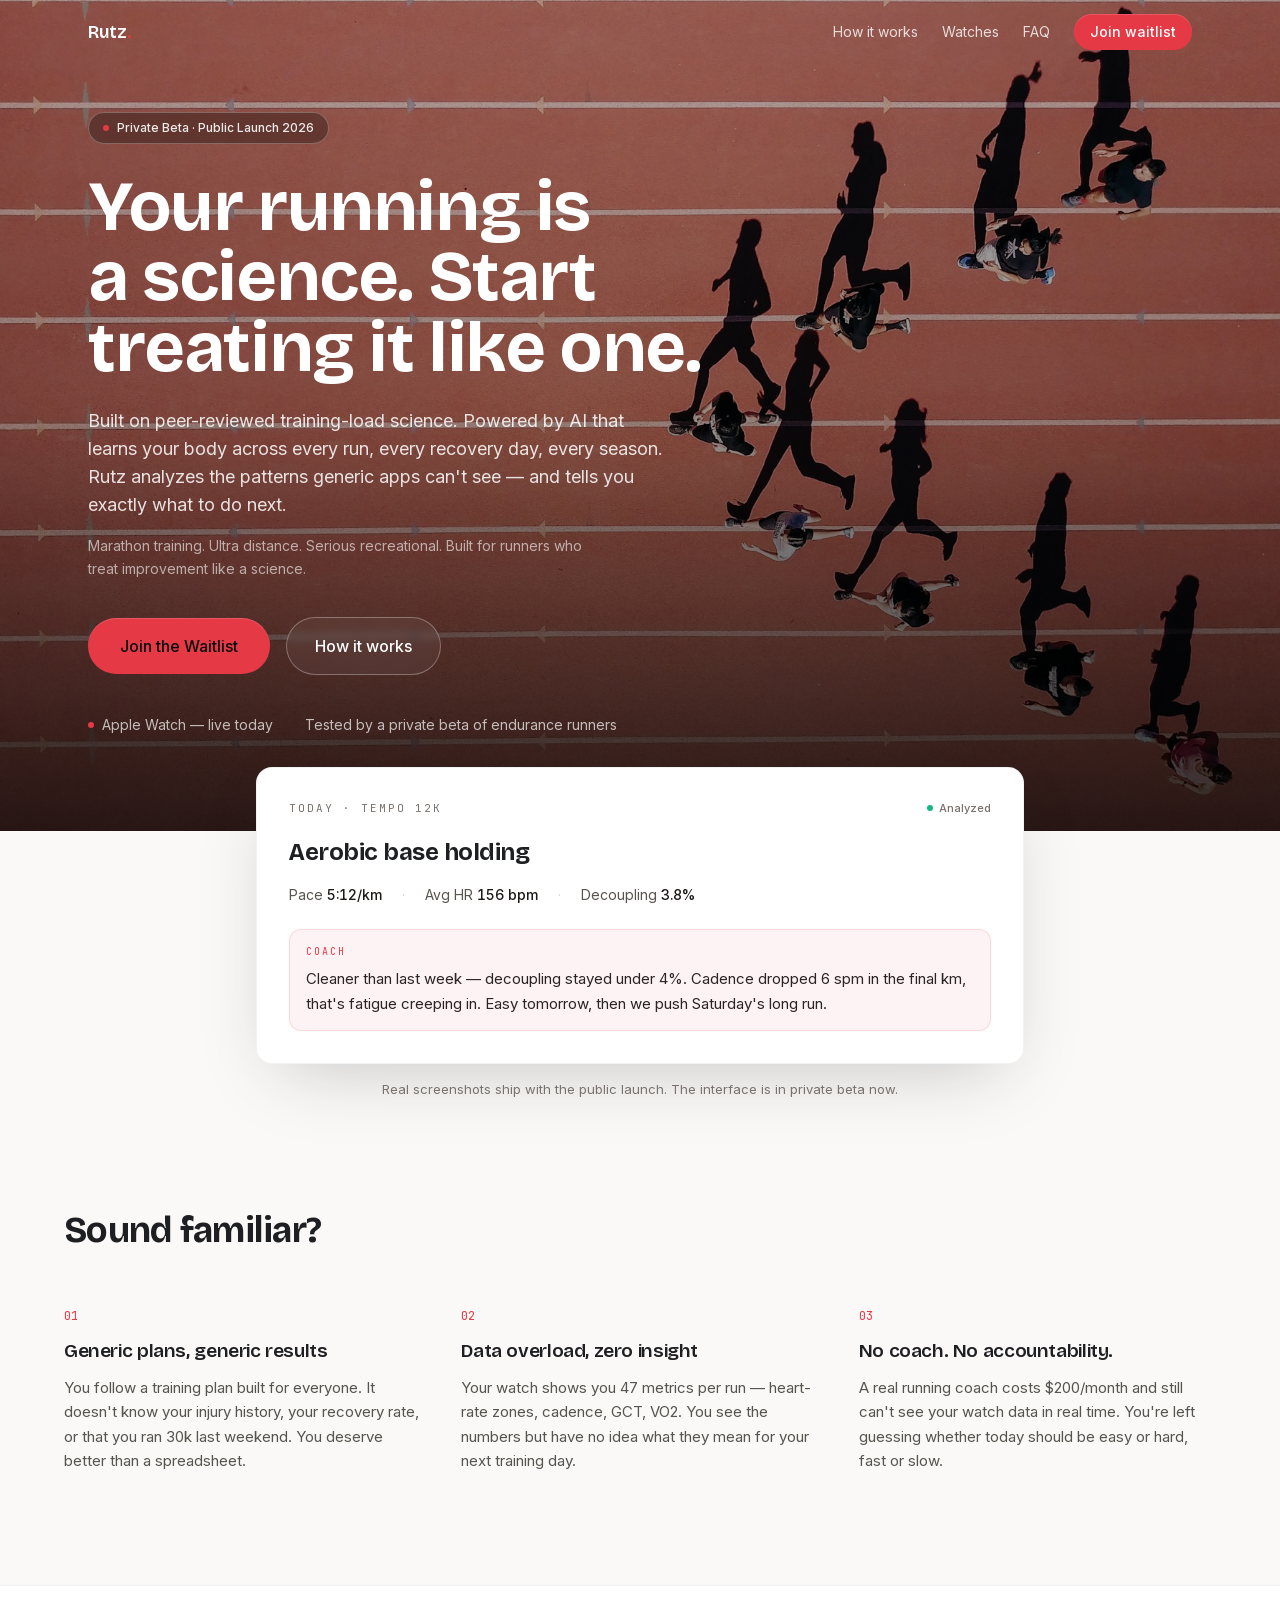
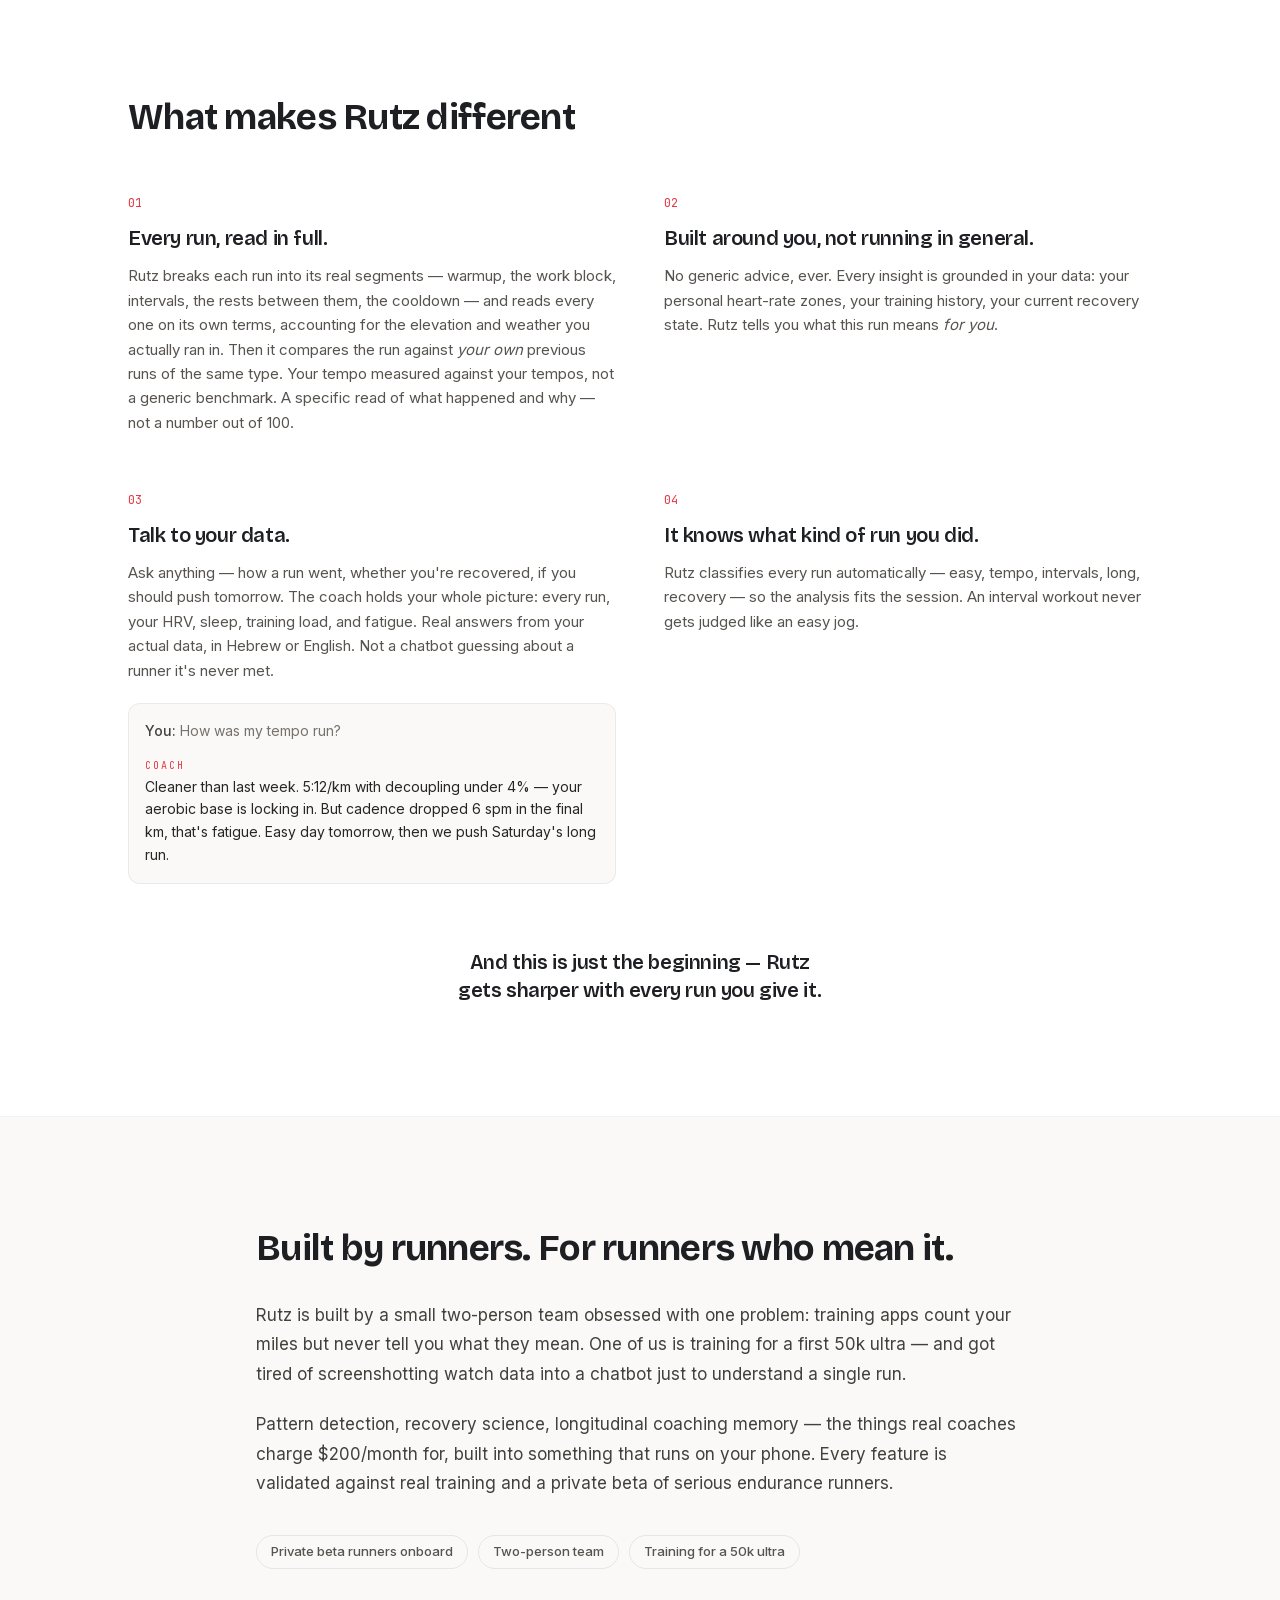
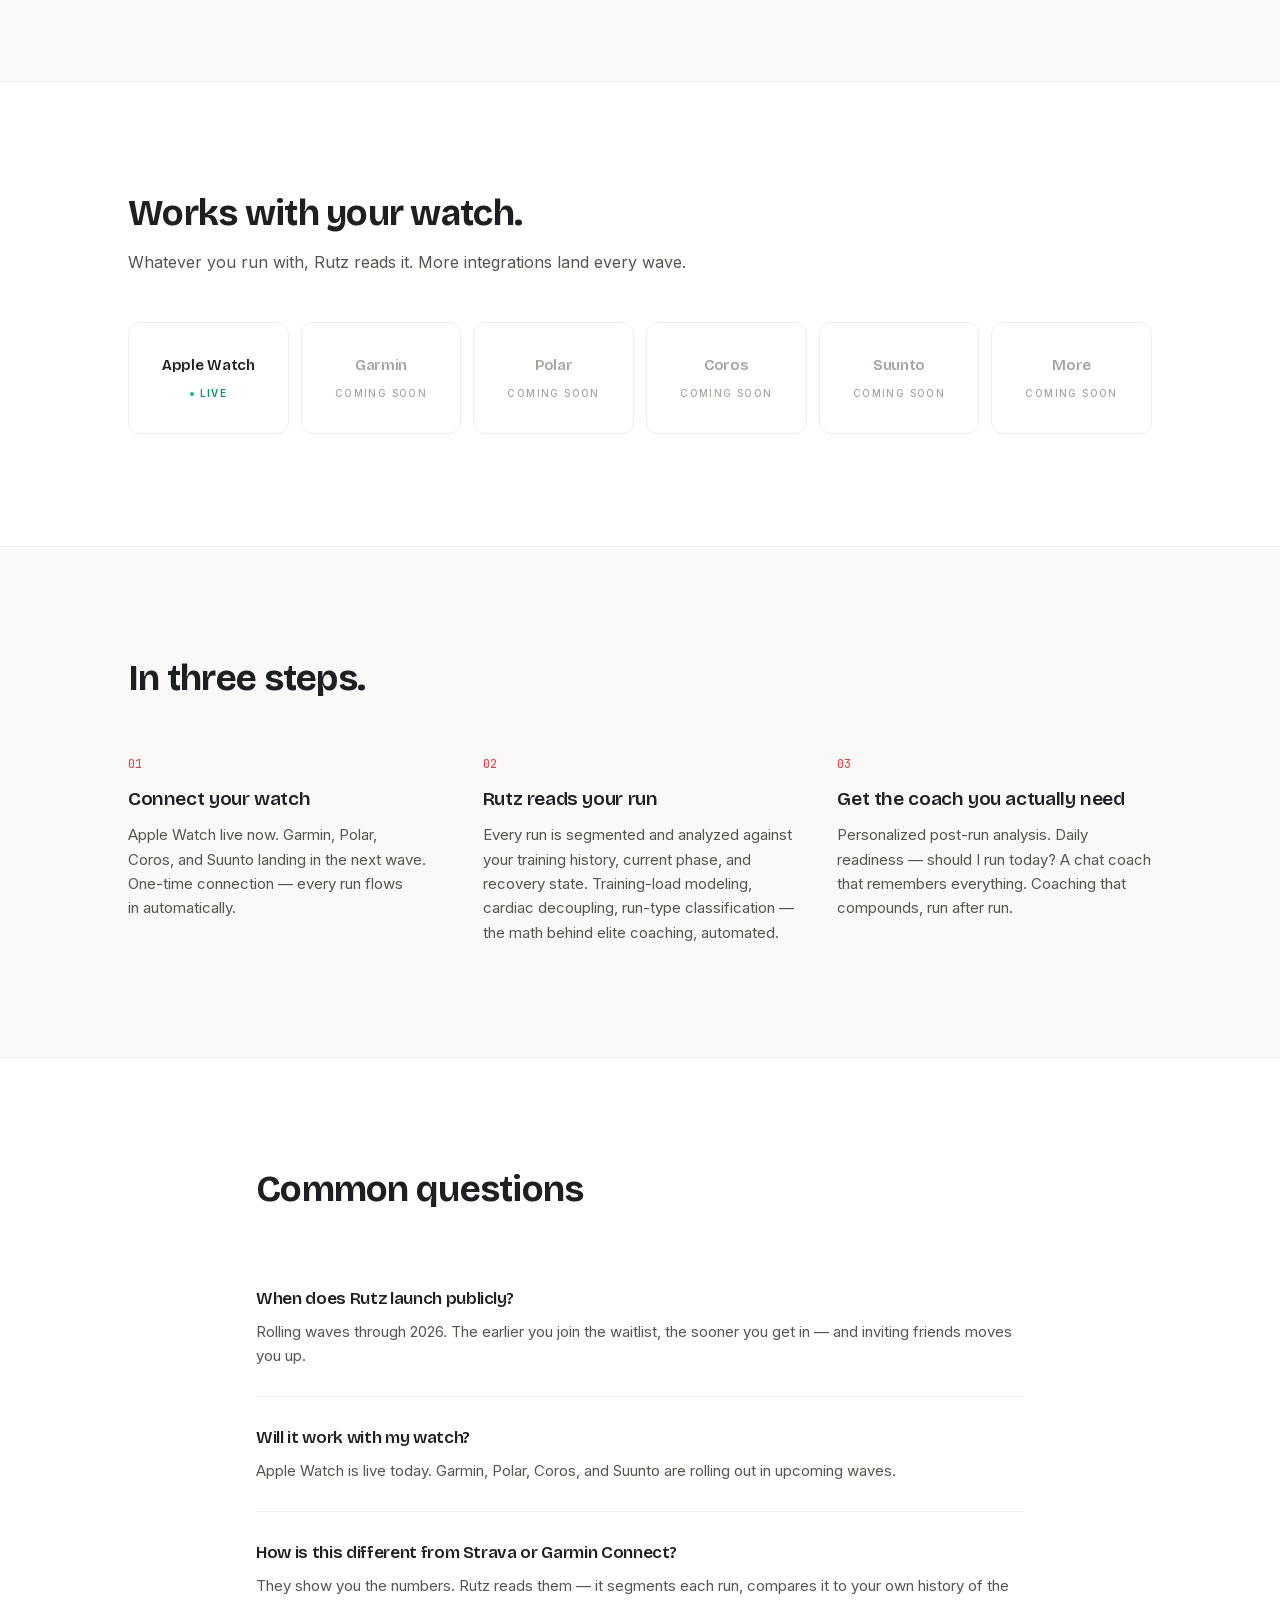
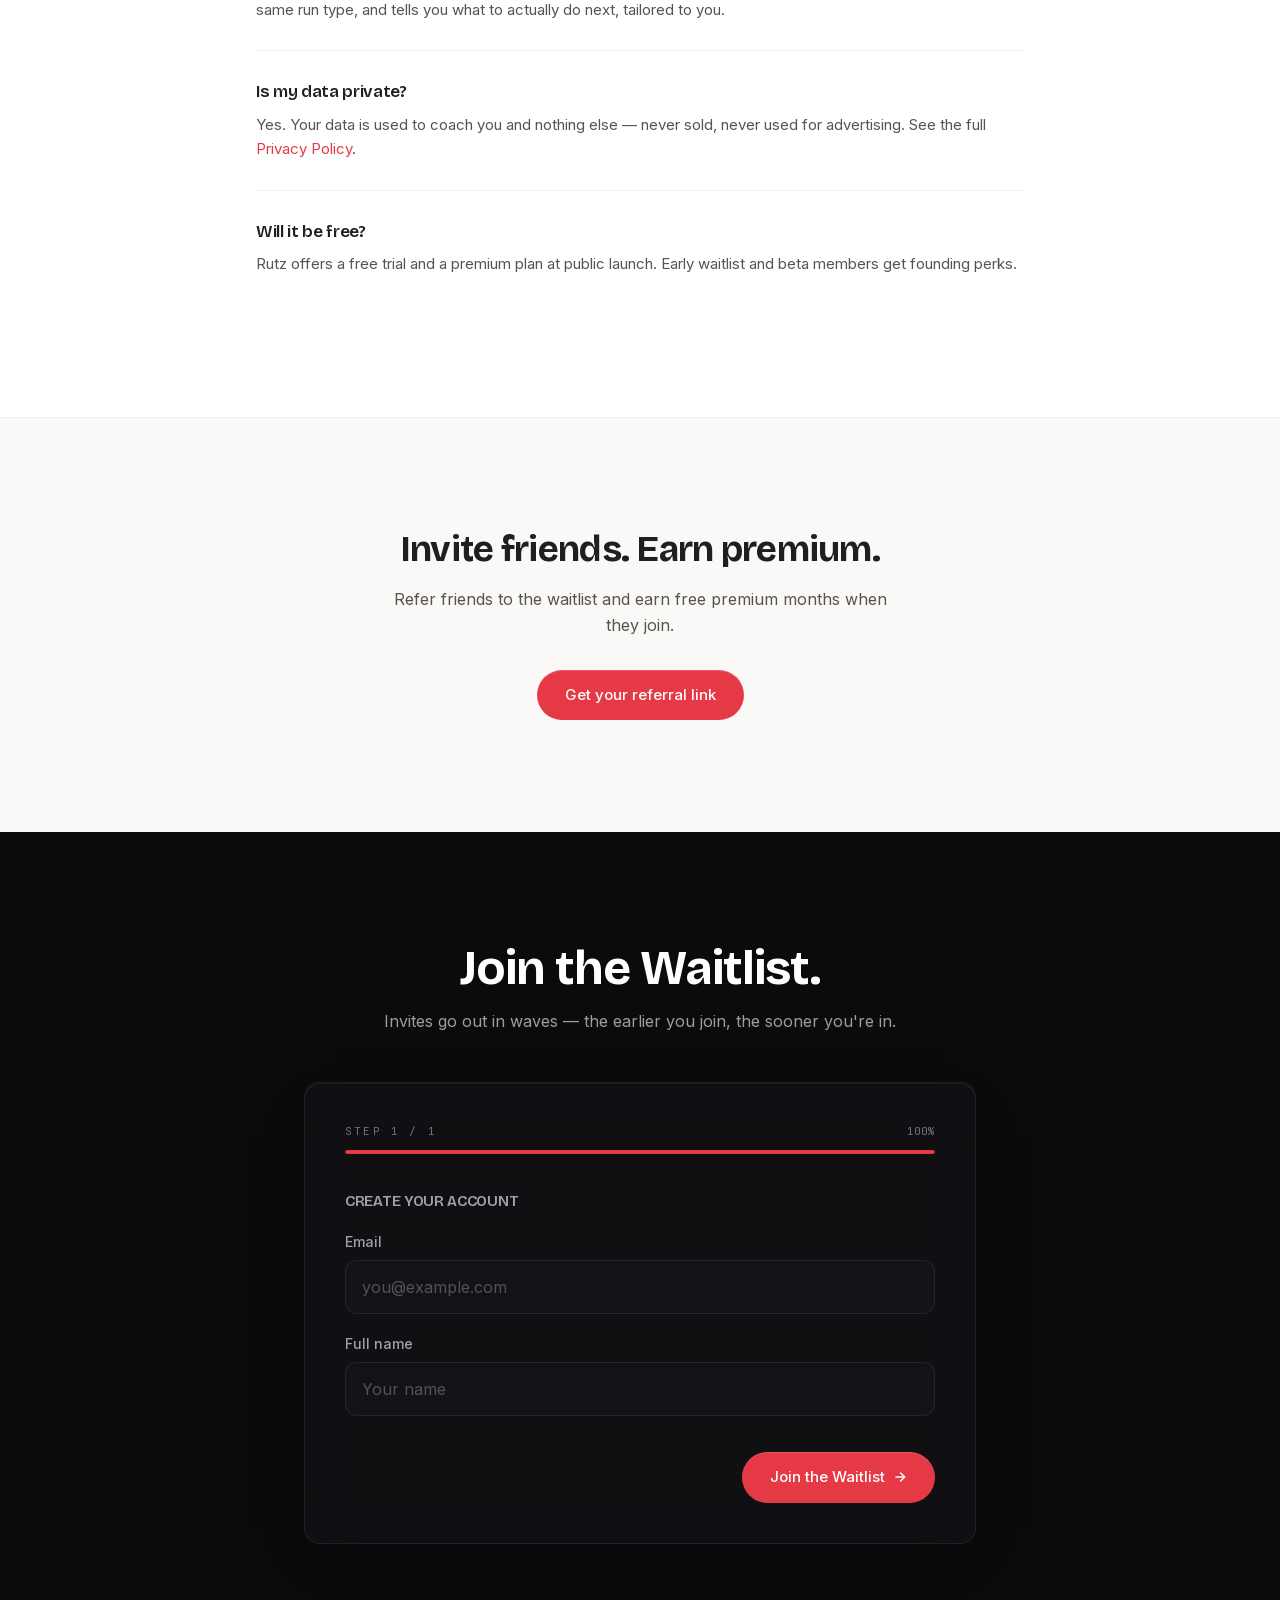
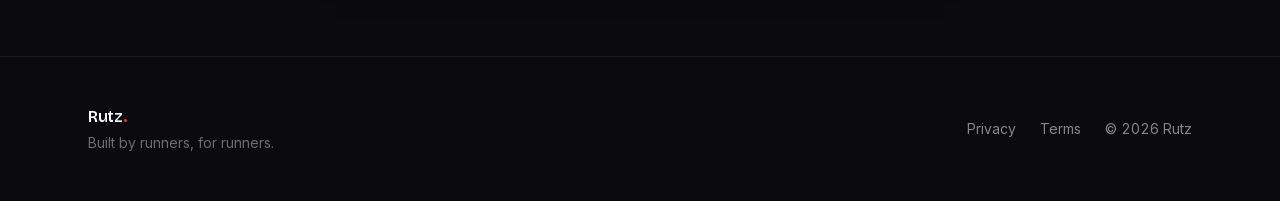
==== index.html @ ec37fb6b "deploy: site 2026-06-13T09:30Z" ====
<!DOCTYPE html><html lang="en" class="dark __variable_8b3a0b __variable_e896d9 __variable_aca883"><head><meta charSet="utf-8"/><meta name="viewport" content="width=device-width, initial-scale=1"/><meta name="viewport" content="width=device-width, initial-scale=1"/><link rel="preload" href="/_next/static/media/558ca1a6aa3cb55e-s.p.woff2" as="font" crossorigin="" type="font/woff2"/><link rel="preload" href="/_next/static/media/9d5a263311222317-s.p.woff2" as="font" crossorigin="" type="font/woff2"/><link rel="preload" href="/_next/static/media/e4af272ccee01ff0-s.p.woff2" as="font" crossorigin="" type="font/woff2"/><link rel="stylesheet" href="/_next/static/css/93318da67c6f3928.css" data-precedence="next"/><link rel="stylesheet" href="/_next/static/css/827d619580e954a9.css" data-precedence="next"/><link rel="preload" as="script" fetchPriority="low" href="/_next/static/chunks/webpack-51028ec9d47322b9.js"/><script src="/_next/static/chunks/fd9d1056-411c0e320fe15393.js" async=""></script><script src="/_next/static/chunks/117-0b515a46b2aa7b8b.js" async=""></script><script src="/_next/static/chunks/main-app-9476c0606d1eb202.js" async=""></script><script src="/_next/static/chunks/429-2431653a9398aa2c.js" async=""></script><script src="/_next/static/chunks/640-eab8e37e56cc58f1.js" async=""></script><script src="/_next/static/chunks/app/page-bf9219d6cbfac42c.js" async=""></script><meta name="theme-color" content="#0B0B0E"/><title>Rutz — AI Running Coach</title><meta name="description" content="Your running is a science. Rutz is the AI coach that reads every metric your watch records, scores every session, and tells you exactly what to do next. Built for Apple Watch."/><meta name="keywords" content="running,AI coach,training,running analysis,Apple Watch,Garmin,waitlist"/><meta property="og:title" content="Rutz — AI Running Coach"/><meta property="og:description" content="Your running is a science. Start treating it like one. Join the waitlist for the AI coach that actually gets you."/><meta property="og:type" content="website"/><meta name="twitter:card" content="summary"/><meta name="twitter:title" content="Rutz — AI Running Coach"/><meta name="twitter:description" content="Your running is a science. Start treating it like one. Join the waitlist for the AI coach that actually gets you."/><link rel="icon" href="/favicon.ico" type="image/x-icon" sizes="16x16"/><meta name="next-size-adjust"/><script src="/_next/static/chunks/polyfills-42372ed130431b0a.js" noModule=""></script></head><body class="antialiased bg-base text-ink min-h-dvh overflow-x-hidden font-sans selection:bg-lava/30 selection:text-white"><div aria-hidden="true" class="pointer-events-none fixed inset-0 z-[1] opacity-[0.04] mix-blend-overlay" style="background-image:url(&quot;data:image/svg+xml;utf8,&lt;svg viewBox=&#x27;0 0 200 200&#x27; xmlns=&#x27;http://www.w3.org/2000/svg&#x27;&gt;&lt;filter id=&#x27;n&#x27;&gt;&lt;feTurbulence type=&#x27;fractalNoise&#x27; baseFrequency=&#x27;0.85&#x27; numOctaves=&#x27;2&#x27; stitchTiles=&#x27;stitch&#x27;/&gt;&lt;feColorMatrix values=&#x27;0 0 0 0 1  0 0 0 0 1  0 0 0 0 1  0 0 0 0.55 0&#x27;/&gt;&lt;/filter&gt;&lt;rect width=&#x27;100%&#x27; height=&#x27;100%&#x27; filter=&#x27;url(%23n)&#x27;/&gt;&lt;/svg&gt;&quot;)"></div><!--$!--><template data-dgst="BAILOUT_TO_CLIENT_SIDE_RENDERING"></template><div class="min-h-dvh bg-[#FAF9F7] flex items-center justify-center"><div class="text-display text-2xl font-semibold tracking-tight text-[#1E1F22]">Rutz<span class="text-lava">.</span></div></div><!--/$--><script src="/_next/static/chunks/webpack-51028ec9d47322b9.js" async=""></script><script>(self.__next_f=self.__next_f||[]).push([0]);self.__next_f.push([2,null])</script><script>self.__next_f.push([1,"1:HL[\"/_next/static/media/558ca1a6aa3cb55e-s.p.woff2\",\"font\",{\"crossOrigin\":\"\",\"type\":\"font/woff2\"}]\n2:HL[\"/_next/static/media/9d5a263311222317-s.p.woff2\",\"font\",{\"crossOrigin\":\"\",\"type\":\"font/woff2\"}]\n3:HL[\"/_next/static/media/e4af272ccee01ff0-s.p.woff2\",\"font\",{\"crossOrigin\":\"\",\"type\":\"font/woff2\"}]\n4:HL[\"/_next/static/css/93318da67c6f3928.css\",\"style\"]\n5:HL[\"/_next/static/css/827d619580e954a9.css\",\"style\"]\n"])</script><script>self.__next_f.push([1,"6:I[2846,[],\"\"]\n8:I[9107,[],\"ClientPageRoot\"]\n9:I[6218,[\"429\",\"static/chunks/429-2431653a9398aa2c.js\",\"640\",\"static/chunks/640-eab8e37e56cc58f1.js\",\"931\",\"static/chunks/app/page-bf9219d6cbfac42c.js\"],\"default\",1]\na:I[4707,[],\"\"]\nb:I[6423,[],\"\"]\nd:I[1060,[],\"\"]\ne:[]\n"])</script><script>self.__next_f.push([1,"0:[\"$\",\"$L6\",null,{\"buildId\":\"mKUkKOm2RnOJXWUEZR9Qd\",\"assetPrefix\":\"\",\"urlParts\":[\"\",\"\"],\"initialTree\":[\"\",{\"children\":[\"__PAGE__\",{}]},\"$undefined\",\"$undefined\",true],\"initialSeedData\":[\"\",{\"children\":[\"__PAGE__\",{},[[\"$L7\",[\"$\",\"$L8\",null,{\"props\":{\"params\":{},\"searchParams\":{}},\"Component\":\"$9\"}],null],null],null]},[[[[\"$\",\"link\",\"0\",{\"rel\":\"stylesheet\",\"href\":\"/_next/static/css/93318da67c6f3928.css\",\"precedence\":\"next\",\"crossOrigin\":\"$undefined\"}],[\"$\",\"link\",\"1\",{\"rel\":\"stylesheet\",\"href\":\"/_next/static/css/827d619580e954a9.css\",\"precedence\":\"next\",\"crossOrigin\":\"$undefined\"}]],[\"$\",\"html\",null,{\"lang\":\"en\",\"className\":\"dark __variable_8b3a0b __variable_e896d9 __variable_aca883\",\"children\":[[\"$\",\"head\",null,{\"children\":[[\"$\",\"meta\",null,{\"name\":\"viewport\",\"content\":\"width=device-width, initial-scale=1\"}],[\"$\",\"meta\",null,{\"name\":\"theme-color\",\"content\":\"#0B0B0E\"}]]}],[\"$\",\"body\",null,{\"className\":\"antialiased bg-base text-ink min-h-dvh overflow-x-hidden font-sans selection:bg-lava/30 selection:text-white\",\"children\":[[\"$\",\"div\",null,{\"aria-hidden\":true,\"className\":\"pointer-events-none fixed inset-0 z-[1] opacity-[0.04] mix-blend-overlay\",\"style\":{\"backgroundImage\":\"url(\\\"data:image/svg+xml;utf8,\u003csvg viewBox='0 0 200 200' xmlns='http://www.w3.org/2000/svg'\u003e\u003cfilter id='n'\u003e\u003cfeTurbulence type='fractalNoise' baseFrequency='0.85' numOctaves='2' stitchTiles='stitch'/\u003e\u003cfeColorMatrix values='0 0 0 0 1  0 0 0 0 1  0 0 0 0 1  0 0 0 0.55 0'/\u003e\u003c/filter\u003e\u003crect width='100%' height='100%' filter='url(%23n)'/\u003e\u003c/svg\u003e\\\")\"}}],[\"$\",\"$La\",null,{\"parallelRouterKey\":\"children\",\"segmentPath\":[\"children\"],\"error\":\"$undefined\",\"errorStyles\":\"$undefined\",\"errorScripts\":\"$undefined\",\"template\":[\"$\",\"$Lb\",null,{}],\"templateStyles\":\"$undefined\",\"templateScripts\":\"$undefined\",\"notFound\":[[\"$\",\"title\",null,{\"children\":\"404: This page could not be found.\"}],[\"$\",\"div\",null,{\"style\":{\"fontFamily\":\"system-ui,\\\"Segoe UI\\\",Roboto,Helvetica,Arial,sans-serif,\\\"Apple Color Emoji\\\",\\\"Segoe UI Emoji\\\"\",\"height\":\"100vh\",\"textAlign\":\"center\",\"display\":\"flex\",\"flexDirection\":\"column\",\"alignItems\":\"center\",\"justifyContent\":\"center\"},\"children\":[\"$\",\"div\",null,{\"children\":[[\"$\",\"style\",null,{\"dangerouslySetInnerHTML\":{\"__html\":\"body{color:#000;background:#fff;margin:0}.next-error-h1{border-right:1px solid rgba(0,0,0,.3)}@media (prefers-color-scheme:dark){body{color:#fff;background:#000}.next-error-h1{border-right:1px solid rgba(255,255,255,.3)}}\"}}],[\"$\",\"h1\",null,{\"className\":\"next-error-h1\",\"style\":{\"display\":\"inline-block\",\"margin\":\"0 20px 0 0\",\"padding\":\"0 23px 0 0\",\"fontSize\":24,\"fontWeight\":500,\"verticalAlign\":\"top\",\"lineHeight\":\"49px\"},\"children\":\"404\"}],[\"$\",\"div\",null,{\"style\":{\"display\":\"inline-block\"},\"children\":[\"$\",\"h2\",null,{\"style\":{\"fontSize\":14,\"fontWeight\":400,\"lineHeight\":\"49px\",\"margin\":0},\"children\":\"This page could not be found.\"}]}]]}]}]],\"notFoundStyles\":[]}]]}]]}]],null],null],\"couldBeIntercepted\":false,\"initialHead\":[null,\"$Lc\"],\"globalErrorComponent\":\"$d\",\"missingSlots\":\"$We\"}]\n"])</script><script>self.__next_f.push([1,"c:[[\"$\",\"meta\",\"0\",{\"name\":\"viewport\",\"content\":\"width=device-width, initial-scale=1\"}],[\"$\",\"meta\",\"1\",{\"charSet\":\"utf-8\"}],[\"$\",\"title\",\"2\",{\"children\":\"Rutz — AI Running Coach\"}],[\"$\",\"meta\",\"3\",{\"name\":\"description\",\"content\":\"Your running is a science. Rutz is the AI coach that reads every metric your watch records, scores every session, and tells you exactly what to do next. Built for Apple Watch.\"}],[\"$\",\"meta\",\"4\",{\"name\":\"keywords\",\"content\":\"running,AI coach,training,running analysis,Apple Watch,Garmin,waitlist\"}],[\"$\",\"meta\",\"5\",{\"property\":\"og:title\",\"content\":\"Rutz — AI Running Coach\"}],[\"$\",\"meta\",\"6\",{\"property\":\"og:description\",\"content\":\"Your running is a science. Start treating it like one. Join the waitlist for the AI coach that actually gets you.\"}],[\"$\",\"meta\",\"7\",{\"property\":\"og:type\",\"content\":\"website\"}],[\"$\",\"meta\",\"8\",{\"name\":\"twitter:card\",\"content\":\"summary\"}],[\"$\",\"meta\",\"9\",{\"name\":\"twitter:title\",\"content\":\"Rutz — AI Running Coach\"}],[\"$\",\"meta\",\"10\",{\"name\":\"twitter:description\",\"content\":\"Your running is a science. Start treating it like one. Join the waitlist for the AI coach that actually gets you.\"}],[\"$\",\"link\",\"11\",{\"rel\":\"icon\",\"href\":\"/favicon.ico\",\"type\":\"image/x-icon\",\"sizes\":\"16x16\"}],[\"$\",\"meta\",\"12\",{\"name\":\"next-size-adjust\"}]]\n7:null\n"])</script></body></html>
---- _next/static/css/93318da67c6f3928.css ----
@font-face{font-family:__Inter_8b3a0b;font-style:normal;font-weight:400;font-display:swap;src:url(/_next/static/media/ba9851c3c22cd980-s.woff2) format("woff2");unicode-range:u+0460-052f,u+1c80-1c8a,u+20b4,u+2de0-2dff,u+a640-a69f,u+fe2e-fe2f}@font-face{font-family:__Inter_8b3a0b;font-style:normal;font-weight:400;font-display:swap;src:url(/_next/static/media/21350d82a1f187e9-s.woff2) format("woff2");unicode-range:u+0301,u+0400-045f,u+0490-0491,u+04b0-04b1,u+2116}@font-face{font-family:__Inter_8b3a0b;font-style:normal;font-weight:400;font-display:swap;src:url(/_next/static/media/c5fe6dc8356a8c31-s.woff2) format("woff2");unicode-range:u+1f??}@font-face{font-family:__Inter_8b3a0b;font-style:normal;font-weight:400;font-display:swap;src:url(/_next/static/media/19cfc7226ec3afaa-s.woff2) format("woff2");unicode-range:u+0370-0377,u+037a-037f,u+0384-038a,u+038c,u+038e-03a1,u+03a3-03ff}@font-face{font-family:__Inter_8b3a0b;font-style:normal;font-weight:400;font-display:swap;src:url(/_next/static/media/df0a9ae256c0569c-s.woff2) format("woff2");unicode-range:u+0102-0103,u+0110-0111,u+0128-0129,u+0168-0169,u+01a0-01a1,u+01af-01b0,u+0300-0301,u+0303-0304,u+0308-0309,u+0323,u+0329,u+1ea0-1ef9,u+20ab}@font-face{font-family:__Inter_8b3a0b;font-style:normal;font-weight:400;font-display:swap;src:url(/_next/static/media/8e9860b6e62d6359-s.woff2) format("woff2");unicode-range:u+0100-02ba,u+02bd-02c5,u+02c7-02cc,u+02ce-02d7,u+02dd-02ff,u+0304,u+0308,u+0329,u+1d00-1dbf,u+1e00-1e9f,u+1ef2-1eff,u+2020,u+20a0-20ab,u+20ad-20c0,u+2113,u+2c60-2c7f,u+a720-a7ff}@font-face{font-family:__Inter_8b3a0b;font-style:normal;font-weight:400;font-display:swap;src:url(/_next/static/media/e4af272ccee01ff0-s.p.woff2) format("woff2");unicode-range:u+00??,u+0131,u+0152-0153,u+02bb-02bc,u+02c6,u+02da,u+02dc,u+0304,u+0308,u+0329,u+2000-206f,u+20ac,u+2122,u+2191,u+2193,u+2212,u+2215,u+feff,u+fffd}@font-face{font-family:__Inter_8b3a0b;font-style:normal;font-weight:500;font-display:swap;src:url(/_next/static/media/ba9851c3c22cd980-s.woff2) format("woff2");unicode-range:u+0460-052f,u+1c80-1c8a,u+20b4,u+2de0-2dff,u+a640-a69f,u+fe2e-fe2f}@font-face{font-family:__Inter_8b3a0b;font-style:normal;font-weight:500;font-display:swap;src:url(/_next/static/media/21350d82a1f187e9-s.woff2) format("woff2");unicode-range:u+0301,u+0400-045f,u+0490-0491,u+04b0-04b1,u+2116}@font-face{font-family:__Inter_8b3a0b;font-style:normal;font-weight:500;font-display:swap;src:url(/_next/static/media/c5fe6dc8356a8c31-s.woff2) format("woff2");unicode-range:u+1f??}@font-face{font-family:__Inter_8b3a0b;font-style:normal;font-weight:500;font-display:swap;src:url(/_next/static/media/19cfc7226ec3afaa-s.woff2) format("woff2");unicode-range:u+0370-0377,u+037a-037f,u+0384-038a,u+038c,u+038e-03a1,u+03a3-03ff}@font-face{font-family:__Inter_8b3a0b;font-style:normal;font-weight:500;font-display:swap;src:url(/_next/static/media/df0a9ae256c0569c-s.woff2) format("woff2");unicode-range:u+0102-0103,u+0110-0111,u+0128-0129,u+0168-0169,u+01a0-01a1,u+01af-01b0,u+0300-0301,u+0303-0304,u+0308-0309,u+0323,u+0329,u+1ea0-1ef9,u+20ab}@font-face{font-family:__Inter_8b3a0b;font-style:normal;font-weight:500;font-display:swap;src:url(/_next/static/media/8e9860b6e62d6359-s.woff2) format("woff2");unicode-range:u+0100-02ba,u+02bd-02c5,u+02c7-02cc,u+02ce-02d7,u+02dd-02ff,u+0304,u+0308,u+0329,u+1d00-1dbf,u+1e00-1e9f,u+1ef2-1eff,u+2020,u+20a0-20ab,u+20ad-20c0,u+2113,u+2c60-2c7f,u+a720-a7ff}@font-face{font-family:__Inter_8b3a0b;font-style:normal;font-weight:500;font-display:swap;src:url(/_next/static/media/e4af272ccee01ff0-s.p.woff2) format("woff2");unicode-range:u+00??,u+0131,u+0152-0153,u+02bb-02bc,u+02c6,u+02da,u+02dc,u+0304,u+0308,u+0329,u+2000-206f,u+20ac,u+2122,u+2191,u+2193,u+2212,u+2215,u+feff,u+fffd}@font-face{font-family:__Inter_8b3a0b;font-style:normal;font-weight:600;font-display:swap;src:url(/_next/static/media/ba9851c3c22cd980-s.woff2) format("woff2");unicode-range:u+0460-052f,u+1c80-1c8a,u+20b4,u+2de0-2dff,u+a640-a69f,u+fe2e-fe2f}@font-face{font-family:__Inter_8b3a0b;font-style:normal;font-weight:600;font-display:swap;src:url(/_next/static/media/21350d82a1f187e9-s.woff2) format("woff2");unicode-range:u+0301,u+0400-045f,u+0490-0491,u+04b0-04b1,u+2116}@font-face{font-family:__Inter_8b3a0b;font-style:normal;font-weight:600;font-display:swap;src:url(/_next/static/media/c5fe6dc8356a8c31-s.woff2) format("woff2");unicode-range:u+1f??}@font-face{font-family:__Inter_8b3a0b;font-style:normal;font-weight:600;font-display:swap;src:url(/_next/static/media/19cfc7226ec3afaa-s.woff2) format("woff2");unicode-range:u+0370-0377,u+037a-037f,u+0384-038a,u+038c,u+038e-03a1,u+03a3-03ff}@font-face{font-family:__Inter_8b3a0b;font-style:normal;font-weight:600;font-display:swap;src:url(/_next/static/media/df0a9ae256c0569c-s.woff2) format("woff2");unicode-range:u+0102-0103,u+0110-0111,u+0128-0129,u+0168-0169,u+01a0-01a1,u+01af-01b0,u+0300-0301,u+0303-0304,u+0308-0309,u+0323,u+0329,u+1ea0-1ef9,u+20ab}@font-face{font-family:__Inter_8b3a0b;font-style:normal;font-weight:600;font-display:swap;src:url(/_next/static/media/8e9860b6e62d6359-s.woff2) format("woff2");unicode-range:u+0100-02ba,u+02bd-02c5,u+02c7-02cc,u+02ce-02d7,u+02dd-02ff,u+0304,u+0308,u+0329,u+1d00-1dbf,u+1e00-1e9f,u+1ef2-1eff,u+2020,u+20a0-20ab,u+20ad-20c0,u+2113,u+2c60-2c7f,u+a720-a7ff}@font-face{font-family:__Inter_8b3a0b;font-style:normal;font-weight:600;font-display:swap;src:url(/_next/static/media/e4af272ccee01ff0-s.p.woff2) format("woff2");unicode-range:u+00??,u+0131,u+0152-0153,u+02bb-02bc,u+02c6,u+02da,u+02dc,u+0304,u+0308,u+0329,u+2000-206f,u+20ac,u+2122,u+2191,u+2193,u+2212,u+2215,u+feff,u+fffd}@font-face{font-family:__Inter_8b3a0b;font-style:normal;font-weight:700;font-display:swap;src:url(/_next/static/media/ba9851c3c22cd980-s.woff2) format("woff2");unicode-range:u+0460-052f,u+1c80-1c8a,u+20b4,u+2de0-2dff,u+a640-a69f,u+fe2e-fe2f}@font-face{font-family:__Inter_8b3a0b;font-style:normal;font-weight:700;font-display:swap;src:url(/_next/static/media/21350d82a1f187e9-s.woff2) format("woff2");unicode-range:u+0301,u+0400-045f,u+0490-0491,u+04b0-04b1,u+2116}@font-face{font-family:__Inter_8b3a0b;font-style:normal;font-weight:700;font-display:swap;src:url(/_next/static/media/c5fe6dc8356a8c31-s.woff2) format("woff2");unicode-range:u+1f??}@font-face{font-family:__Inter_8b3a0b;font-style:normal;font-weight:700;font-display:swap;src:url(/_next/static/media/19cfc7226ec3afaa-s.woff2) format("woff2");unicode-range:u+0370-0377,u+037a-037f,u+0384-038a,u+038c,u+038e-03a1,u+03a3-03ff}@font-face{font-family:__Inter_8b3a0b;font-style:normal;font-weight:700;font-display:swap;src:url(/_next/static/media/df0a9ae256c0569c-s.woff2) format("woff2");unicode-range:u+0102-0103,u+0110-0111,u+0128-0129,u+0168-0169,u+01a0-01a1,u+01af-01b0,u+0300-0301,u+0303-0304,u+0308-0309,u+0323,u+0329,u+1ea0-1ef9,u+20ab}@font-face{font-family:__Inter_8b3a0b;font-style:normal;font-weight:700;font-display:swap;src:url(/_next/static/media/8e9860b6e62d6359-s.woff2) format("woff2");unicode-range:u+0100-02ba,u+02bd-02c5,u+02c7-02cc,u+02ce-02d7,u+02dd-02ff,u+0304,u+0308,u+0329,u+1d00-1dbf,u+1e00-1e9f,u+1ef2-1eff,u+2020,u+20a0-20ab,u+20ad-20c0,u+2113,u+2c60-2c7f,u+a720-a7ff}@font-face{font-family:__Inter_8b3a0b;font-style:normal;font-weight:700;font-display:swap;src:url(/_next/static/media/e4af272ccee01ff0-s.p.woff2) format("woff2");unicode-range:u+00??,u+0131,u+0152-0153,u+02bb-02bc,u+02c6,u+02da,u+02dc,u+0304,u+0308,u+0329,u+2000-206f,u+20ac,u+2122,u+2191,u+2193,u+2212,u+2215,u+feff,u+fffd}@font-face{font-family:__Inter_Fallback_8b3a0b;src:local("Arial");ascent-override:90.49%;descent-override:22.56%;line-gap-override:0.00%;size-adjust:107.06%}.__className_8b3a0b{font-family:__Inter_8b3a0b,__Inter_Fallback_8b3a0b;font-style:normal}.__variable_8b3a0b{--font-sans:"__Inter_8b3a0b","__Inter_Fallback_8b3a0b"}@font-face{font-family:__JetBrains_Mono_e896d9;font-style:normal;font-weight:400;font-display:swap;src:url(/_next/static/media/edc640959b0c7826-s.woff2) format("woff2");unicode-range:u+0460-052f,u+1c80-1c8a,u+20b4,u+2de0-2dff,u+a640-a69f,u+fe2e-fe2f}@font-face{font-family:__JetBrains_Mono_e896d9;font-style:normal;font-weight:400;font-display:swap;src:url(/_next/static/media/ac0e76ddaeeb7981-s.woff2) format("woff2");unicode-range:u+0301,u+0400-045f,u+0490-0491,u+04b0-04b1,u+2116}@font-face{font-family:__JetBrains_Mono_e896d9;font-style:normal;font-weight:400;font-display:swap;src:url(/_next/static/media/64d784ea54a4acde-s.woff2) format("woff2");unicode-range:u+0370-0377,u+037a-037f,u+0384-038a,u+038c,u+038e-03a1,u+03a3-03ff}@font-face{font-family:__JetBrains_Mono_e896d9;font-style:normal;font-weight:400;font-display:swap;src:url(/_next/static/media/ff71da380fbe67dd-s.woff2) format("woff2");unicode-range:u+0102-0103,u+0110-0111,u+0128-0129,u+0168-0169,u+01a0-01a1,u+01af-01b0,u+0300-0301,u+0303-0304,u+0308-0309,u+0323,u+0329,u+1ea0-1ef9,u+20ab}@font-face{font-family:__JetBrains_Mono_e896d9;font-style:normal;font-weight:400;font-display:swap;src:url(/_next/static/media/6d831b18ae5b01dc-s.woff2) format("woff2");unicode-range:u+0100-02ba,u+02bd-02c5,u+02c7-02cc,u+02ce-02d7,u+02dd-02ff,u+0304,u+0308,u+0329,u+1d00-1dbf,u+1e00-1e9f,u+1ef2-1eff,u+2020,u+20a0-20ab,u+20ad-20c0,u+2113,u+2c60-2c7f,u+a720-a7ff}@font-face{font-family:__JetBrains_Mono_e896d9;font-style:normal;font-weight:400;font-display:swap;src:url(/_next/static/media/558ca1a6aa3cb55e-s.p.woff2) format("woff2");unicode-range:u+00??,u+0131,u+0152-0153,u+02bb-02bc,u+02c6,u+02da,u+02dc,u+0304,u+0308,u+0329,u+2000-206f,u+20ac,u+2122,u+2191,u+2193,u+2212,u+2215,u+feff,u+fffd}@font-face{font-family:__JetBrains_Mono_e896d9;font-style:normal;font-weight:500;font-display:swap;src:url(/_next/static/media/edc640959b0c7826-s.woff2) format("woff2");unicode-range:u+0460-052f,u+1c80-1c8a,u+20b4,u+2de0-2dff,u+a640-a69f,u+fe2e-fe2f}@font-face{font-family:__JetBrains_Mono_e896d9;font-style:normal;font-weight:500;font-display:swap;src:url(/_next/static/media/ac0e76ddaeeb7981-s.woff2) format("woff2");unicode-range:u+0301,u+0400-045f,u+0490-0491,u+04b0-04b1,u+2116}@font-face{font-family:__JetBrains_Mono_e896d9;font-style:normal;font-weight:500;font-display:swap;src:url(/_next/static/media/64d784ea54a4acde-s.woff2) format("woff2");unicode-range:u+0370-0377,u+037a-037f,u+0384-038a,u+038c,u+038e-03a1,u+03a3-03ff}@font-face{font-family:__JetBrains_Mono_e896d9;font-style:normal;font-weight:500;font-display:swap;src:url(/_next/static/media/ff71da380fbe67dd-s.woff2) format("woff2");unicode-range:u+0102-0103,u+0110-0111,u+0128-0129,u+0168-0169,u+01a0-01a1,u+01af-01b0,u+0300-0301,u+0303-0304,u+0308-0309,u+0323,u+0329,u+1ea0-1ef9,u+20ab}@font-face{font-family:__JetBrains_Mono_e896d9;font-style:normal;font-weight:500;font-display:swap;src:url(/_next/static/media/6d831b18ae5b01dc-s.woff2) format("woff2");unicode-range:u+0100-02ba,u+02bd-02c5,u+02c7-02cc,u+02ce-02d7,u+02dd-02ff,u+0304,u+0308,u+0329,u+1d00-1dbf,u+1e00-1e9f,u+1ef2-1eff,u+2020,u+20a0-20ab,u+20ad-20c0,u+2113,u+2c60-2c7f,u+a720-a7ff}@font-face{font-family:__JetBrains_Mono_e896d9;font-style:normal;font-weight:500;font-display:swap;src:url(/_next/static/media/558ca1a6aa3cb55e-s.p.woff2) format("woff2");unicode-range:u+00??,u+0131,u+0152-0153,u+02bb-02bc,u+02c6,u+02da,u+02dc,u+0304,u+0308,u+0329,u+2000-206f,u+20ac,u+2122,u+2191,u+2193,u+2212,u+2215,u+feff,u+fffd}@font-face{font-family:__JetBrains_Mono_e896d9;font-style:normal;font-weight:600;font-display:swap;src:url(/_next/static/media/edc640959b0c7826-s.woff2) format("woff2");unicode-range:u+0460-052f,u+1c80-1c8a,u+20b4,u+2de0-2dff,u+a640-a69f,u+fe2e-fe2f}@font-face{font-family:__JetBrains_Mono_e896d9;font-style:normal;font-weight:600;font-display:swap;src:url(/_next/static/media/ac0e76ddaeeb7981-s.woff2) format("woff2");unicode-range:u+0301,u+0400-045f,u+0490-0491,u+04b0-04b1,u+2116}@font-face{font-family:__JetBrains_Mono_e896d9;font-style:normal;font-weight:600;font-display:swap;src:url(/_next/static/media/64d784ea54a4acde-s.woff2) format("woff2");unicode-range:u+0370-0377,u+037a-037f,u+0384-038a,u+038c,u+038e-03a1,u+03a3-03ff}@font-face{font-family:__JetBrains_Mono_e896d9;font-style:normal;font-weight:600;font-display:swap;src:url(/_next/static/media/ff71da380fbe67dd-s.woff2) format("woff2");unicode-range:u+0102-0103,u+0110-0111,u+0128-0129,u+0168-0169,u+01a0-01a1,u+01af-01b0,u+0300-0301,u+0303-0304,u+0308-0309,u+0323,u+0329,u+1ea0-1ef9,u+20ab}@font-face{font-family:__JetBrains_Mono_e896d9;font-style:normal;font-weight:600;font-display:swap;src:url(/_next/static/media/6d831b18ae5b01dc-s.woff2) format("woff2");unicode-range:u+0100-02ba,u+02bd-02c5,u+02c7-02cc,u+02ce-02d7,u+02dd-02ff,u+0304,u+0308,u+0329,u+1d00-1dbf,u+1e00-1e9f,u+1ef2-1eff,u+2020,u+20a0-20ab,u+20ad-20c0,u+2113,u+2c60-2c7f,u+a720-a7ff}@font-face{font-family:__JetBrains_Mono_e896d9;font-style:normal;font-weight:600;font-display:swap;src:url(/_next/static/media/558ca1a6aa3cb55e-s.p.woff2) format("woff2");unicode-range:u+00??,u+0131,u+0152-0153,u+02bb-02bc,u+02c6,u+02da,u+02dc,u+0304,u+0308,u+0329,u+2000-206f,u+20ac,u+2122,u+2191,u+2193,u+2212,u+2215,u+feff,u+fffd}@font-face{font-family:__JetBrains_Mono_Fallback_e896d9;src:local("Arial");ascent-override:75.79%;descent-override:22.29%;line-gap-override:0.00%;size-adjust:134.59%}.__className_e896d9{font-family:__JetBrains_Mono_e896d9,__JetBrains_Mono_Fallback_e896d9;font-style:normal}.__variable_e896d9{--font-mono:"__JetBrains_Mono_e896d9","__JetBrains_Mono_Fallback_e896d9"}@font-face{font-family:__Bricolage_Grotesque_aca883;font-style:normal;font-weight:500;font-stretch:100%;font-display:swap;src:url(/_next/static/media/93a6e477e1480c92-s.woff2) format("woff2");unicode-range:u+0102-0103,u+0110-0111,u+0128-0129,u+0168-0169,u+01a0-01a1,u+01af-01b0,u+0300-0301,u+0303-0304,u+0308-0309,u+0323,u+0329,u+1ea0-1ef9,u+20ab}@font-face{font-family:__Bricolage_Grotesque_aca883;font-style:normal;font-weight:500;font-stretch:100%;font-display:swap;src:url(/_next/static/media/c7e0cf6c760983e7-s.woff2) format("woff2");unicode-range:u+0100-02ba,u+02bd-02c5,u+02c7-02cc,u+02ce-02d7,u+02dd-02ff,u+0304,u+0308,u+0329,u+1d00-1dbf,u+1e00-1e9f,u+1ef2-1eff,u+2020,u+20a0-20ab,u+20ad-20c0,u+2113,u+2c60-2c7f,u+a720-a7ff}@font-face{font-family:__Bricolage_Grotesque_aca883;font-style:normal;font-weight:500;font-stretch:100%;font-display:swap;src:url(/_next/static/media/9d5a263311222317-s.p.woff2) format("woff2");unicode-range:u+00??,u+0131,u+0152-0153,u+02bb-02bc,u+02c6,u+02da,u+02dc,u+0304,u+0308,u+0329,u+2000-206f,u+20ac,u+2122,u+2191,u+2193,u+2212,u+2215,u+feff,u+fffd}@font-face{font-family:__Bricolage_Grotesque_aca883;font-style:normal;font-weight:600;font-stretch:100%;font-display:swap;src:url(/_next/static/media/93a6e477e1480c92-s.woff2) format("woff2");unicode-range:u+0102-0103,u+0110-0111,u+0128-0129,u+0168-0169,u+01a0-01a1,u+01af-01b0,u+0300-0301,u+0303-0304,u+0308-0309,u+0323,u+0329,u+1ea0-1ef9,u+20ab}@font-face{font-family:__Bricolage_Grotesque_aca883;font-style:normal;font-weight:600;font-stretch:100%;font-display:swap;src:url(/_next/static/media/c7e0cf6c760983e7-s.woff2) format("woff2");unicode-range:u+0100-02ba,u+02bd-02c5,u+02c7-02cc,u+02ce-02d7,u+02dd-02ff,u+0304,u+0308,u+0329,u+1d00-1dbf,u+1e00-1e9f,u+1ef2-1eff,u+2020,u+20a0-20ab,u+20ad-20c0,u+2113,u+2c60-2c7f,u+a720-a7ff}@font-face{font-family:__Bricolage_Grotesque_aca883;font-style:normal;font-weight:600;font-stretch:100%;font-display:swap;src:url(/_next/static/media/9d5a263311222317-s.p.woff2) format("woff2");unicode-range:u+00??,u+0131,u+0152-0153,u+02bb-02bc,u+02c6,u+02da,u+02dc,u+0304,u+0308,u+0329,u+2000-206f,u+20ac,u+2122,u+2191,u+2193,u+2212,u+2215,u+feff,u+fffd}@font-face{font-family:__Bricolage_Grotesque_aca883;font-style:normal;font-weight:700;font-stretch:100%;font-display:swap;src:url(/_next/static/media/93a6e477e1480c92-s.woff2) format("woff2");unicode-range:u+0102-0103,u+0110-0111,u+0128-0129,u+0168-0169,u+01a0-01a1,u+01af-01b0,u+0300-0301,u+0303-0304,u+0308-0309,u+0323,u+0329,u+1ea0-1ef9,u+20ab}@font-face{font-family:__Bricolage_Grotesque_aca883;font-style:normal;font-weight:700;font-stretch:100%;font-display:swap;src:url(/_next/static/media/c7e0cf6c760983e7-s.woff2) format("woff2");unicode-range:u+0100-02ba,u+02bd-02c5,u+02c7-02cc,u+02ce-02d7,u+02dd-02ff,u+0304,u+0308,u+0329,u+1d00-1dbf,u+1e00-1e9f,u+1ef2-1eff,u+2020,u+20a0-20ab,u+20ad-20c0,u+2113,u+2c60-2c7f,u+a720-a7ff}@font-face{font-family:__Bricolage_Grotesque_aca883;font-style:normal;font-weight:700;font-stretch:100%;font-display:swap;src:url(/_next/static/media/9d5a263311222317-s.p.woff2) format("woff2");unicode-range:u+00??,u+0131,u+0152-0153,u+02bb-02bc,u+02c6,u+02da,u+02dc,u+0304,u+0308,u+0329,u+2000-206f,u+20ac,u+2122,u+2191,u+2193,u+2212,u+2215,u+feff,u+fffd}@font-face{font-family:__Bricolage_Grotesque_Fallback_aca883;src:local("Arial");ascent-override:88.21%;descent-override:25.61%;line-gap-override:0.00%;size-adjust:105.43%}.__className_aca883{font-family:__Bricolage_Grotesque_aca883,__Bricolage_Grotesque_Fallback_aca883;font-style:normal}.__variable_aca883{--font-display:"__Bricolage_Grotesque_aca883","__Bricolage_Grotesque_Fallback_aca883"}
---- _next/static/css/827d619580e954a9.css ----
*,:after,:before{--tw-border-spacing-x:0;--tw-border-spacing-y:0;--tw-translate-x:0;--tw-translate-y:0;--tw-rotate:0;--tw-skew-x:0;--tw-skew-y:0;--tw-scale-x:1;--tw-scale-y:1;--tw-pan-x: ;--tw-pan-y: ;--tw-pinch-zoom: ;--tw-scroll-snap-strictness:proximity;--tw-gradient-from-position: ;--tw-gradient-via-position: ;--tw-gradient-to-position: ;--tw-ordinal: ;--tw-slashed-zero: ;--tw-numeric-figure: ;--tw-numeric-spacing: ;--tw-numeric-fraction: ;--tw-ring-inset: ;--tw-ring-offset-width:0px;--tw-ring-offset-color:#fff;--tw-ring-color:rgba(59,130,246,.5);--tw-ring-offset-shadow:0 0 #0000;--tw-ring-shadow:0 0 #0000;--tw-shadow:0 0 #0000;--tw-shadow-colored:0 0 #0000;--tw-blur: ;--tw-brightness: ;--tw-contrast: ;--tw-grayscale: ;--tw-hue-rotate: ;--tw-invert: ;--tw-saturate: ;--tw-sepia: ;--tw-drop-shadow: ;--tw-backdrop-blur: ;--tw-backdrop-brightness: ;--tw-backdrop-contrast: ;--tw-backdrop-grayscale: ;--tw-backdrop-hue-rotate: ;--tw-backdrop-invert: ;--tw-backdrop-opacity: ;--tw-backdrop-saturate: ;--tw-backdrop-sepia: ;--tw-contain-size: ;--tw-contain-layout: ;--tw-contain-paint: ;--tw-contain-style: }::backdrop{--tw-border-spacing-x:0;--tw-border-spacing-y:0;--tw-translate-x:0;--tw-translate-y:0;--tw-rotate:0;--tw-skew-x:0;--tw-skew-y:0;--tw-scale-x:1;--tw-scale-y:1;--tw-pan-x: ;--tw-pan-y: ;--tw-pinch-zoom: ;--tw-scroll-snap-strictness:proximity;--tw-gradient-from-position: ;--tw-gradient-via-position: ;--tw-gradient-to-position: ;--tw-ordinal: ;--tw-slashed-zero: ;--tw-numeric-figure: ;--tw-numeric-spacing: ;--tw-numeric-fraction: ;--tw-ring-inset: ;--tw-ring-offset-width:0px;--tw-ring-offset-color:#fff;--tw-ring-color:rgba(59,130,246,.5);--tw-ring-offset-shadow:0 0 #0000;--tw-ring-shadow:0 0 #0000;--tw-shadow:0 0 #0000;--tw-shadow-colored:0 0 #0000;--tw-blur: ;--tw-brightness: ;--tw-contrast: ;--tw-grayscale: ;--tw-hue-rotate: ;--tw-invert: ;--tw-saturate: ;--tw-sepia: ;--tw-drop-shadow: ;--tw-backdrop-blur: ;--tw-backdrop-brightness: ;--tw-backdrop-contrast: ;--tw-backdrop-grayscale: ;--tw-backdrop-hue-rotate: ;--tw-backdrop-invert: ;--tw-backdrop-opacity: ;--tw-backdrop-saturate: ;--tw-backdrop-sepia: ;--tw-contain-size: ;--tw-contain-layout: ;--tw-contain-paint: ;--tw-contain-style: }/*
! tailwindcss v3.4.19 | MIT License | https://tailwindcss.com
*/*,:after,:before{box-sizing:border-box;border:0 solid #e5e7eb}:after,:before{--tw-content:""}:host,html{line-height:1.5;-webkit-text-size-adjust:100%;-moz-tab-size:4;tab-size:4;font-family:var(--font-sans),system-ui,sans-serif;font-feature-settings:normal;font-variation-settings:normal;-webkit-tap-highlight-color:transparent}body{margin:0;line-height:inherit}hr{height:0;color:inherit;border-top-width:1px}abbr:where([title]){text-decoration:underline dotted}h1,h2,h3,h4,h5,h6{font-size:inherit;font-weight:inherit}a{color:inherit;text-decoration:inherit}b,strong{font-weight:bolder}code,kbd,pre,samp{font-family:var(--font-mono),ui-monospace,monospace;font-feature-settings:normal;font-variation-settings:normal;font-size:1em}small{font-size:80%}sub,sup{font-size:75%;line-height:0;position:relative;vertical-align:baseline}sub{bottom:-.25em}sup{top:-.5em}table{text-indent:0;border-color:inherit;border-collapse:collapse}button,input,optgroup,select,textarea{font-family:inherit;font-feature-settings:inherit;font-variation-settings:inherit;font-size:100%;font-weight:inherit;line-height:inherit;letter-spacing:inherit;color:inherit;margin:0;padding:0}button,select{text-transform:none}button,input:where([type=button]),input:where([type=reset]),input:where([type=submit]){-webkit-appearance:button;background-color:transparent;background-image:none}:-moz-focusring{outline:auto}:-moz-ui-invalid{box-shadow:none}progress{vertical-align:baseline}::-webkit-inner-spin-button,::-webkit-outer-spin-button{height:auto}[type=search]{-webkit-appearance:textfield;outline-offset:-2px}::-webkit-search-decoration{-webkit-appearance:none}::-webkit-file-upload-button{-webkit-appearance:button;font:inherit}summary{display:list-item}blockquote,dd,dl,figure,h1,h2,h3,h4,h5,h6,hr,p,pre{margin:0}fieldset{margin:0}fieldset,legend{padding:0}menu,ol,ul{list-style:none;margin:0;padding:0}dialog{padding:0}textarea{resize:vertical}input::placeholder,textarea::placeholder{opacity:1;color:#9ca3af}[role=button],button{cursor:pointer}:disabled{cursor:default}audio,canvas,embed,iframe,img,object,svg,video{display:block;vertical-align:middle}img,video{max-width:100%;height:auto}[hidden]:where(:not([hidden=until-found])){display:none}.prose{color:var(--tw-prose-body);max-width:65ch}.prose :where(p):not(:where([class~=not-prose],[class~=not-prose] *)){margin-top:1.25em;margin-bottom:1.25em}.prose :where([class~=lead]):not(:where([class~=not-prose],[class~=not-prose] *)){color:var(--tw-prose-lead);font-size:1.25em;line-height:1.6;margin-top:1.2em;margin-bottom:1.2em}.prose :where(a):not(:where([class~=not-prose],[class~=not-prose] *)){color:var(--tw-prose-links);text-decoration:underline;font-weight:500}.prose :where(strong):not(:where([class~=not-prose],[class~=not-prose] *)){color:var(--tw-prose-bold);font-weight:600}.prose :where(a strong):not(:where([class~=not-prose],[class~=not-prose] *)){color:inherit}.prose :where(blockquote strong):not(:where([class~=not-prose],[class~=not-prose] *)){color:inherit}.prose :where(thead th strong):not(:where([class~=not-prose],[class~=not-prose] *)){color:inherit}.prose :where(ol):not(:where([class~=not-prose],[class~=not-prose] *)){list-style-type:decimal;margin-top:1.25em;margin-bottom:1.25em;padding-inline-start:1.625em}.prose :where(ol[type=A]):not(:where([class~=not-prose],[class~=not-prose] *)){list-style-type:upper-alpha}.prose :where(ol[type=a]):not(:where([class~=not-prose],[class~=not-prose] *)){list-style-type:lower-alpha}.prose :where(ol[type=A s]):not(:where([class~=not-prose],[class~=not-prose] *)){list-style-type:upper-alpha}.prose :where(ol[type=a s]):not(:where([class~=not-prose],[class~=not-prose] *)){list-style-type:lower-alpha}.prose :where(ol[type=I]):not(:where([class~=not-prose],[class~=not-prose] *)){list-style-type:upper-roman}.prose :where(ol[type=i]):not(:where([class~=not-prose],[class~=not-prose] *)){list-style-type:lower-roman}.prose :where(ol[type=I s]):not(:where([class~=not-prose],[class~=not-prose] *)){list-style-type:upper-roman}.prose :where(ol[type=i s]):not(:where([class~=not-prose],[class~=not-prose] *)){list-style-type:lower-roman}.prose :where(ol[type="1"]):not(:where([class~=not-prose],[class~=not-prose] *)){list-style-type:decimal}.prose :where(ul):not(:where([class~=not-prose],[class~=not-prose] *)){list-style-type:disc;margin-top:1.25em;margin-bottom:1.25em;padding-inline-start:1.625em}.prose :where(ol>li):not(:where([class~=not-prose],[class~=not-prose] *))::marker{font-weight:400;color:var(--tw-prose-counters)}.prose :where(ul>li):not(:where([class~=not-prose],[class~=not-prose] *))::marker{color:var(--tw-prose-bullets)}.prose :where(dt):not(:where([class~=not-prose],[class~=not-prose] *)){color:var(--tw-prose-headings);font-weight:600;margin-top:1.25em}.prose :where(hr):not(:where([class~=not-prose],[class~=not-prose] *)){border-color:var(--tw-prose-hr);border-top-width:1px;margin-top:3em;margin-bottom:3em}.prose :where(blockquote):not(:where([class~=not-prose],[class~=not-prose] *)){font-weight:500;font-style:italic;color:var(--tw-prose-quotes);border-inline-start-width:.25rem;border-inline-start-color:var(--tw-prose-quote-borders);quotes:"\201C""\201D""\2018""\2019";margin-top:1.6em;margin-bottom:1.6em;padding-inline-start:1em}.prose :where(blockquote p:first-of-type):not(:where([class~=not-prose],[class~=not-prose] *)):before{content:open-quote}.prose :where(blockquote p:last-of-type):not(:where([class~=not-prose],[class~=not-prose] *)):after{content:close-quote}.prose :where(h1):not(:where([class~=not-prose],[class~=not-prose] *)){color:var(--tw-prose-headings);font-weight:800;font-size:2.25em;margin-top:0;margin-bottom:.8888889em;line-height:1.1111111}.prose :where(h1 strong):not(:where([class~=not-prose],[class~=not-prose] *)){font-weight:900;color:inherit}.prose :where(h2):not(:where([class~=not-prose],[class~=not-prose] *)){color:var(--tw-prose-headings);font-weight:700;font-size:1.5em;margin-top:2em;margin-bottom:1em;line-height:1.3333333}.prose :where(h2 strong):not(:where([class~=not-prose],[class~=not-prose] *)){font-weight:800;color:inherit}.prose :where(h3):not(:where([class~=not-prose],[class~=not-prose] *)){color:var(--tw-prose-headings);font-weight:600;font-size:1.25em;margin-top:1.6em;margin-bottom:.6em;line-height:1.6}.prose :where(h3 strong):not(:where([class~=not-prose],[class~=not-prose] *)){font-weight:700;color:inherit}.prose :where(h4):not(:where([class~=not-prose],[class~=not-prose] *)){color:var(--tw-prose-headings);font-weight:600;margin-top:1.5em;margin-bottom:.5em;line-height:1.5}.prose :where(h4 strong):not(:where([class~=not-prose],[class~=not-prose] *)){font-weight:700;color:inherit}.prose :where(img):not(:where([class~=not-prose],[class~=not-prose] *)){margin-top:2em;margin-bottom:2em}.prose :where(picture):not(:where([class~=not-prose],[class~=not-prose] *)){display:block;margin-top:2em;margin-bottom:2em}.prose :where(video):not(:where([class~=not-prose],[class~=not-prose] *)){margin-top:2em;margin-bottom:2em}.prose :where(kbd):not(:where([class~=not-prose],[class~=not-prose] *)){font-weight:500;font-family:inherit;color:var(--tw-prose-kbd);box-shadow:0 0 0 1px var(--tw-prose-kbd-shadows),0 3px 0 var(--tw-prose-kbd-shadows);font-size:.875em;border-radius:.3125rem;padding-top:.1875em;padding-inline-end:.375em;padding-bottom:.1875em;padding-inline-start:.375em}.prose :where(code):not(:where([class~=not-prose],[class~=not-prose] *)){color:var(--tw-prose-code);font-weight:600;font-size:.875em}.prose :where(code):not(:where([class~=not-prose],[class~=not-prose] *)):before{content:"`"}.prose :where(code):not(:where([class~=not-prose],[class~=not-prose] *)):after{content:"`"}.prose :where(a code):not(:where([class~=not-prose],[class~=not-prose] *)){color:inherit}.prose :where(h1 code):not(:where([class~=not-prose],[class~=not-prose] *)){color:inherit}.prose :where(h2 code):not(:where([class~=not-prose],[class~=not-prose] *)){color:inherit;font-size:.875em}.prose :where(h3 code):not(:where([class~=not-prose],[class~=not-prose] *)){color:inherit;font-size:.9em}.prose :where(h4 code):not(:where([class~=not-prose],[class~=not-prose] *)){color:inherit}.prose :where(blockquote code):not(:where([class~=not-prose],[class~=not-prose] *)){color:inherit}.prose :where(thead th code):not(:where([class~=not-prose],[class~=not-prose] *)){color:inherit}.prose :where(pre):not(:where([class~=not-prose],[class~=not-prose] *)){color:var(--tw-prose-pre-code);background-color:var(--tw-prose-pre-bg);overflow-x:auto;font-weight:400;font-size:.875em;line-height:1.7142857;margin-top:1.7142857em;margin-bottom:1.7142857em;border-radius:.375rem;padding-top:.8571429em;padding-inline-end:1.1428571em;padding-bottom:.8571429em;padding-inline-start:1.1428571em}.prose :where(pre code):not(:where([class~=not-prose],[class~=not-prose] *)){background-color:transparent;border-width:0;border-radius:0;padding:0;font-weight:inherit;color:inherit;font-size:inherit;font-family:inherit;line-height:inherit}.prose :where(pre code):not(:where([class~=not-prose],[class~=not-prose] *)):before{content:none}.prose :where(pre code):not(:where([class~=not-prose],[class~=not-prose] *)):after{content:none}.prose :where(table):not(:where([class~=not-prose],[class~=not-prose] *)){width:100%;table-layout:auto;margin-top:2em;margin-bottom:2em;font-size:.875em;line-height:1.7142857}.prose :where(thead):not(:where([class~=not-prose],[class~=not-prose] *)){border-bottom-width:1px;border-bottom-color:var(--tw-prose-th-borders)}.prose :where(thead th):not(:where([class~=not-prose],[class~=not-prose] *)){color:var(--tw-prose-headings);font-weight:600;vertical-align:bottom;padding-inline-end:.5714286em;padding-bottom:.5714286em;padding-inline-start:.5714286em}.prose :where(tbody tr):not(:where([class~=not-prose],[class~=not-prose] *)){border-bottom-width:1px;border-bottom-color:var(--tw-prose-td-borders)}.prose :where(tbody tr:last-child):not(:where([class~=not-prose],[class~=not-prose] *)){border-bottom-width:0}.prose :where(tbody td):not(:where([class~=not-prose],[class~=not-prose] *)){vertical-align:baseline}.prose :where(tfoot):not(:where([class~=not-prose],[class~=not-prose] *)){border-top-width:1px;border-top-color:var(--tw-prose-th-borders)}.prose :where(tfoot td):not(:where([class~=not-prose],[class~=not-prose] *)){vertical-align:top}.prose :where(th,td):not(:where([class~=not-prose],[class~=not-prose] *)){text-align:start}.prose :where(figure>*):not(:where([class~=not-prose],[class~=not-prose] *)){margin-top:0;margin-bottom:0}.prose :where(figcaption):not(:where([class~=not-prose],[class~=not-prose] *)){color:var(--tw-prose-captions);font-size:.875em;line-height:1.4285714;margin-top:.8571429em}.prose{--tw-prose-body:#374151;--tw-prose-headings:#111827;--tw-prose-lead:#4b5563;--tw-prose-links:#111827;--tw-prose-bold:#111827;--tw-prose-counters:#6b7280;--tw-prose-bullets:#d1d5db;--tw-prose-hr:#e5e7eb;--tw-prose-quotes:#111827;--tw-prose-quote-borders:#e5e7eb;--tw-prose-captions:#6b7280;--tw-prose-kbd:#111827;--tw-prose-kbd-shadows:rgba(17,24,39,.1);--tw-prose-code:#111827;--tw-prose-pre-code:#e5e7eb;--tw-prose-pre-bg:#1f2937;--tw-prose-th-borders:#d1d5db;--tw-prose-td-borders:#e5e7eb;--tw-prose-invert-body:#d1d5db;--tw-prose-invert-headings:#fff;--tw-prose-invert-lead:#9ca3af;--tw-prose-invert-links:#fff;--tw-prose-invert-bold:#fff;--tw-prose-invert-counters:#9ca3af;--tw-prose-invert-bullets:#4b5563;--tw-prose-invert-hr:#374151;--tw-prose-invert-quotes:#f3f4f6;--tw-prose-invert-quote-borders:#374151;--tw-prose-invert-captions:#9ca3af;--tw-prose-invert-kbd:#fff;--tw-prose-invert-kbd-shadows:hsla(0,0%,100%,.1);--tw-prose-invert-code:#fff;--tw-prose-invert-pre-code:#d1d5db;--tw-prose-invert-pre-bg:rgba(0,0,0,.5);--tw-prose-invert-th-borders:#4b5563;--tw-prose-invert-td-borders:#374151;font-size:1rem;line-height:1.75}.prose :where(picture>img):not(:where([class~=not-prose],[class~=not-prose] *)){margin-top:0;margin-bottom:0}.prose :where(li):not(:where([class~=not-prose],[class~=not-prose] *)){margin-top:.5em;margin-bottom:.5em}.prose :where(ol>li):not(:where([class~=not-prose],[class~=not-prose] *)){padding-inline-start:.375em}.prose :where(ul>li):not(:where([class~=not-prose],[class~=not-prose] *)){padding-inline-start:.375em}.prose :where(.prose>ul>li p):not(:where([class~=not-prose],[class~=not-prose] *)){margin-top:.75em;margin-bottom:.75em}.prose :where(.prose>ul>li>p:first-child):not(:where([class~=not-prose],[class~=not-prose] *)){margin-top:1.25em}.prose :where(.prose>ul>li>p:last-child):not(:where([class~=not-prose],[class~=not-prose] *)){margin-bottom:1.25em}.prose :where(.prose>ol>li>p:first-child):not(:where([class~=not-prose],[class~=not-prose] *)){margin-top:1.25em}.prose :where(.prose>ol>li>p:last-child):not(:where([class~=not-prose],[class~=not-prose] *)){margin-bottom:1.25em}.prose :where(ul ul,ul ol,ol ul,ol ol):not(:where([class~=not-prose],[class~=not-prose] *)){margin-top:.75em;margin-bottom:.75em}.prose :where(dl):not(:where([class~=not-prose],[class~=not-prose] *)){margin-top:1.25em;margin-bottom:1.25em}.prose :where(dd):not(:where([class~=not-prose],[class~=not-prose] *)){margin-top:.5em;padding-inline-start:1.625em}.prose :where(hr+*):not(:where([class~=not-prose],[class~=not-prose] *)){margin-top:0}.prose :where(h2+*):not(:where([class~=not-prose],[class~=not-prose] *)){margin-top:0}.prose :where(h3+*):not(:where([class~=not-prose],[class~=not-prose] *)){margin-top:0}.prose :where(h4+*):not(:where([class~=not-prose],[class~=not-prose] *)){margin-top:0}.prose :where(thead th:first-child):not(:where([class~=not-prose],[class~=not-prose] *)){padding-inline-start:0}.prose :where(thead th:last-child):not(:where([class~=not-prose],[class~=not-prose] *)){padding-inline-end:0}.prose :where(tbody td,tfoot td):not(:where([class~=not-prose],[class~=not-prose] *)){padding-top:.5714286em;padding-inline-end:.5714286em;padding-bottom:.5714286em;padding-inline-start:.5714286em}.prose :where(tbody td:first-child,tfoot td:first-child):not(:where([class~=not-prose],[class~=not-prose] *)){padding-inline-start:0}.prose :where(tbody td:last-child,tfoot td:last-child):not(:where([class~=not-prose],[class~=not-prose] *)){padding-inline-end:0}.prose :where(figure):not(:where([class~=not-prose],[class~=not-prose] *)){margin-top:2em;margin-bottom:2em}.prose :where(.prose>:first-child):not(:where([class~=not-prose],[class~=not-prose] *)){margin-top:0}.prose :where(.prose>:last-child):not(:where([class~=not-prose],[class~=not-prose] *)){margin-bottom:0}.prose-invert{--tw-prose-body:var(--tw-prose-invert-body);--tw-prose-headings:var(--tw-prose-invert-headings);--tw-prose-lead:var(--tw-prose-invert-lead);--tw-prose-links:var(--tw-prose-invert-links);--tw-prose-bold:var(--tw-prose-invert-bold);--tw-prose-counters:var(--tw-prose-invert-counters);--tw-prose-bullets:var(--tw-prose-invert-bullets);--tw-prose-hr:var(--tw-prose-invert-hr);--tw-prose-quotes:var(--tw-prose-invert-quotes);--tw-prose-quote-borders:var(--tw-prose-invert-quote-borders);--tw-prose-captions:var(--tw-prose-invert-captions);--tw-prose-kbd:var(--tw-prose-invert-kbd);--tw-prose-kbd-shadows:var(--tw-prose-invert-kbd-shadows);--tw-prose-code:var(--tw-prose-invert-code);--tw-prose-pre-code:var(--tw-prose-invert-pre-code);--tw-prose-pre-bg:var(--tw-prose-invert-pre-bg);--tw-prose-th-borders:var(--tw-prose-invert-th-borders);--tw-prose-td-borders:var(--tw-prose-invert-td-borders)}.glass-card{position:relative;border-radius:1rem;border-width:1px;border-color:hsla(0,0%,100%,.07);background-color:hsla(0,0%,100%,.025);--tw-backdrop-blur:blur(24px);-webkit-backdrop-filter:var(--tw-backdrop-blur) var(--tw-backdrop-brightness) var(--tw-backdrop-contrast) var(--tw-backdrop-grayscale) var(--tw-backdrop-hue-rotate) var(--tw-backdrop-invert) var(--tw-backdrop-opacity) var(--tw-backdrop-saturate) var(--tw-backdrop-sepia);backdrop-filter:var(--tw-backdrop-blur) var(--tw-backdrop-brightness) var(--tw-backdrop-contrast) var(--tw-backdrop-grayscale) var(--tw-backdrop-hue-rotate) var(--tw-backdrop-invert) var(--tw-backdrop-opacity) var(--tw-backdrop-saturate) var(--tw-backdrop-sepia);transition-property:all;transition-timing-function:cubic-bezier(.4,0,.2,1);transition-duration:.3s;box-shadow:inset 0 1px 0 0 hsla(0,0%,100%,.04),0 20px 60px -32px rgba(0,0,0,.7)}.glass-card:hover{border-color:hsla(0,0%,100%,.12);box-shadow:inset 0 1px 0 0 hsla(0,0%,100%,.06),0 24px 70px -32px rgba(0,0,0,.75)}.btn-primary{display:inline-flex;align-items:center;justify-content:center;gap:.5rem;border-radius:9999px;--tw-bg-opacity:1;background-color:rgb(230 57 70/var(--tw-bg-opacity,1));padding:.875rem 1.75rem;font-size:15px;font-weight:500;--tw-text-opacity:1;color:rgb(255 255 255/var(--tw-text-opacity,1));transition-property:all;transition-timing-function:cubic-bezier(.4,0,.2,1);transition-duration:.2s;box-shadow:inset 0 1px 0 0 hsla(0,0%,100%,.15)}.btn-primary:hover{background:#ef4452}.btn-primary:active{transform:translateY(1px) scale(.985)}.btn-primary:focus-visible{outline:2px solid #f5f5f7;outline-offset:3px}.btn-ghost{display:inline-flex;align-items:center;justify-content:center;gap:.5rem;border-radius:9999px;border-width:1px;border-color:hsla(0,0%,100%,.15);padding:.875rem 1.75rem;font-size:15px;font-weight:500;--tw-text-opacity:1;color:rgb(245 245 247/var(--tw-text-opacity,1));transition-property:all;transition-timing-function:cubic-bezier(.4,0,.2,1);transition-duration:.2s}.btn-ghost:hover{border-color:hsla(0,0%,100%,.3);background-color:hsla(0,0%,100%,.04)}.btn-ghost:active{transform:translateY(1px) scale(.985)}.pointer-events-none{pointer-events:none}.static{position:static}.fixed{position:fixed}.absolute{position:absolute}.relative{position:relative}.inset-0{inset:0}.z-10{z-index:10}.z-20{z-index:20}.z-\[1\]{z-index:1}.mx-auto{margin-left:auto;margin-right:auto}.-mt-16{margin-top:-4rem}.mb-1{margin-bottom:.25rem}.mb-10{margin-bottom:2.5rem}.mb-12{margin-bottom:3rem}.mb-14{margin-bottom:3.5rem}.mb-2{margin-bottom:.5rem}.mb-2\.5{margin-bottom:.625rem}.mb-3{margin-bottom:.75rem}.mb-4{margin-bottom:1rem}.mb-5{margin-bottom:1.25rem}.mb-6{margin-bottom:1.5rem}.mb-7{margin-bottom:1.75rem}.mb-8{margin-bottom:2rem}.mb-9{margin-bottom:2.25rem}.ml-1{margin-left:.25rem}.mt-1{margin-top:.25rem}.mt-16{margin-top:4rem}.mt-2{margin-top:.5rem}.mt-4{margin-top:1rem}.mt-5{margin-top:1.25rem}.mt-9{margin-top:2.25rem}.block{display:block}.flex{display:flex}.inline-flex{display:inline-flex}.grid{display:grid}.hidden{display:none}.h-1{height:.25rem}.h-1\.5{height:.375rem}.h-10{height:2.5rem}.h-16{height:4rem}.h-2{height:.5rem}.h-20{height:5rem}.h-3{height:.75rem}.h-4{height:1rem}.h-5{height:1.25rem}.h-7{height:1.75rem}.h-9{height:2.25rem}.h-\[180px\]{height:180px}.h-full{height:100%}.min-h-\[100px\]{min-height:100px}.min-h-\[112px\]{min-height:112px}.min-h-\[220px\]{min-height:220px}.min-h-\[88dvh\]{min-height:88dvh}.min-h-dvh{min-height:100dvh}.min-h-screen{min-height:100vh}.w-1{width:.25rem}.w-1\.5{width:.375rem}.w-10{width:2.5rem}.w-12{width:3rem}.w-2{width:.5rem}.w-20{width:5rem}.w-32{width:8rem}.w-4{width:1rem}.w-44{width:11rem}.w-48{width:12rem}.w-5{width:1.25rem}.w-56{width:14rem}.w-64{width:16rem}.w-\[180px\]{width:180px}.w-full{width:100%}.max-w-2xl{max-width:42rem}.max-w-3xl{max-width:48rem}.max-w-5xl{max-width:64rem}.max-w-6xl{max-width:72rem}.max-w-lg{max-width:32rem}.max-w-md{max-width:28rem}.max-w-none{max-width:none}.max-w-xl{max-width:36rem}.flex-1{flex:1 1 0%}.shrink-0{flex-shrink:0}.-rotate-90{--tw-rotate:-90deg}.-rotate-90,.transform{transform:translate(var(--tw-translate-x),var(--tw-translate-y)) rotate(var(--tw-rotate)) skewX(var(--tw-skew-x)) skewY(var(--tw-skew-y)) scaleX(var(--tw-scale-x)) scaleY(var(--tw-scale-y))}@keyframes glow-pulse{0%,to{box-shadow:0 0 0 1px rgba(230,57,70,.4),0 12px 40px -12px rgba(230,57,70,.5)}50%{box-shadow:0 0 0 1px rgba(230,57,70,.55),0 16px 60px -10px rgba(230,57,70,.7)}}.animate-glow-pulse{animation:glow-pulse 3.2s ease-in-out infinite}@keyframes pulse{50%{opacity:.5}}.animate-pulse{animation:pulse 2s cubic-bezier(.4,0,.6,1) infinite}@keyframes spin{to{transform:rotate(1turn)}}.animate-spin{animation:spin 1s linear infinite}.resize-y{resize:vertical}.grid-cols-1{grid-template-columns:repeat(1,minmax(0,1fr))}.grid-cols-2{grid-template-columns:repeat(2,minmax(0,1fr))}.grid-cols-3{grid-template-columns:repeat(3,minmax(0,1fr))}.flex-col{flex-direction:column}.flex-wrap{flex-wrap:wrap}.items-start{align-items:flex-start}.items-center{align-items:center}.justify-center{justify-content:center}.justify-between{justify-content:space-between}.gap-1\.5{gap:.375rem}.gap-2{gap:.5rem}.gap-2\.5{gap:.625rem}.gap-3{gap:.75rem}.gap-4{gap:1rem}.gap-6{gap:1.5rem}.gap-x-10{column-gap:2.5rem}.gap-x-12{column-gap:3rem}.gap-x-5{column-gap:1.25rem}.gap-x-8{column-gap:2rem}.gap-y-1\.5{row-gap:.375rem}.gap-y-12{row-gap:3rem}.gap-y-14{row-gap:3.5rem}.gap-y-2{row-gap:.5rem}.space-y-10>:not([hidden])~:not([hidden]){--tw-space-y-reverse:0;margin-top:calc(2.5rem * calc(1 - var(--tw-space-y-reverse)));margin-bottom:calc(2.5rem * var(--tw-space-y-reverse))}.space-y-3>:not([hidden])~:not([hidden]){--tw-space-y-reverse:0;margin-top:calc(.75rem * calc(1 - var(--tw-space-y-reverse)));margin-bottom:calc(.75rem * var(--tw-space-y-reverse))}.space-y-5>:not([hidden])~:not([hidden]){--tw-space-y-reverse:0;margin-top:calc(1.25rem * calc(1 - var(--tw-space-y-reverse)));margin-bottom:calc(1.25rem * var(--tw-space-y-reverse))}.space-y-6>:not([hidden])~:not([hidden]){--tw-space-y-reverse:0;margin-top:calc(1.5rem * calc(1 - var(--tw-space-y-reverse)));margin-bottom:calc(1.5rem * var(--tw-space-y-reverse))}.divide-y>:not([hidden])~:not([hidden]){--tw-divide-y-reverse:0;border-top-width:calc(1px * calc(1 - var(--tw-divide-y-reverse)));border-bottom-width:calc(1px * var(--tw-divide-y-reverse))}.divide-black\/\[0\.06\]>:not([hidden])~:not([hidden]){border-color:rgba(0,0,0,.06)}.divide-white\/5>:not([hidden])~:not([hidden]){border-color:hsla(0,0%,100%,.05)}.overflow-hidden{overflow:hidden}.overflow-x-hidden{overflow-x:hidden}.rounded{border-radius:.25rem}.rounded-2xl{border-radius:1rem}.rounded-full{border-radius:9999px}.rounded-lg{border-radius:.5rem}.rounded-xl{border-radius:.75rem}.border{border-width:1px}.border-2{border-width:2px}.border-y{border-top-width:1px;border-bottom-width:1px}.border-t{border-top-width:1px}.border-black\/\[0\.05\]{border-color:rgba(0,0,0,.05)}.border-black\/\[0\.06\]{border-color:rgba(0,0,0,.06)}.border-black\/\[0\.07\]{border-color:rgba(0,0,0,.07)}.border-black\/\[0\.08\]{border-color:rgba(0,0,0,.08)}.border-gray-800{--tw-border-opacity:1;border-color:rgb(31 41 55/var(--tw-border-opacity,1))}.border-green-500{--tw-border-opacity:1;border-color:rgb(34 197 94/var(--tw-border-opacity,1))}.border-lava\/15{border-color:rgba(230,57,70,.15)}.border-lava\/30{border-color:rgba(230,57,70,.3)}.border-lava\/60{border-color:rgba(230,57,70,.6)}.border-white\/10{border-color:hsla(0,0%,100%,.1)}.border-white\/25{border-color:hsla(0,0%,100%,.25)}.border-white\/30{border-color:hsla(0,0%,100%,.3)}.border-white\/\[0\.07\]{border-color:hsla(0,0%,100%,.07)}.border-white\/\[0\.08\]{border-color:hsla(0,0%,100%,.08)}.bg-\[\#0B0B0E\]{--tw-bg-opacity:1;background-color:rgb(11 11 14/var(--tw-bg-opacity,1))}.bg-\[\#FAF9F7\]{--tw-bg-opacity:1;background-color:rgb(250 249 247/var(--tw-bg-opacity,1))}.bg-base{--tw-bg-opacity:1;background-color:rgb(11 11 14/var(--tw-bg-opacity,1))}.bg-black{--tw-bg-opacity:1;background-color:rgb(0 0 0/var(--tw-bg-opacity,1))}.bg-black\/30{background-color:rgba(0,0,0,.3)}.bg-emerald-500{--tw-bg-opacity:1;background-color:rgb(16 185 129/var(--tw-bg-opacity,1))}.bg-green-500\/10{background-color:rgba(34,197,94,.1)}.bg-lava{--tw-bg-opacity:1;background-color:rgb(230 57 70/var(--tw-bg-opacity,1))}.bg-lava\/10{background-color:rgba(230,57,70,.1)}.bg-lava\/\[0\.06\]{background-color:rgba(230,57,70,.06)}.bg-surface{--tw-bg-opacity:1;background-color:rgb(21 21 28/var(--tw-bg-opacity,1))}.bg-surface-light{--tw-bg-opacity:1;background-color:rgb(28 28 37/var(--tw-bg-opacity,1))}.bg-surface\/60{background-color:rgba(21,21,28,.6)}.bg-white{--tw-bg-opacity:1;background-color:rgb(255 255 255/var(--tw-bg-opacity,1))}.bg-white\/5{background-color:hsla(0,0%,100%,.05)}.bg-white\/\[0\.06\]{background-color:hsla(0,0%,100%,.06)}.bg-gradient-to-r{background-image:linear-gradient(to right,var(--tw-gradient-stops))}.bg-gradient-to-t{background-image:linear-gradient(to top,var(--tw-gradient-stops))}.from-black\/80{--tw-gradient-from:rgba(0,0,0,.8) var(--tw-gradient-from-position);--tw-gradient-to:transparent var(--tw-gradient-to-position);--tw-gradient-stops:var(--tw-gradient-from),var(--tw-gradient-to)}.from-lava{--tw-gradient-from:#e63946 var(--tw-gradient-from-position);--tw-gradient-to:rgba(230,57,70,0) var(--tw-gradient-to-position);--tw-gradient-stops:var(--tw-gradient-from),var(--tw-gradient-to)}.via-black\/40{--tw-gradient-to:transparent var(--tw-gradient-to-position);--tw-gradient-stops:var(--tw-gradient-from),rgba(0,0,0,.4) var(--tw-gradient-via-position),var(--tw-gradient-to)}.to-black\/30{--tw-gradient-to:rgba(0,0,0,.3) var(--tw-gradient-to-position)}.to-ember{--tw-gradient-to:#ff7a45 var(--tw-gradient-to-position)}.bg-clip-text{background-clip:text}.fill-current{fill:currentColor}.fill-none{fill:none}.stroke-current{stroke:currentColor}.stroke-green-400{stroke:#4ade80}.stroke-2{stroke-width:2}.object-cover{object-fit:cover}.p-3{padding:.75rem}.p-3\.5{padding:.875rem}.p-4{padding:1rem}.p-5{padding:1.25rem}.p-6{padding:1.5rem}.p-8{padding:2rem}.\!px-4{padding-left:1rem!important;padding-right:1rem!important}.\!px-5{padding-left:1.25rem!important;padding-right:1.25rem!important}.\!px-7{padding-left:1.75rem!important;padding-right:1.75rem!important}.\!px-8{padding-left:2rem!important;padding-right:2rem!important}.\!py-2{padding-top:.5rem!important;padding-bottom:.5rem!important}.\!py-2\.5{padding-top:.625rem!important;padding-bottom:.625rem!important}.\!py-3\.5{padding-top:.875rem!important;padding-bottom:.875rem!important}.\!py-4{padding-top:1rem!important;padding-bottom:1rem!important}.px-3\.5{padding-left:.875rem;padding-right:.875rem}.px-4{padding-left:1rem;padding-right:1rem}.px-5{padding-left:1.25rem;padding-right:1.25rem}.px-6{padding-left:1.5rem;padding-right:1.5rem}.px-7{padding-left:1.75rem;padding-right:1.75rem}.py-1\.5{padding-top:.375rem;padding-bottom:.375rem}.py-12{padding-top:3rem;padding-bottom:3rem}.py-16{padding-top:4rem;padding-bottom:4rem}.py-2{padding-top:.5rem;padding-bottom:.5rem}.py-2\.5{padding-top:.625rem;padding-bottom:.625rem}.py-24{padding-top:6rem;padding-bottom:6rem}.py-3{padding-top:.75rem;padding-bottom:.75rem}.py-3\.5{padding-top:.875rem;padding-bottom:.875rem}.py-4{padding-top:1rem;padding-bottom:1rem}.py-5{padding-top:1.25rem;padding-bottom:1.25rem}.py-7{padding-top:1.75rem;padding-bottom:1.75rem}.py-8{padding-top:2rem;padding-bottom:2rem}.pb-24{padding-bottom:6rem}.pt-12{padding-top:3rem}.pt-4{padding-top:1rem}.text-left{text-align:left}.text-center{text-align:center}.font-mono{font-family:var(--font-mono),ui-monospace,monospace}.font-sans{font-family:var(--font-sans),system-ui,sans-serif}.\!text-base{font-size:1rem!important;line-height:1.5rem!important}.\!text-sm{font-size:.875rem!important;line-height:1.25rem!important}.text-2xl{font-size:1.5rem;line-height:2rem}.text-3xl{font-size:1.875rem;line-height:2.25rem}.text-4xl{font-size:2.25rem;line-height:2.5rem}.text-6xl{font-size:3.75rem;line-height:1}.text-\[10px\]{font-size:10px}.text-\[11px\]{font-size:11px}.text-\[12px\]{font-size:12px}.text-\[13px\]{font-size:13px}.text-\[14px\]{font-size:14px}.text-\[15px\]{font-size:15px}.text-\[16px\]{font-size:16px}.text-\[17px\]{font-size:17px}.text-\[19px\]{font-size:19px}.text-base{font-size:1rem;line-height:1.5rem}.text-lg{font-size:1.125rem;line-height:1.75rem}.text-sm{font-size:.875rem;line-height:1.25rem}.text-xl{font-size:1.25rem;line-height:1.75rem}.text-xs{font-size:.75rem;line-height:1rem}.font-bold{font-weight:700}.font-medium{font-weight:500}.font-semibold{font-weight:600}.uppercase{text-transform:uppercase}.leading-\[1\.02\]{line-height:1.02}.leading-\[1\.75\]{line-height:1.75}.leading-relaxed{line-height:1.625}.tracking-\[0\.14em\]{letter-spacing:.14em}.tracking-\[0\.16em\]{letter-spacing:.16em}.tracking-\[0\.18em\]{letter-spacing:.18em}.tracking-\[0\.2em\]{letter-spacing:.2em}.tracking-tight{letter-spacing:-.025em}.\!text-base{--tw-text-opacity:1!important;color:rgb(11 11 14/var(--tw-text-opacity,1))!important}.text-\[\#1E1F22\]{--tw-text-opacity:1;color:rgb(30 31 34/var(--tw-text-opacity,1))}.text-base{--tw-text-opacity:1;color:rgb(11 11 14/var(--tw-text-opacity,1))}.text-emerald-600{--tw-text-opacity:1;color:rgb(5 150 105/var(--tw-text-opacity,1))}.text-ink{--tw-text-opacity:1;color:rgb(245 245 247/var(--tw-text-opacity,1))}.text-ink-dim{--tw-text-opacity:1;color:rgb(113 113 122/var(--tw-text-opacity,1))}.text-ink-muted{--tw-text-opacity:1;color:rgb(161 161 170/var(--tw-text-opacity,1))}.text-lava{--tw-text-opacity:1;color:rgb(230 57 70/var(--tw-text-opacity,1))}.text-lava-soft{--tw-text-opacity:1;color:rgb(242 107 117/var(--tw-text-opacity,1))}.text-muted{--tw-text-opacity:1;color:rgb(161 161 170/var(--tw-text-opacity,1))}.text-stone-300{--tw-text-opacity:1;color:rgb(214 211 209/var(--tw-text-opacity,1))}.text-stone-400{--tw-text-opacity:1;color:rgb(168 162 158/var(--tw-text-opacity,1))}.text-stone-500{--tw-text-opacity:1;color:rgb(120 113 108/var(--tw-text-opacity,1))}.text-stone-600{--tw-text-opacity:1;color:rgb(87 83 78/var(--tw-text-opacity,1))}.text-stone-700{--tw-text-opacity:1;color:rgb(68 64 60/var(--tw-text-opacity,1))}.text-stone-800{--tw-text-opacity:1;color:rgb(41 37 36/var(--tw-text-opacity,1))}.text-stone-900{--tw-text-opacity:1;color:rgb(28 25 23/var(--tw-text-opacity,1))}.text-transparent{color:transparent}.text-white{--tw-text-opacity:1;color:rgb(255 255 255/var(--tw-text-opacity,1))}.text-white\/30{color:hsla(0,0%,100%,.3)}.text-white\/40{color:hsla(0,0%,100%,.4)}.text-white\/50{color:hsla(0,0%,100%,.5)}.text-white\/60{color:hsla(0,0%,100%,.6)}.text-white\/70{color:hsla(0,0%,100%,.7)}.text-white\/80{color:hsla(0,0%,100%,.8)}.text-white\/85{color:hsla(0,0%,100%,.85)}.text-white\/90{color:hsla(0,0%,100%,.9)}.antialiased{-webkit-font-smoothing:antialiased;-moz-osx-font-smoothing:grayscale}.opacity-\[0\.04\]{opacity:.04}.mix-blend-overlay{mix-blend-mode:overlay}.shadow-\[0_24px_70px_-24px_rgba\(30\2c 31\2c 34\2c 0\.25\)\]{--tw-shadow:0 24px 70px -24px rgba(30,31,34,.25);--tw-shadow-colored:0 24px 70px -24px var(--tw-shadow-color)}.shadow-\[0_24px_70px_-24px_rgba\(30\2c 31\2c 34\2c 0\.25\)\],.shadow-glow-soft{box-shadow:var(--tw-ring-offset-shadow,0 0 #0000),var(--tw-ring-shadow,0 0 #0000),var(--tw-shadow)}.shadow-glow-soft{--tw-shadow:0 0 0 1px rgba(230,57,70,.2),0 12px 40px -16px rgba(230,57,70,.25);--tw-shadow-colored:0 0 0 1px var(--tw-shadow-color),0 12px 40px -16px var(--tw-shadow-color)}.blur{--tw-blur:blur(8px)}.blur,.filter{filter:var(--tw-blur) var(--tw-brightness) var(--tw-contrast) var(--tw-grayscale) var(--tw-hue-rotate) var(--tw-invert) var(--tw-saturate) var(--tw-sepia) var(--tw-drop-shadow)}.backdrop-blur-sm{--tw-backdrop-blur:blur(4px);-webkit-backdrop-filter:var(--tw-backdrop-blur) var(--tw-backdrop-brightness) var(--tw-backdrop-contrast) var(--tw-backdrop-grayscale) var(--tw-backdrop-hue-rotate) var(--tw-backdrop-invert) var(--tw-backdrop-opacity) var(--tw-backdrop-saturate) var(--tw-backdrop-sepia);backdrop-filter:var(--tw-backdrop-blur) var(--tw-backdrop-brightness) var(--tw-backdrop-contrast) var(--tw-backdrop-grayscale) var(--tw-backdrop-hue-rotate) var(--tw-backdrop-invert) var(--tw-backdrop-opacity) var(--tw-backdrop-saturate) var(--tw-backdrop-sepia)}.transition{transition-property:color,background-color,border-color,text-decoration-color,fill,stroke,opacity,box-shadow,transform,filter,backdrop-filter;transition-timing-function:cubic-bezier(.4,0,.2,1);transition-duration:.15s}.transition-all{transition-property:all;transition-timing-function:cubic-bezier(.4,0,.2,1);transition-duration:.15s}.transition-colors{transition-property:color,background-color,border-color,text-decoration-color,fill,stroke;transition-timing-function:cubic-bezier(.4,0,.2,1);transition-duration:.15s}.duration-200{transition-duration:.2s}.text-balance{text-wrap:balance}.text-pretty{text-wrap:pretty}.tabular{font-variant-numeric:tabular-nums;font-feature-settings:"tnum"}.text-display{font-family:var(--font-display),var(--font-sans),system-ui,sans-serif;letter-spacing:-.02em}:root{--bg-base:#0b0b0e;--bg-raised:#15151c;--bg-tint:rgba(230,57,70,.04)}html{scroll-behavior:smooth}body,html{background:var(--bg-base)}body{color:#f5f5f7;font-feature-settings:"ss01","cv11";-webkit-font-smoothing:antialiased;-moz-osx-font-smoothing:grayscale}::-webkit-scrollbar{width:10px;height:10px}::-webkit-scrollbar-track{background:#0a0a0d}::-webkit-scrollbar-thumb{background:#2a2a33;border-radius:999px;border:2px solid #0a0a0d}::-webkit-scrollbar-thumb:hover{background:#3a3a44}button:focus-visible,input:focus-visible,select:focus-visible,textarea:focus-visible{outline:none}@keyframes confetti{0%{transform:translateY(0) rotate(0deg);opacity:0}10%{opacity:.85}to{transform:translateY(-140px) rotate(2turn);opacity:0}}.animate-confetti{animation:confetti 2s ease-out forwards}@media (prefers-reduced-motion:reduce){*,:after,:before{animation-duration:.01ms!important;animation-iteration-count:1!important;transition-duration:.01ms!important;scroll-behavior:auto!important}}.selection\:bg-lava\/30 ::selection{background-color:rgba(230,57,70,.3)}.selection\:text-white ::selection{--tw-text-opacity:1;color:rgb(255 255 255/var(--tw-text-opacity,1))}.selection\:bg-lava\/30::selection{background-color:rgba(230,57,70,.3)}.selection\:text-white::selection{--tw-text-opacity:1;color:rgb(255 255 255/var(--tw-text-opacity,1))}.placeholder\:text-ink-faint::placeholder{--tw-text-opacity:1;color:rgb(82 82 91/var(--tw-text-opacity,1))}.hover\:border-lava\/40:hover{border-color:rgba(230,57,70,.4)}.hover\:border-white\/20:hover{border-color:hsla(0,0%,100%,.2)}.hover\:bg-lava\/10:hover{background-color:rgba(230,57,70,.1)}.hover\:bg-lava\/90:hover{background-color:rgba(230,57,70,.9)}.hover\:bg-white\/10:hover{background-color:hsla(0,0%,100%,.1)}.hover\:text-ink:hover{--tw-text-opacity:1;color:rgb(245 245 247/var(--tw-text-opacity,1))}.hover\:text-lava:hover{--tw-text-opacity:1;color:rgb(230 57 70/var(--tw-text-opacity,1))}.hover\:text-white:hover{--tw-text-opacity:1;color:rgb(255 255 255/var(--tw-text-opacity,1))}.hover\:underline:hover{text-decoration-line:underline}.focus\:border-lava:focus{--tw-border-opacity:1;border-color:rgb(230 57 70/var(--tw-border-opacity,1))}.focus\:border-lava\/60:focus{border-color:rgba(230,57,70,.6)}.focus\:outline-none:focus{outline:2px solid transparent;outline-offset:2px}.focus\:ring-4:focus{--tw-ring-offset-shadow:var(--tw-ring-inset) 0 0 0 var(--tw-ring-offset-width) var(--tw-ring-offset-color);--tw-ring-shadow:var(--tw-ring-inset) 0 0 0 calc(4px + var(--tw-ring-offset-width)) var(--tw-ring-color);box-shadow:var(--tw-ring-offset-shadow),var(--tw-ring-shadow),var(--tw-shadow,0 0 #0000)}.focus\:ring-lava\/15:focus{--tw-ring-color:rgba(230,57,70,.15)}.active\:scale-\[0\.97\]:active{--tw-scale-x:0.97;--tw-scale-y:0.97;transform:translate(var(--tw-translate-x),var(--tw-translate-y)) rotate(var(--tw-rotate)) skewX(var(--tw-skew-x)) skewY(var(--tw-skew-y)) scaleX(var(--tw-scale-x)) scaleY(var(--tw-scale-y))}.disabled\:cursor-not-allowed:disabled{cursor:not-allowed}.disabled\:opacity-50:disabled{opacity:.5}.prose-headings\:text-white :is(:where(h1,h2,h3,h4,h5,h6,th):not(:where([class~=not-prose],[class~=not-prose] *))){--tw-text-opacity:1;color:rgb(255 255 255/var(--tw-text-opacity,1))}.prose-h1\:text-3xl :is(:where(h1):not(:where([class~=not-prose],[class~=not-prose] *))){font-size:1.875rem;line-height:2.25rem}.prose-h1\:font-bold :is(:where(h1):not(:where([class~=not-prose],[class~=not-prose] *))){font-weight:700}.prose-h2\:mb-4 :is(:where(h2):not(:where([class~=not-prose],[class~=not-prose] *))){margin-bottom:1rem}.prose-h2\:mt-10 :is(:where(h2):not(:where([class~=not-prose],[class~=not-prose] *))){margin-top:2.5rem}.prose-h2\:text-2xl :is(:where(h2):not(:where([class~=not-prose],[class~=not-prose] *))){font-size:1.5rem;line-height:2rem}.prose-h2\:font-semibold :is(:where(h2):not(:where([class~=not-prose],[class~=not-prose] *))){font-weight:600}.prose-h3\:mb-3 :is(:where(h3):not(:where([class~=not-prose],[class~=not-prose] *))){margin-bottom:.75rem}.prose-h3\:mt-6 :is(:where(h3):not(:where([class~=not-prose],[class~=not-prose] *))){margin-top:1.5rem}.prose-h3\:text-xl :is(:where(h3):not(:where([class~=not-prose],[class~=not-prose] *))){font-size:1.25rem;line-height:1.75rem}.prose-h3\:font-semibold :is(:where(h3):not(:where([class~=not-prose],[class~=not-prose] *))){font-weight:600}.prose-p\:leading-relaxed :is(:where(p):not(:where([class~=not-prose],[class~=not-prose] *))){line-height:1.625}.prose-p\:text-white\/70 :is(:where(p):not(:where([class~=not-prose],[class~=not-prose] *))){color:hsla(0,0%,100%,.7)}.prose-a\:text-lava :is(:where(a):not(:where([class~=not-prose],[class~=not-prose] *))){--tw-text-opacity:1;color:rgb(230 57 70/var(--tw-text-opacity,1))}.prose-a\:no-underline :is(:where(a):not(:where([class~=not-prose],[class~=not-prose] *))){text-decoration-line:none}.hover\:prose-a\:underline :is(:where(a):not(:where([class~=not-prose],[class~=not-prose] *))):hover{text-decoration-line:underline}.prose-strong\:text-white :is(:where(strong):not(:where([class~=not-prose],[class~=not-prose] *))){--tw-text-opacity:1;color:rgb(255 255 255/var(--tw-text-opacity,1))}.prose-li\:text-white\/70 :is(:where(li):not(:where([class~=not-prose],[class~=not-prose] *))){color:hsla(0,0%,100%,.7)}.prose-hr\:border-white\/10 :is(:where(hr):not(:where([class~=not-prose],[class~=not-prose] *))){border-color:hsla(0,0%,100%,.1)}@media (min-width:640px){.sm\:block{display:block}.sm\:grid-cols-3{grid-template-columns:repeat(3,minmax(0,1fr))}.sm\:flex-row{flex-direction:row}.sm\:items-center{align-items:center}.sm\:p-10{padding:2.5rem}.sm\:p-12{padding:3rem}.sm\:p-8{padding:2rem}.sm\:py-28{padding-top:7rem;padding-bottom:7rem}.sm\:text-4xl{font-size:2.25rem;line-height:2.5rem}.sm\:text-5xl{font-size:3rem;line-height:1}.sm\:text-6xl{font-size:3.75rem;line-height:1}.sm\:text-lg{font-size:1.125rem;line-height:1.75rem}.sm\:text-xl{font-size:1.25rem;line-height:1.75rem}}@media (min-width:768px){.md\:grid-cols-2{grid-template-columns:repeat(2,minmax(0,1fr))}.md\:grid-cols-3{grid-template-columns:repeat(3,minmax(0,1fr))}.md\:py-20{padding-top:5rem;padding-bottom:5rem}.md\:text-4xl{font-size:2.25rem;line-height:2.5rem}}@media (min-width:1024px){.lg\:grid-cols-6{grid-template-columns:repeat(6,minmax(0,1fr))}.lg\:text-\[4\.4rem\]{font-size:4.4rem}}
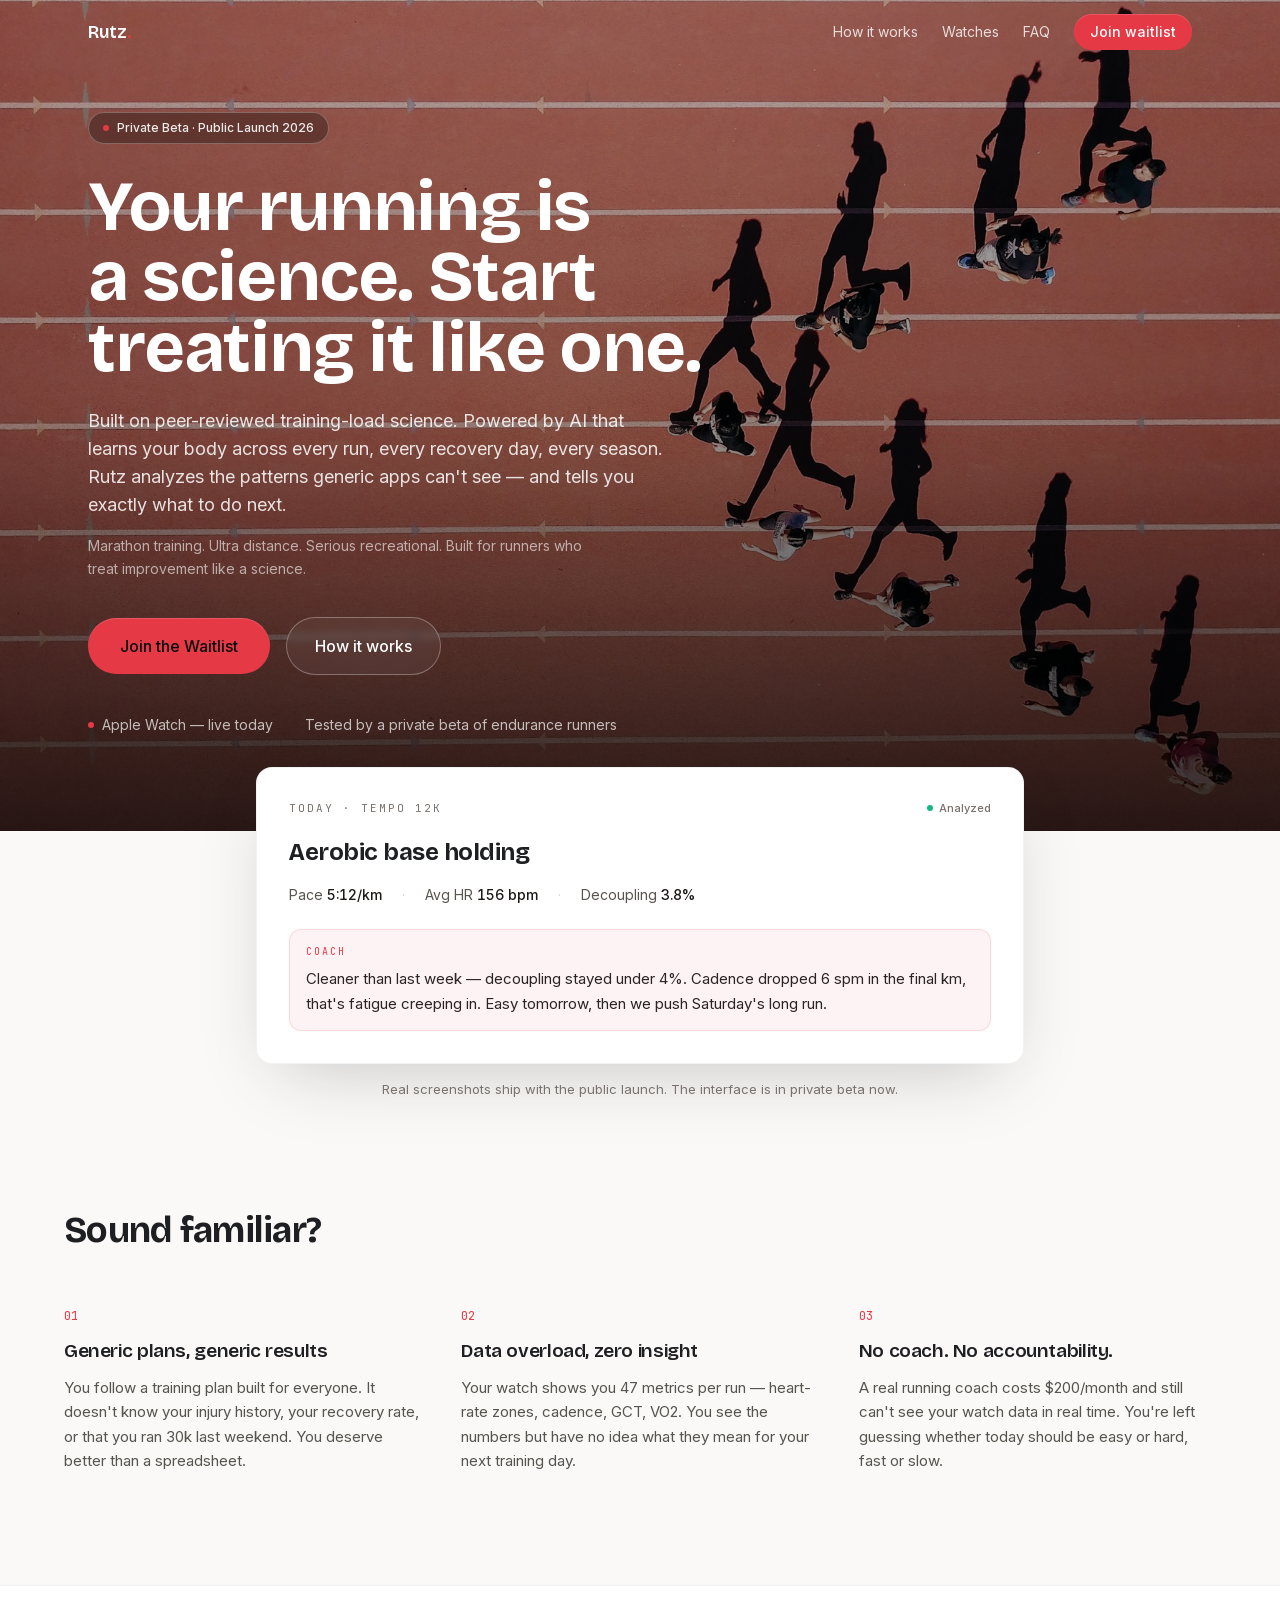
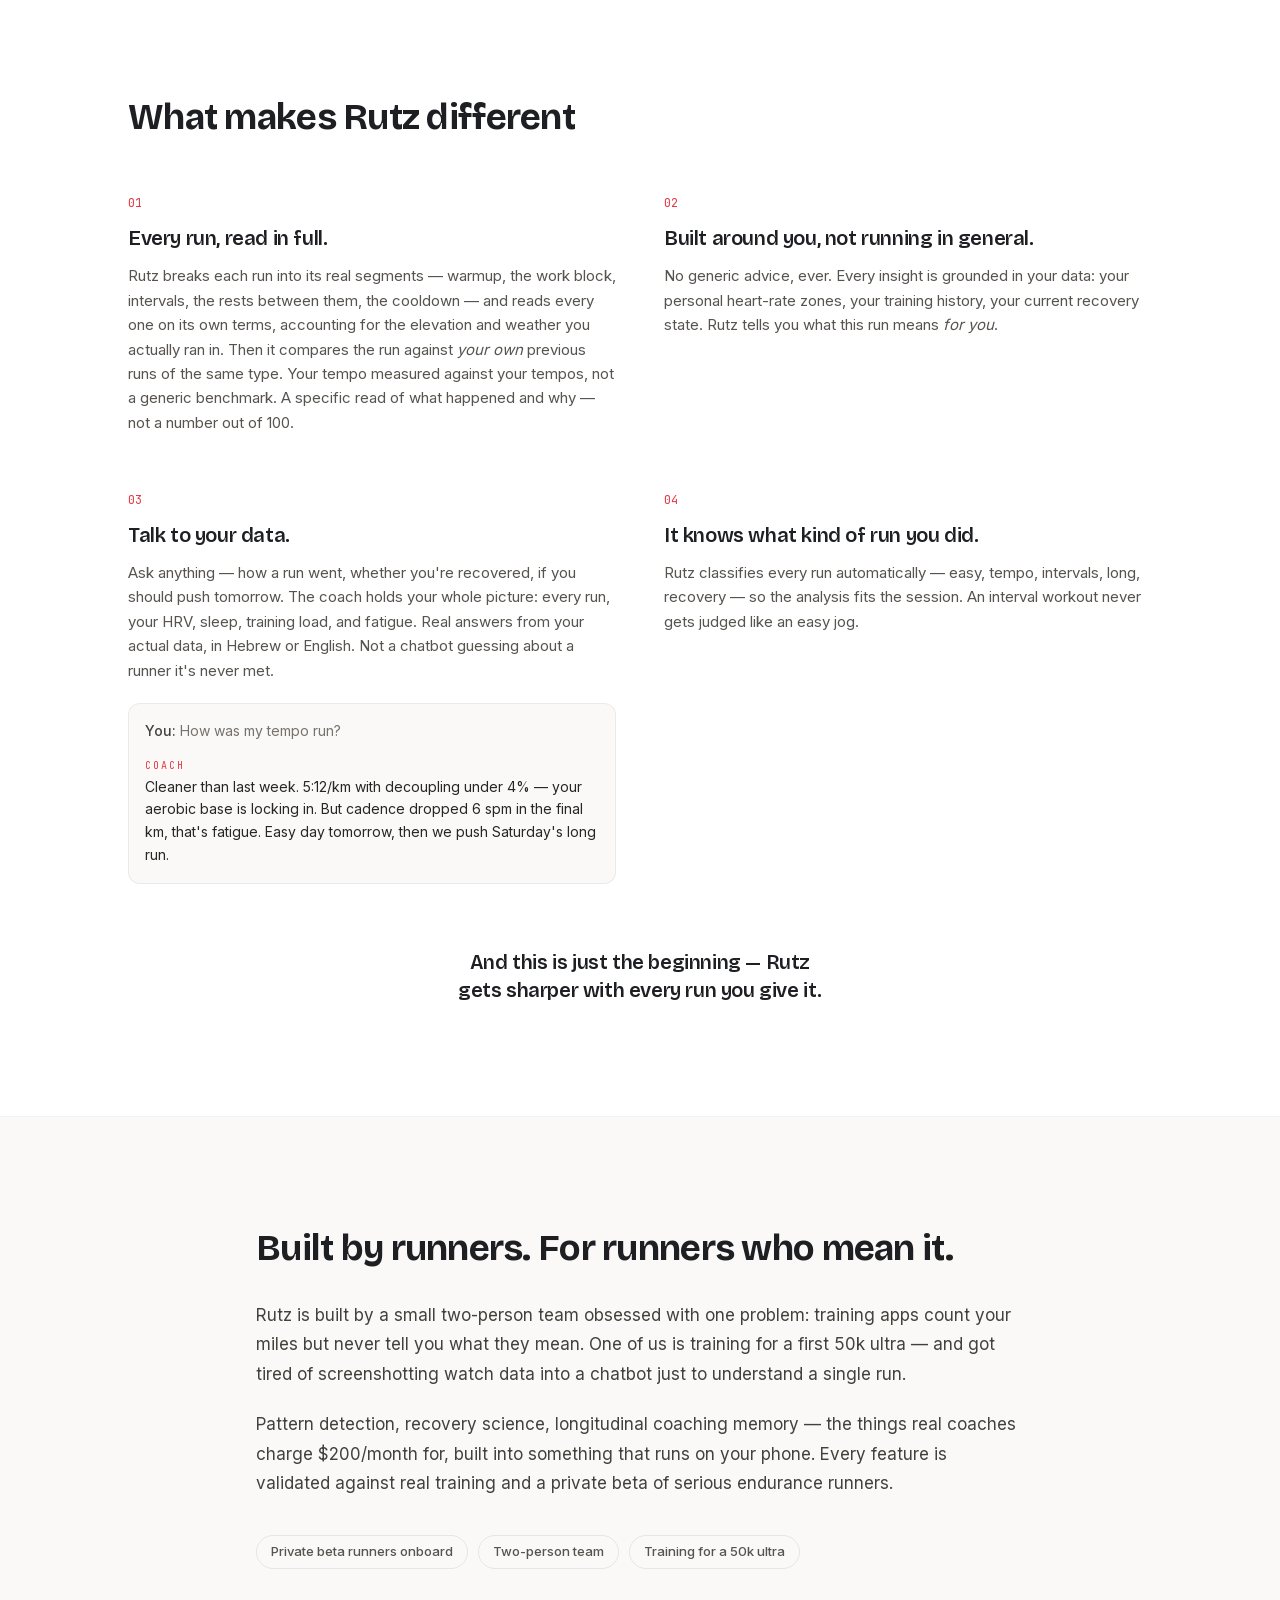
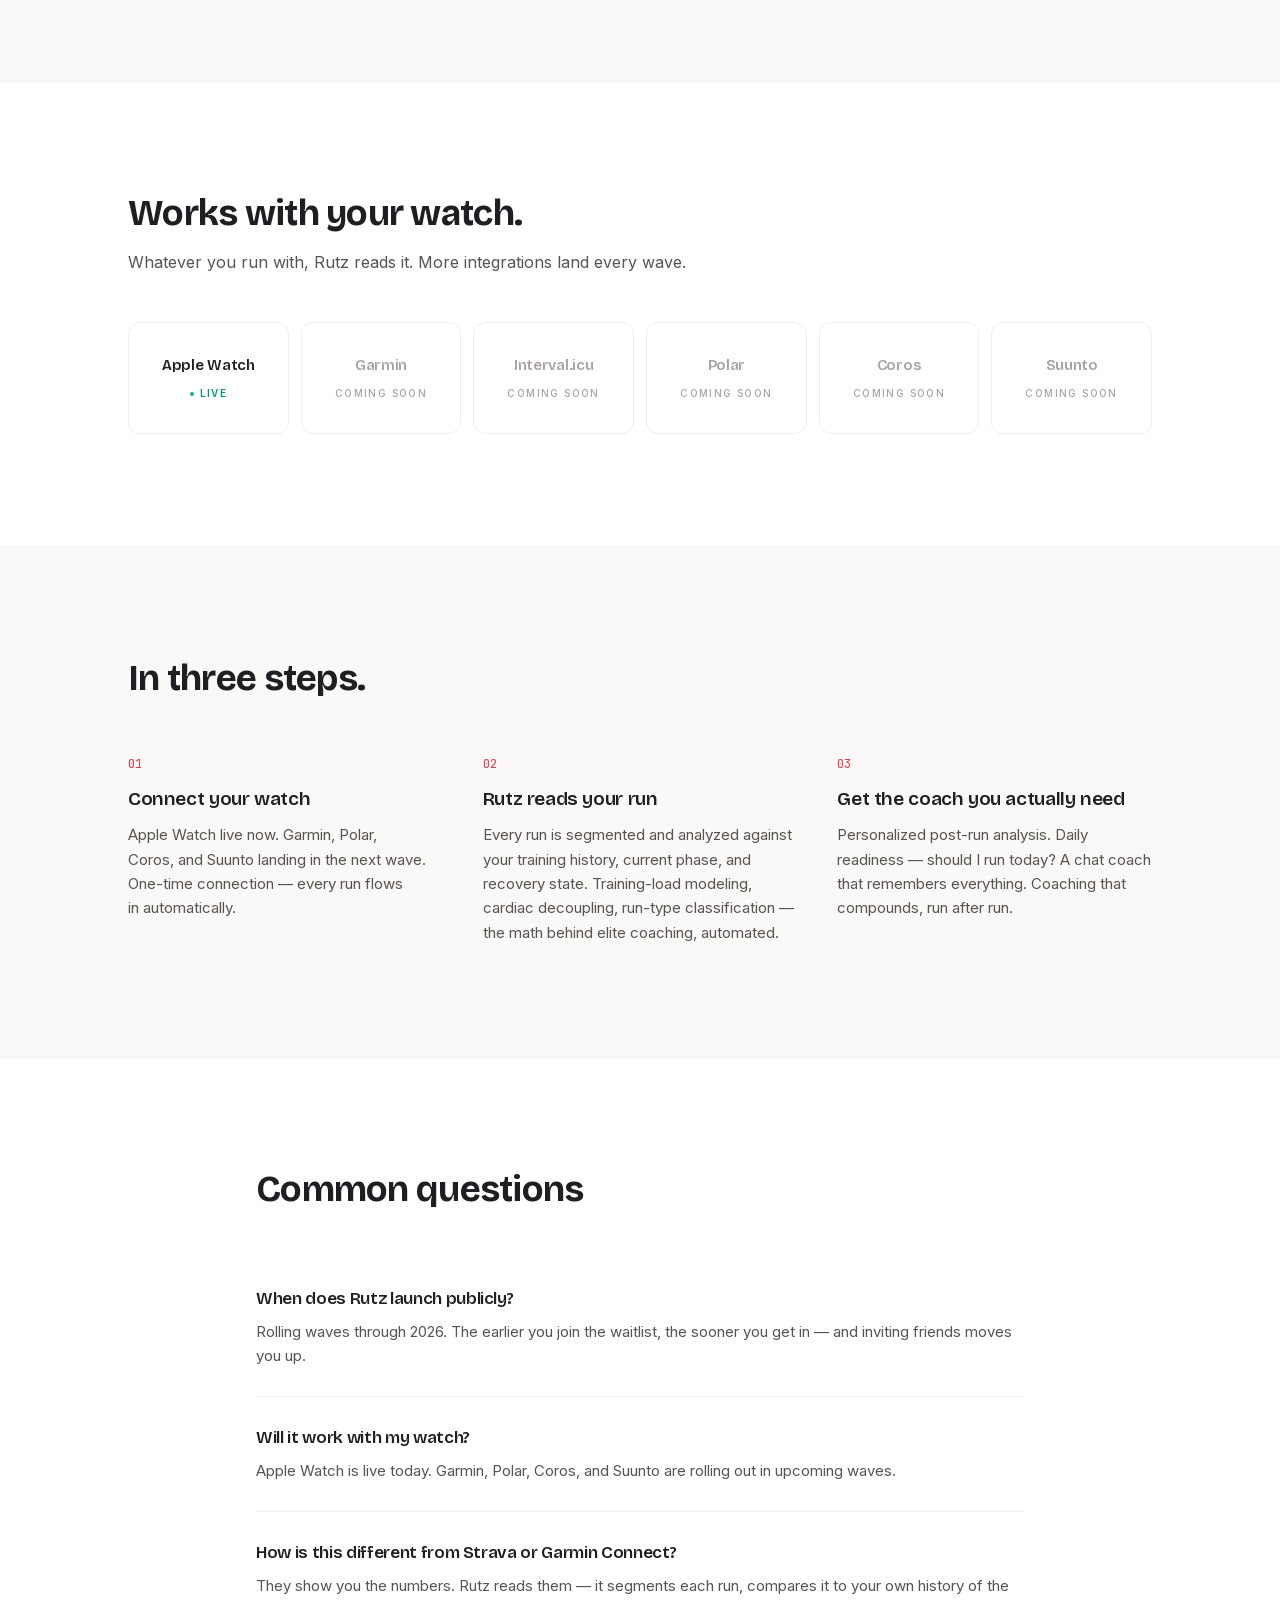
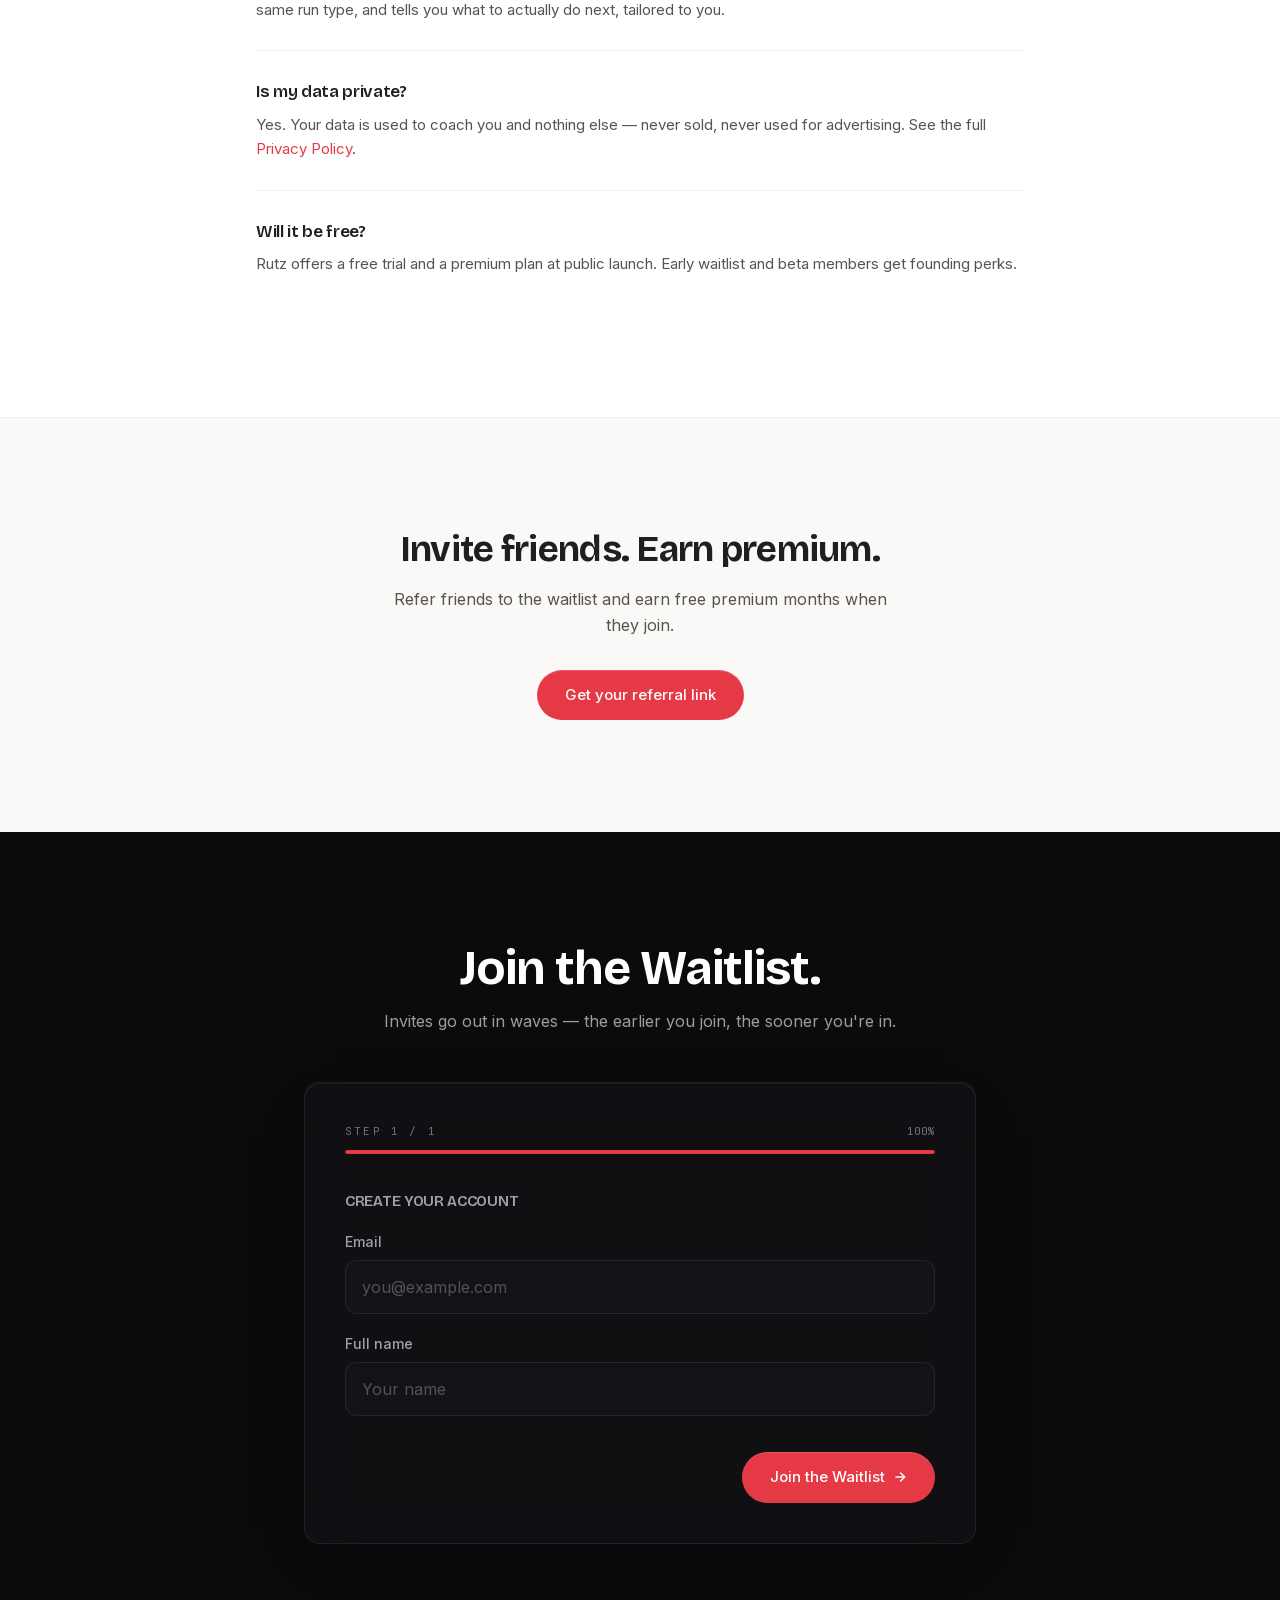
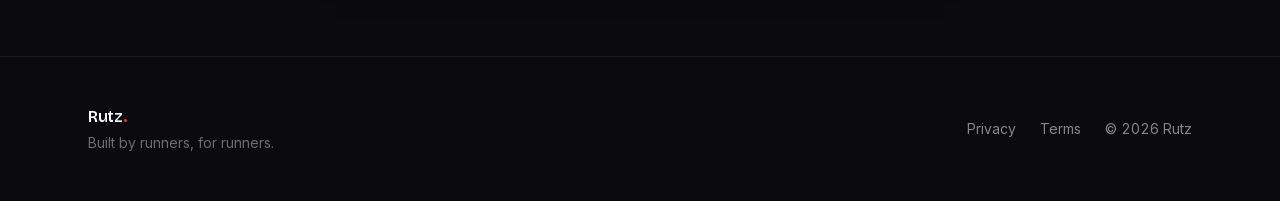
==== commit 46ba807d: "deploy: site 2026-06-13T09:32Z" ====
--- a/index.html
+++ b/index.html
@@ -1 +1 @@
-<!DOCTYPE html><html lang="en" class="dark __variable_8b3a0b __variable_e896d9 __variable_aca883"><head><meta charSet="utf-8"/><meta name="viewport" content="width=device-width, initial-scale=1"/><meta name="viewport" content="width=device-width, initial-scale=1"/><link rel="preload" href="/_next/static/media/558ca1a6aa3cb55e-s.p.woff2" as="font" crossorigin="" type="font/woff2"/><link rel="preload" href="/_next/static/media/9d5a263311222317-s.p.woff2" as="font" crossorigin="" type="font/woff2"/><link rel="preload" href="/_next/static/media/e4af272ccee01ff0-s.p.woff2" as="font" crossorigin="" type="font/woff2"/><link rel="stylesheet" href="/_next/static/css/93318da67c6f3928.css" data-precedence="next"/><link rel="stylesheet" href="/_next/static/css/827d619580e954a9.css" data-precedence="next"/><link rel="preload" as="script" fetchPriority="low" href="/_next/static/chunks/webpack-51028ec9d47322b9.js"/><script src="/_next/static/chunks/fd9d1056-411c0e320fe15393.js" async=""></script><script src="/_next/static/chunks/117-0b515a46b2aa7b8b.js" async=""></script><script src="/_next/static/chunks/main-app-9476c0606d1eb202.js" async=""></script><script src="/_next/static/chunks/429-2431653a9398aa2c.js" async=""></script><script src="/_next/static/chunks/640-eab8e37e56cc58f1.js" async=""></script><script src="/_next/static/chunks/app/page-bf9219d6cbfac42c.js" async=""></script><meta name="theme-color" content="#0B0B0E"/><title>Rutz — AI Running Coach</title><meta name="description" content="Your running is a science. Rutz is the AI coach that reads every metric your watch records, scores every session, and tells you exactly what to do next. Built for Apple Watch."/><meta name="keywords" content="running,AI coach,training,running analysis,Apple Watch,Garmin,waitlist"/><meta property="og:title" content="Rutz — AI Running Coach"/><meta property="og:description" content="Your running is a science. Start treating it like one. Join the waitlist for the AI coach that actually gets you."/><meta property="og:type" content="website"/><meta name="twitter:card" content="summary"/><meta name="twitter:title" content="Rutz — AI Running Coach"/><meta name="twitter:description" content="Your running is a science. Start treating it like one. Join the waitlist for the AI coach that actually gets you."/><link rel="icon" href="/favicon.ico" type="image/x-icon" sizes="16x16"/><meta name="next-size-adjust"/><script src="/_next/static/chunks/polyfills-42372ed130431b0a.js" noModule=""></script></head><body class="antialiased bg-base text-ink min-h-dvh overflow-x-hidden font-sans selection:bg-lava/30 selection:text-white"><div aria-hidden="true" class="pointer-events-none fixed inset-0 z-[1] opacity-[0.04] mix-blend-overlay" style="background-image:url(&quot;data:image/svg+xml;utf8,&lt;svg viewBox=&#x27;0 0 200 200&#x27; xmlns=&#x27;http://www.w3.org/2000/svg&#x27;&gt;&lt;filter id=&#x27;n&#x27;&gt;&lt;feTurbulence type=&#x27;fractalNoise&#x27; baseFrequency=&#x27;0.85&#x27; numOctaves=&#x27;2&#x27; stitchTiles=&#x27;stitch&#x27;/&gt;&lt;feColorMatrix values=&#x27;0 0 0 0 1  0 0 0 0 1  0 0 0 0 1  0 0 0 0.55 0&#x27;/&gt;&lt;/filter&gt;&lt;rect width=&#x27;100%&#x27; height=&#x27;100%&#x27; filter=&#x27;url(%23n)&#x27;/&gt;&lt;/svg&gt;&quot;)"></div><!--$!--><template data-dgst="BAILOUT_TO_CLIENT_SIDE_RENDERING"></template><div class="min-h-dvh bg-[#FAF9F7] flex items-center justify-center"><div class="text-display text-2xl font-semibold tracking-tight text-[#1E1F22]">Rutz<span class="text-lava">.</span></div></div><!--/$--><script src="/_next/static/chunks/webpack-51028ec9d47322b9.js" async=""></script><script>(self.__next_f=self.__next_f||[]).push([0]);self.__next_f.push([2,null])</script><script>self.__next_f.push([1,"1:HL[\"/_next/static/media/558ca1a6aa3cb55e-s.p.woff2\",\"font\",{\"crossOrigin\":\"\",\"type\":\"font/woff2\"}]\n2:HL[\"/_next/static/media/9d5a263311222317-s.p.woff2\",\"font\",{\"crossOrigin\":\"\",\"type\":\"font/woff2\"}]\n3:HL[\"/_next/static/media/e4af272ccee01ff0-s.p.woff2\",\"font\",{\"crossOrigin\":\"\",\"type\":\"font/woff2\"}]\n4:HL[\"/_next/static/css/93318da67c6f3928.css\",\"style\"]\n5:HL[\"/_next/static/css/827d619580e954a9.css\",\"style\"]\n"])</script><script>self.__next_f.push([1,"6:I[2846,[],\"\"]\n8:I[9107,[],\"ClientPageRoot\"]\n9:I[6218,[\"429\",\"static/chunks/429-2431653a9398aa2c.js\",\"640\",\"static/chunks/640-eab8e37e56cc58f1.js\",\"931\",\"static/chunks/app/page-bf9219d6cbfac42c.js\"],\"default\",1]\na:I[4707,[],\"\"]\nb:I[6423,[],\"\"]\nd:I[1060,[],\"\"]\ne:[]\n"])</script><script>self.__next_f.push([1,"0:[\"$\",\"$L6\",null,{\"buildId\":\"mKUkKOm2RnOJXWUEZR9Qd\",\"assetPrefix\":\"\",\"urlParts\":[\"\",\"\"],\"initialTree\":[\"\",{\"children\":[\"__PAGE__\",{}]},\"$undefined\",\"$undefined\",true],\"initialSeedData\":[\"\",{\"children\":[\"__PAGE__\",{},[[\"$L7\",[\"$\",\"$L8\",null,{\"props\":{\"params\":{},\"searchParams\":{}},\"Component\":\"$9\"}],null],null],null]},[[[[\"$\",\"link\",\"0\",{\"rel\":\"stylesheet\",\"href\":\"/_next/static/css/93318da67c6f3928.css\",\"precedence\":\"next\",\"crossOrigin\":\"$undefined\"}],[\"$\",\"link\",\"1\",{\"rel\":\"stylesheet\",\"href\":\"/_next/static/css/827d619580e954a9.css\",\"precedence\":\"next\",\"crossOrigin\":\"$undefined\"}]],[\"$\",\"html\",null,{\"lang\":\"en\",\"className\":\"dark __variable_8b3a0b __variable_e896d9 __variable_aca883\",\"children\":[[\"$\",\"head\",null,{\"children\":[[\"$\",\"meta\",null,{\"name\":\"viewport\",\"content\":\"width=device-width, initial-scale=1\"}],[\"$\",\"meta\",null,{\"name\":\"theme-color\",\"content\":\"#0B0B0E\"}]]}],[\"$\",\"body\",null,{\"className\":\"antialiased bg-base text-ink min-h-dvh overflow-x-hidden font-sans selection:bg-lava/30 selection:text-white\",\"children\":[[\"$\",\"div\",null,{\"aria-hidden\":true,\"className\":\"pointer-events-none fixed inset-0 z-[1] opacity-[0.04] mix-blend-overlay\",\"style\":{\"backgroundImage\":\"url(\\\"data:image/svg+xml;utf8,\u003csvg viewBox='0 0 200 200' xmlns='http://www.w3.org/2000/svg'\u003e\u003cfilter id='n'\u003e\u003cfeTurbulence type='fractalNoise' baseFrequency='0.85' numOctaves='2' stitchTiles='stitch'/\u003e\u003cfeColorMatrix values='0 0 0 0 1  0 0 0 0 1  0 0 0 0 1  0 0 0 0.55 0'/\u003e\u003c/filter\u003e\u003crect width='100%' height='100%' filter='url(%23n)'/\u003e\u003c/svg\u003e\\\")\"}}],[\"$\",\"$La\",null,{\"parallelRouterKey\":\"children\",\"segmentPath\":[\"children\"],\"error\":\"$undefined\",\"errorStyles\":\"$undefined\",\"errorScripts\":\"$undefined\",\"template\":[\"$\",\"$Lb\",null,{}],\"templateStyles\":\"$undefined\",\"templateScripts\":\"$undefined\",\"notFound\":[[\"$\",\"title\",null,{\"children\":\"404: This page could not be found.\"}],[\"$\",\"div\",null,{\"style\":{\"fontFamily\":\"system-ui,\\\"Segoe UI\\\",Roboto,Helvetica,Arial,sans-serif,\\\"Apple Color Emoji\\\",\\\"Segoe UI Emoji\\\"\",\"height\":\"100vh\",\"textAlign\":\"center\",\"display\":\"flex\",\"flexDirection\":\"column\",\"alignItems\":\"center\",\"justifyContent\":\"center\"},\"children\":[\"$\",\"div\",null,{\"children\":[[\"$\",\"style\",null,{\"dangerouslySetInnerHTML\":{\"__html\":\"body{color:#000;background:#fff;margin:0}.next-error-h1{border-right:1px solid rgba(0,0,0,.3)}@media (prefers-color-scheme:dark){body{color:#fff;background:#000}.next-error-h1{border-right:1px solid rgba(255,255,255,.3)}}\"}}],[\"$\",\"h1\",null,{\"className\":\"next-error-h1\",\"style\":{\"display\":\"inline-block\",\"margin\":\"0 20px 0 0\",\"padding\":\"0 23px 0 0\",\"fontSize\":24,\"fontWeight\":500,\"verticalAlign\":\"top\",\"lineHeight\":\"49px\"},\"children\":\"404\"}],[\"$\",\"div\",null,{\"style\":{\"display\":\"inline-block\"},\"children\":[\"$\",\"h2\",null,{\"style\":{\"fontSize\":14,\"fontWeight\":400,\"lineHeight\":\"49px\",\"margin\":0},\"children\":\"This page could not be found.\"}]}]]}]}]],\"notFoundStyles\":[]}]]}]]}]],null],null],\"couldBeIntercepted\":false,\"initialHead\":[null,\"$Lc\"],\"globalErrorComponent\":\"$d\",\"missingSlots\":\"$We\"}]\n"])</script><script>self.__next_f.push([1,"c:[[\"$\",\"meta\",\"0\",{\"name\":\"viewport\",\"content\":\"width=device-width, initial-scale=1\"}],[\"$\",\"meta\",\"1\",{\"charSet\":\"utf-8\"}],[\"$\",\"title\",\"2\",{\"children\":\"Rutz — AI Running Coach\"}],[\"$\",\"meta\",\"3\",{\"name\":\"description\",\"content\":\"Your running is a science. Rutz is the AI coach that reads every metric your watch records, scores every session, and tells you exactly what to do next. Built for Apple Watch.\"}],[\"$\",\"meta\",\"4\",{\"name\":\"keywords\",\"content\":\"running,AI coach,training,running analysis,Apple Watch,Garmin,waitlist\"}],[\"$\",\"meta\",\"5\",{\"property\":\"og:title\",\"content\":\"Rutz — AI Running Coach\"}],[\"$\",\"meta\",\"6\",{\"property\":\"og:description\",\"content\":\"Your running is a science. Start treating it like one. Join the waitlist for the AI coach that actually gets you.\"}],[\"$\",\"meta\",\"7\",{\"property\":\"og:type\",\"content\":\"website\"}],[\"$\",\"meta\",\"8\",{\"name\":\"twitter:card\",\"content\":\"summary\"}],[\"$\",\"meta\",\"9\",{\"name\":\"twitter:title\",\"content\":\"Rutz — AI Running Coach\"}],[\"$\",\"meta\",\"10\",{\"name\":\"twitter:description\",\"content\":\"Your running is a science. Start treating it like one. Join the waitlist for the AI coach that actually gets you.\"}],[\"$\",\"link\",\"11\",{\"rel\":\"icon\",\"href\":\"/favicon.ico\",\"type\":\"image/x-icon\",\"sizes\":\"16x16\"}],[\"$\",\"meta\",\"12\",{\"name\":\"next-size-adjust\"}]]\n7:null\n"])</script></body></html>+<!DOCTYPE html><html lang="en" class="dark __variable_8b3a0b __variable_e896d9 __variable_aca883"><head><meta charSet="utf-8"/><meta name="viewport" content="width=device-width, initial-scale=1"/><meta name="viewport" content="width=device-width, initial-scale=1"/><link rel="preload" href="/_next/static/media/558ca1a6aa3cb55e-s.p.woff2" as="font" crossorigin="" type="font/woff2"/><link rel="preload" href="/_next/static/media/9d5a263311222317-s.p.woff2" as="font" crossorigin="" type="font/woff2"/><link rel="preload" href="/_next/static/media/e4af272ccee01ff0-s.p.woff2" as="font" crossorigin="" type="font/woff2"/><link rel="stylesheet" href="/_next/static/css/93318da67c6f3928.css" data-precedence="next"/><link rel="stylesheet" href="/_next/static/css/827d619580e954a9.css" data-precedence="next"/><link rel="preload" as="script" fetchPriority="low" href="/_next/static/chunks/webpack-51028ec9d47322b9.js"/><script src="/_next/static/chunks/fd9d1056-411c0e320fe15393.js" async=""></script><script src="/_next/static/chunks/117-0b515a46b2aa7b8b.js" async=""></script><script src="/_next/static/chunks/main-app-9476c0606d1eb202.js" async=""></script><script src="/_next/static/chunks/429-2431653a9398aa2c.js" async=""></script><script src="/_next/static/chunks/640-eab8e37e56cc58f1.js" async=""></script><script src="/_next/static/chunks/app/page-26648237a014a60b.js" async=""></script><meta name="theme-color" content="#0B0B0E"/><title>Rutz — AI Running Coach</title><meta name="description" content="Your running is a science. Rutz is the AI coach that reads every metric your watch records, scores every session, and tells you exactly what to do next. Built for Apple Watch."/><meta name="keywords" content="running,AI coach,training,running analysis,Apple Watch,Garmin,waitlist"/><meta property="og:title" content="Rutz — AI Running Coach"/><meta property="og:description" content="Your running is a science. Start treating it like one. Join the waitlist for the AI coach that actually gets you."/><meta property="og:type" content="website"/><meta name="twitter:card" content="summary"/><meta name="twitter:title" content="Rutz — AI Running Coach"/><meta name="twitter:description" content="Your running is a science. Start treating it like one. Join the waitlist for the AI coach that actually gets you."/><link rel="icon" href="/favicon.ico" type="image/x-icon" sizes="16x16"/><meta name="next-size-adjust"/><script src="/_next/static/chunks/polyfills-42372ed130431b0a.js" noModule=""></script></head><body class="antialiased bg-base text-ink min-h-dvh overflow-x-hidden font-sans selection:bg-lava/30 selection:text-white"><div aria-hidden="true" class="pointer-events-none fixed inset-0 z-[1] opacity-[0.04] mix-blend-overlay" style="background-image:url(&quot;data:image/svg+xml;utf8,&lt;svg viewBox=&#x27;0 0 200 200&#x27; xmlns=&#x27;http://www.w3.org/2000/svg&#x27;&gt;&lt;filter id=&#x27;n&#x27;&gt;&lt;feTurbulence type=&#x27;fractalNoise&#x27; baseFrequency=&#x27;0.85&#x27; numOctaves=&#x27;2&#x27; stitchTiles=&#x27;stitch&#x27;/&gt;&lt;feColorMatrix values=&#x27;0 0 0 0 1  0 0 0 0 1  0 0 0 0 1  0 0 0 0.55 0&#x27;/&gt;&lt;/filter&gt;&lt;rect width=&#x27;100%&#x27; height=&#x27;100%&#x27; filter=&#x27;url(%23n)&#x27;/&gt;&lt;/svg&gt;&quot;)"></div><!--$!--><template data-dgst="BAILOUT_TO_CLIENT_SIDE_RENDERING"></template><div class="min-h-dvh bg-[#FAF9F7] flex items-center justify-center"><div class="text-display text-2xl font-semibold tracking-tight text-[#1E1F22]">Rutz<span class="text-lava">.</span></div></div><!--/$--><script src="/_next/static/chunks/webpack-51028ec9d47322b9.js" async=""></script><script>(self.__next_f=self.__next_f||[]).push([0]);self.__next_f.push([2,null])</script><script>self.__next_f.push([1,"1:HL[\"/_next/static/media/558ca1a6aa3cb55e-s.p.woff2\",\"font\",{\"crossOrigin\":\"\",\"type\":\"font/woff2\"}]\n2:HL[\"/_next/static/media/9d5a263311222317-s.p.woff2\",\"font\",{\"crossOrigin\":\"\",\"type\":\"font/woff2\"}]\n3:HL[\"/_next/static/media/e4af272ccee01ff0-s.p.woff2\",\"font\",{\"crossOrigin\":\"\",\"type\":\"font/woff2\"}]\n4:HL[\"/_next/static/css/93318da67c6f3928.css\",\"style\"]\n5:HL[\"/_next/static/css/827d619580e954a9.css\",\"style\"]\n"])</script><script>self.__next_f.push([1,"6:I[2846,[],\"\"]\n8:I[9107,[],\"ClientPageRoot\"]\n9:I[6218,[\"429\",\"static/chunks/429-2431653a9398aa2c.js\",\"640\",\"static/chunks/640-eab8e37e56cc58f1.js\",\"931\",\"static/chunks/app/page-26648237a014a60b.js\"],\"default\",1]\na:I[4707,[],\"\"]\nb:I[6423,[],\"\"]\nd:I[1060,[],\"\"]\ne:[]\n"])</script><script>self.__next_f.push([1,"0:[\"$\",\"$L6\",null,{\"buildId\":\"G-AHU209uuTZ1Q7fDZvZi\",\"assetPrefix\":\"\",\"urlParts\":[\"\",\"\"],\"initialTree\":[\"\",{\"children\":[\"__PAGE__\",{}]},\"$undefined\",\"$undefined\",true],\"initialSeedData\":[\"\",{\"children\":[\"__PAGE__\",{},[[\"$L7\",[\"$\",\"$L8\",null,{\"props\":{\"params\":{},\"searchParams\":{}},\"Component\":\"$9\"}],null],null],null]},[[[[\"$\",\"link\",\"0\",{\"rel\":\"stylesheet\",\"href\":\"/_next/static/css/93318da67c6f3928.css\",\"precedence\":\"next\",\"crossOrigin\":\"$undefined\"}],[\"$\",\"link\",\"1\",{\"rel\":\"stylesheet\",\"href\":\"/_next/static/css/827d619580e954a9.css\",\"precedence\":\"next\",\"crossOrigin\":\"$undefined\"}]],[\"$\",\"html\",null,{\"lang\":\"en\",\"className\":\"dark __variable_8b3a0b __variable_e896d9 __variable_aca883\",\"children\":[[\"$\",\"head\",null,{\"children\":[[\"$\",\"meta\",null,{\"name\":\"viewport\",\"content\":\"width=device-width, initial-scale=1\"}],[\"$\",\"meta\",null,{\"name\":\"theme-color\",\"content\":\"#0B0B0E\"}]]}],[\"$\",\"body\",null,{\"className\":\"antialiased bg-base text-ink min-h-dvh overflow-x-hidden font-sans selection:bg-lava/30 selection:text-white\",\"children\":[[\"$\",\"div\",null,{\"aria-hidden\":true,\"className\":\"pointer-events-none fixed inset-0 z-[1] opacity-[0.04] mix-blend-overlay\",\"style\":{\"backgroundImage\":\"url(\\\"data:image/svg+xml;utf8,\u003csvg viewBox='0 0 200 200' xmlns='http://www.w3.org/2000/svg'\u003e\u003cfilter id='n'\u003e\u003cfeTurbulence type='fractalNoise' baseFrequency='0.85' numOctaves='2' stitchTiles='stitch'/\u003e\u003cfeColorMatrix values='0 0 0 0 1  0 0 0 0 1  0 0 0 0 1  0 0 0 0.55 0'/\u003e\u003c/filter\u003e\u003crect width='100%' height='100%' filter='url(%23n)'/\u003e\u003c/svg\u003e\\\")\"}}],[\"$\",\"$La\",null,{\"parallelRouterKey\":\"children\",\"segmentPath\":[\"children\"],\"error\":\"$undefined\",\"errorStyles\":\"$undefined\",\"errorScripts\":\"$undefined\",\"template\":[\"$\",\"$Lb\",null,{}],\"templateStyles\":\"$undefined\",\"templateScripts\":\"$undefined\",\"notFound\":[[\"$\",\"title\",null,{\"children\":\"404: This page could not be found.\"}],[\"$\",\"div\",null,{\"style\":{\"fontFamily\":\"system-ui,\\\"Segoe UI\\\",Roboto,Helvetica,Arial,sans-serif,\\\"Apple Color Emoji\\\",\\\"Segoe UI Emoji\\\"\",\"height\":\"100vh\",\"textAlign\":\"center\",\"display\":\"flex\",\"flexDirection\":\"column\",\"alignItems\":\"center\",\"justifyContent\":\"center\"},\"children\":[\"$\",\"div\",null,{\"children\":[[\"$\",\"style\",null,{\"dangerouslySetInnerHTML\":{\"__html\":\"body{color:#000;background:#fff;margin:0}.next-error-h1{border-right:1px solid rgba(0,0,0,.3)}@media (prefers-color-scheme:dark){body{color:#fff;background:#000}.next-error-h1{border-right:1px solid rgba(255,255,255,.3)}}\"}}],[\"$\",\"h1\",null,{\"className\":\"next-error-h1\",\"style\":{\"display\":\"inline-block\",\"margin\":\"0 20px 0 0\",\"padding\":\"0 23px 0 0\",\"fontSize\":24,\"fontWeight\":500,\"verticalAlign\":\"top\",\"lineHeight\":\"49px\"},\"children\":\"404\"}],[\"$\",\"div\",null,{\"style\":{\"display\":\"inline-block\"},\"children\":[\"$\",\"h2\",null,{\"style\":{\"fontSize\":14,\"fontWeight\":400,\"lineHeight\":\"49px\",\"margin\":0},\"children\":\"This page could not be found.\"}]}]]}]}]],\"notFoundStyles\":[]}]]}]]}]],null],null],\"couldBeIntercepted\":false,\"initialHead\":[null,\"$Lc\"],\"globalErrorComponent\":\"$d\",\"missingSlots\":\"$We\"}]\n"])</script><script>self.__next_f.push([1,"c:[[\"$\",\"meta\",\"0\",{\"name\":\"viewport\",\"content\":\"width=device-width, initial-scale=1\"}],[\"$\",\"meta\",\"1\",{\"charSet\":\"utf-8\"}],[\"$\",\"title\",\"2\",{\"children\":\"Rutz — AI Running Coach\"}],[\"$\",\"meta\",\"3\",{\"name\":\"description\",\"content\":\"Your running is a science. Rutz is the AI coach that reads every metric your watch records, scores every session, and tells you exactly what to do next. Built for Apple Watch.\"}],[\"$\",\"meta\",\"4\",{\"name\":\"keywords\",\"content\":\"running,AI coach,training,running analysis,Apple Watch,Garmin,waitlist\"}],[\"$\",\"meta\",\"5\",{\"property\":\"og:title\",\"content\":\"Rutz — AI Running Coach\"}],[\"$\",\"meta\",\"6\",{\"property\":\"og:description\",\"content\":\"Your running is a science. Start treating it like one. Join the waitlist for the AI coach that actually gets you.\"}],[\"$\",\"meta\",\"7\",{\"property\":\"og:type\",\"content\":\"website\"}],[\"$\",\"meta\",\"8\",{\"name\":\"twitter:card\",\"content\":\"summary\"}],[\"$\",\"meta\",\"9\",{\"name\":\"twitter:title\",\"content\":\"Rutz — AI Running Coach\"}],[\"$\",\"meta\",\"10\",{\"name\":\"twitter:description\",\"content\":\"Your running is a science. Start treating it like one. Join the waitlist for the AI coach that actually gets you.\"}],[\"$\",\"link\",\"11\",{\"rel\":\"icon\",\"href\":\"/favicon.ico\",\"type\":\"image/x-icon\",\"sizes\":\"16x16\"}],[\"$\",\"meta\",\"12\",{\"name\":\"next-size-adjust\"}]]\n7:null\n"])</script></body></html>
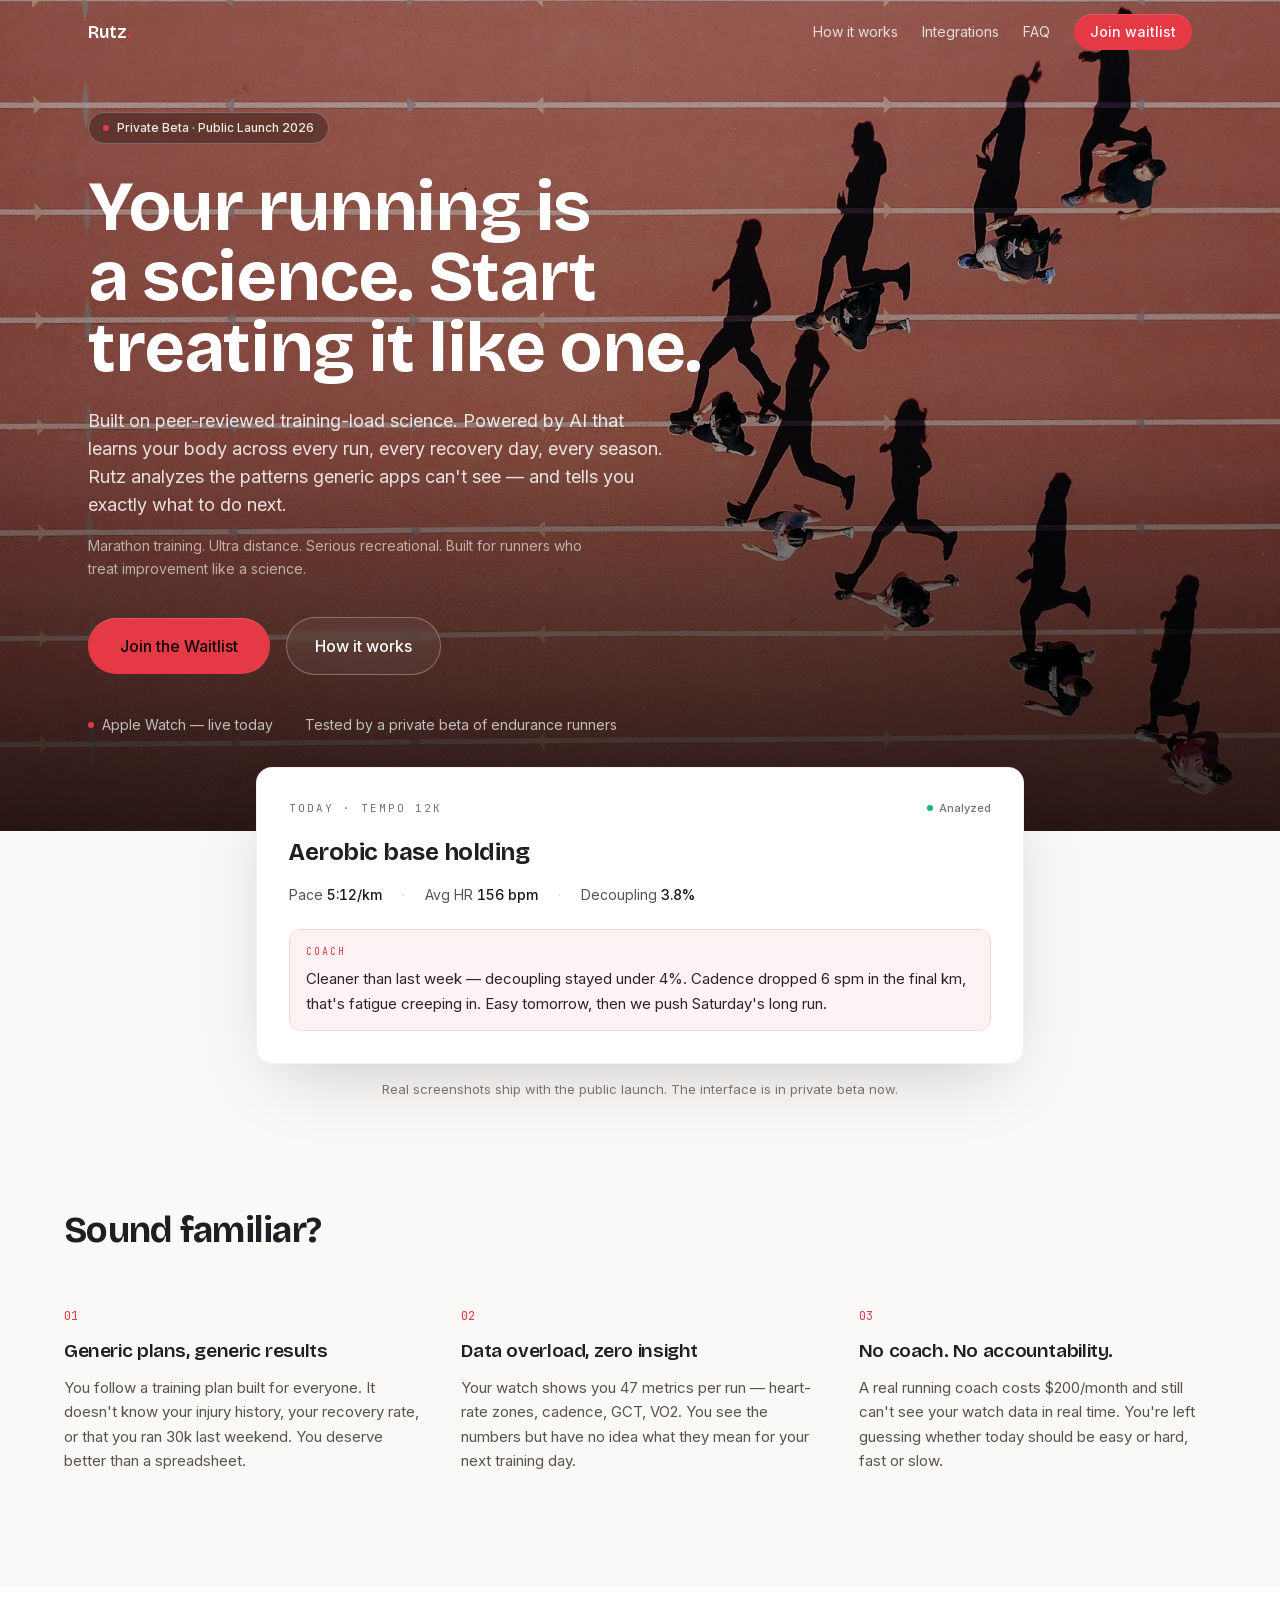
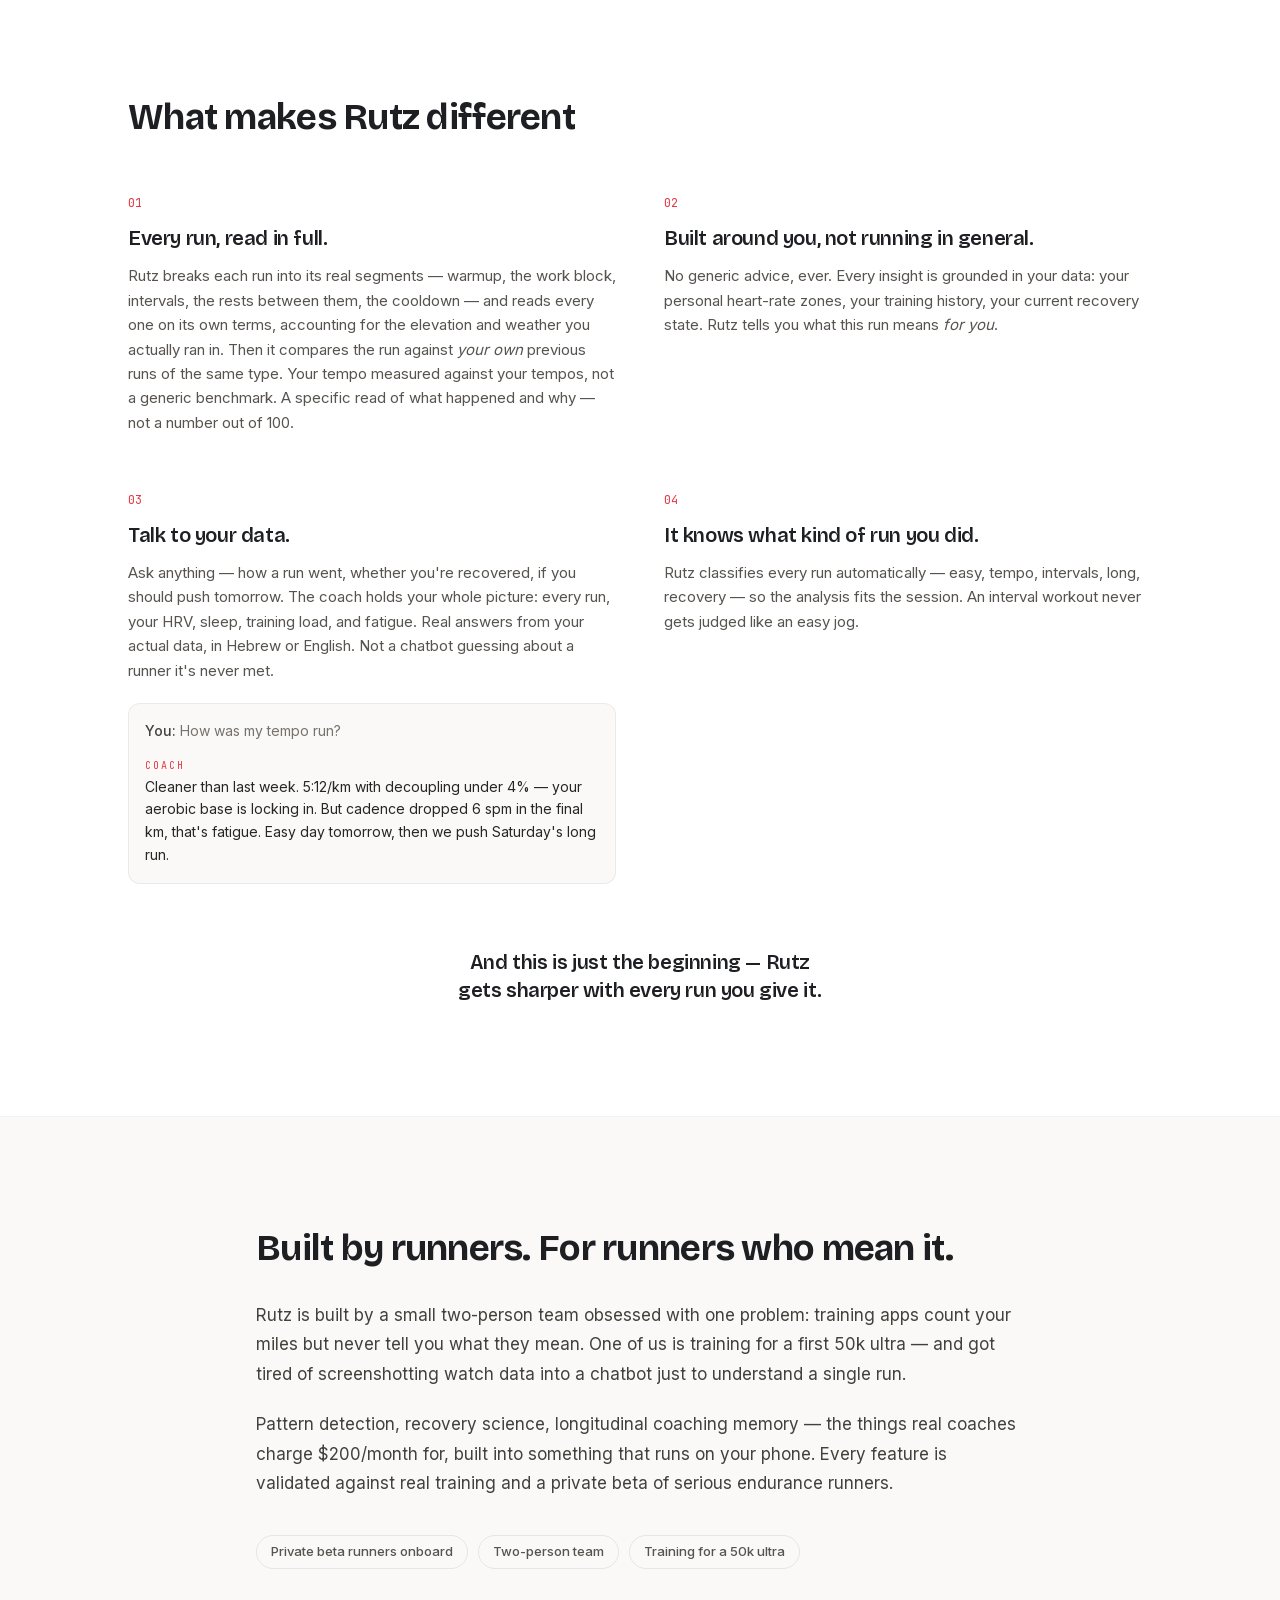
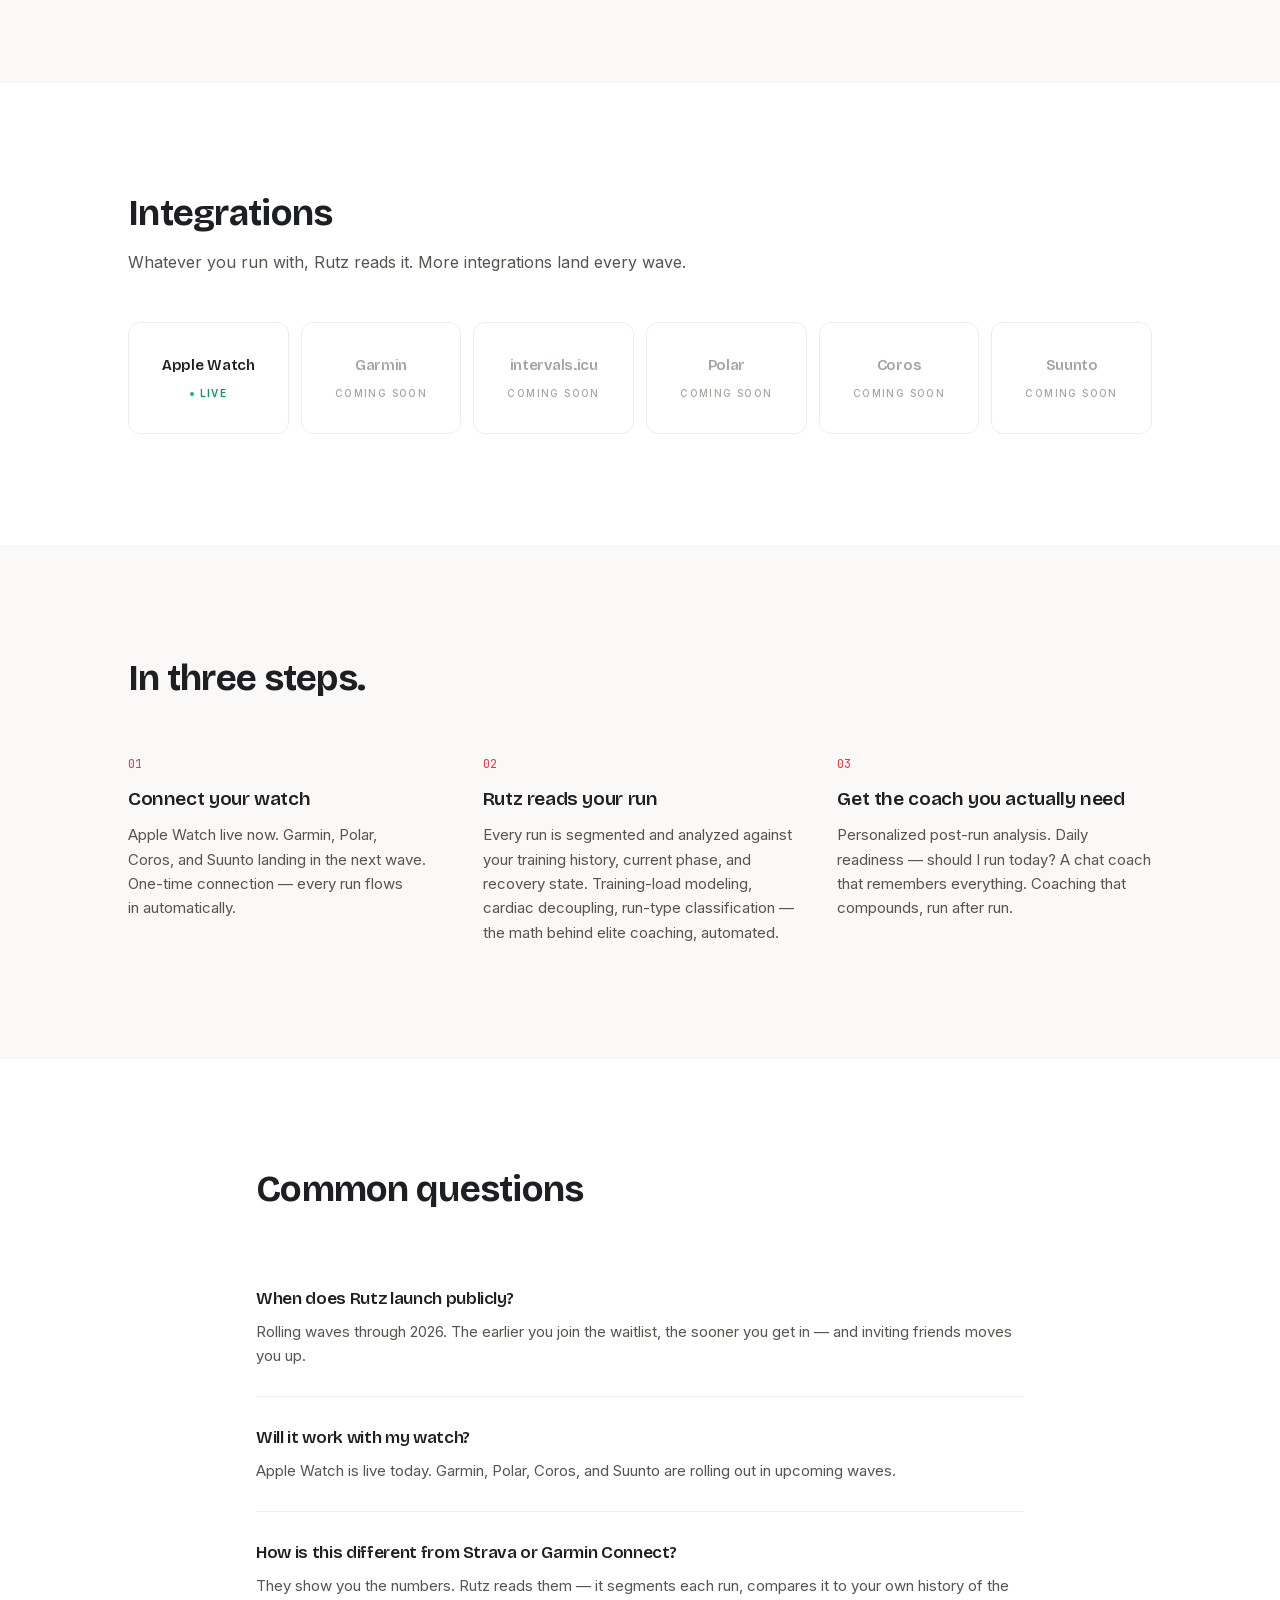
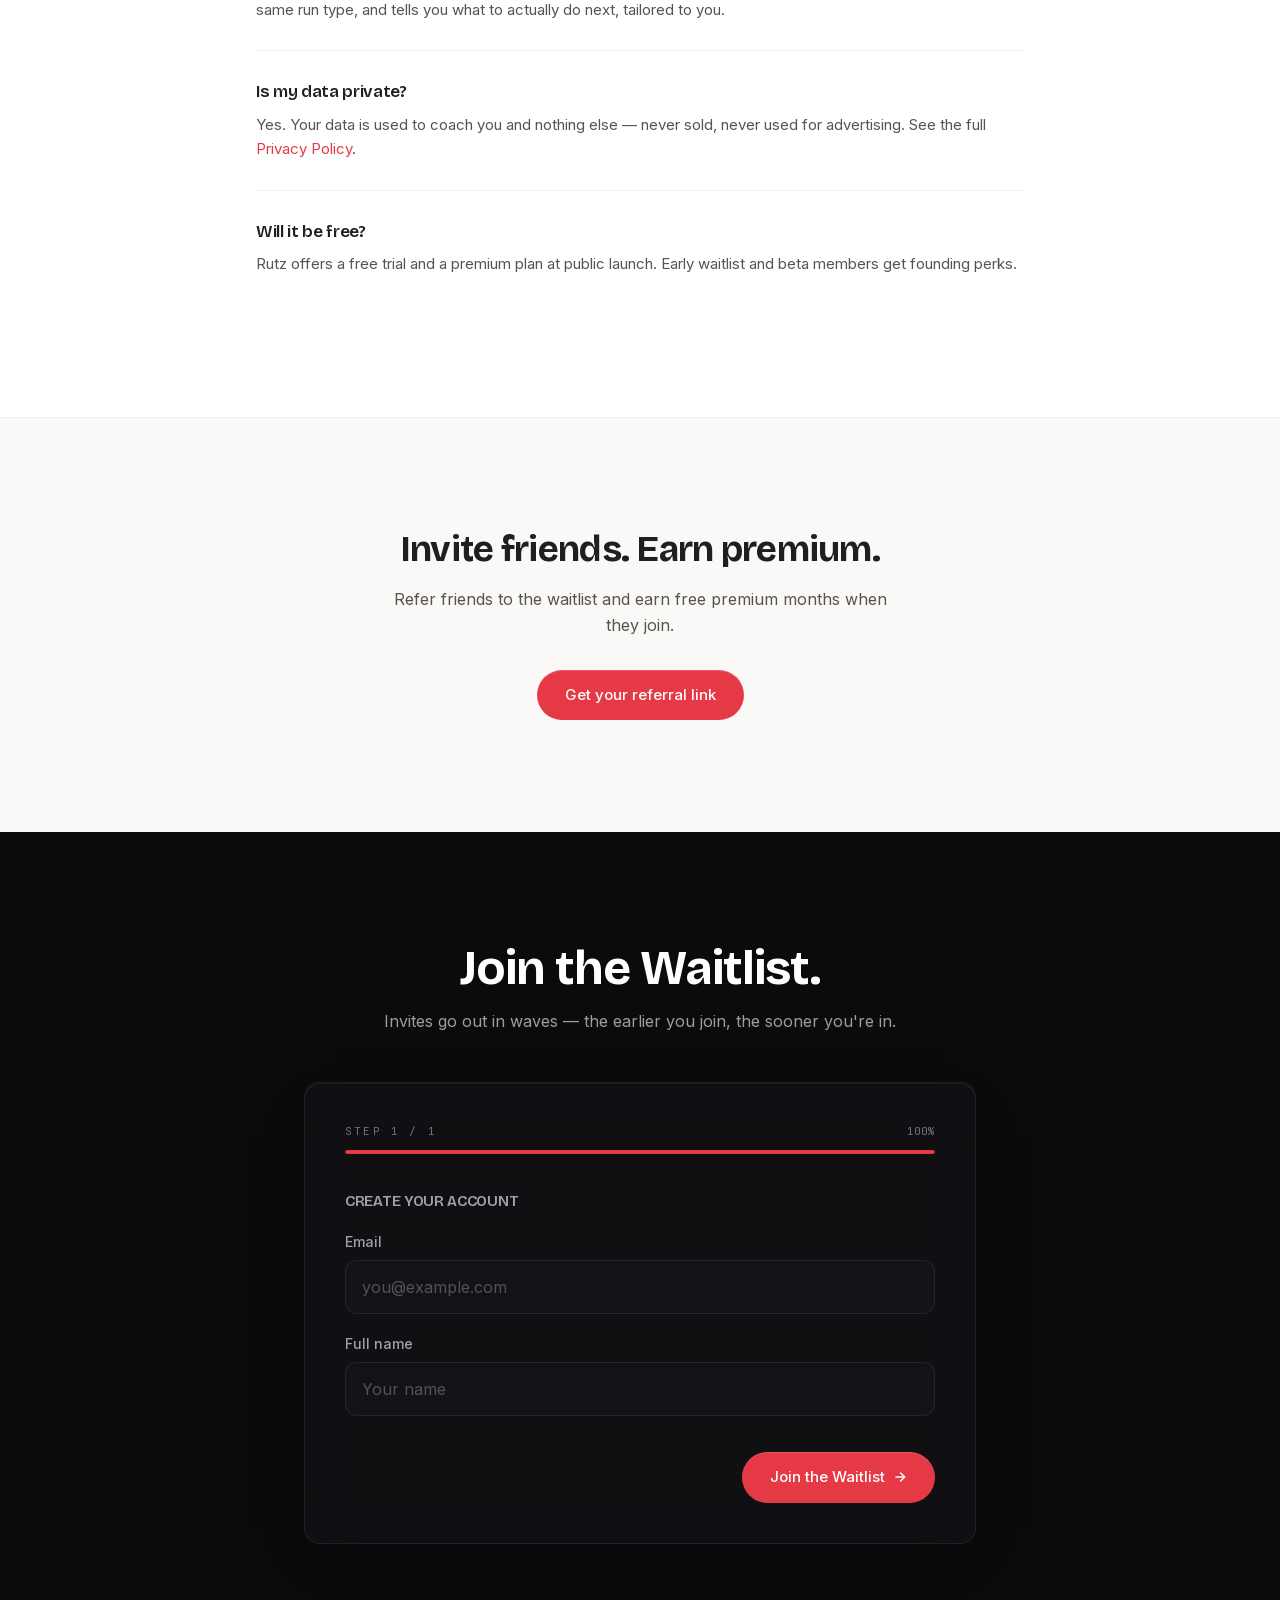
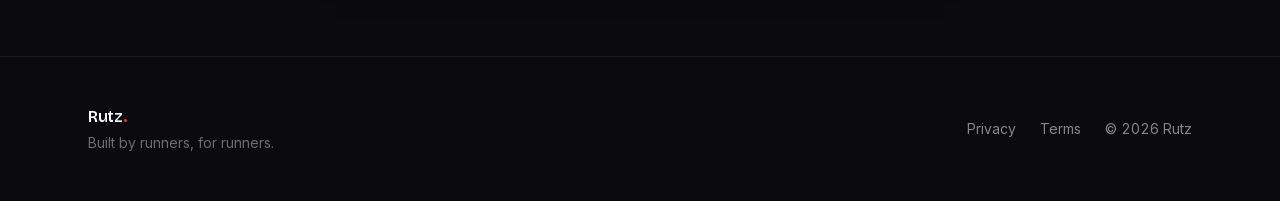
==== commit 359bee52: "deploy: site 2026-06-13T10:29Z" ====
--- a/index.html
+++ b/index.html
@@ -1 +1 @@
-<!DOCTYPE html><html lang="en" class="dark __variable_8b3a0b __variable_e896d9 __variable_aca883"><head><meta charSet="utf-8"/><meta name="viewport" content="width=device-width, initial-scale=1"/><meta name="viewport" content="width=device-width, initial-scale=1"/><link rel="preload" href="/_next/static/media/558ca1a6aa3cb55e-s.p.woff2" as="font" crossorigin="" type="font/woff2"/><link rel="preload" href="/_next/static/media/9d5a263311222317-s.p.woff2" as="font" crossorigin="" type="font/woff2"/><link rel="preload" href="/_next/static/media/e4af272ccee01ff0-s.p.woff2" as="font" crossorigin="" type="font/woff2"/><link rel="stylesheet" href="/_next/static/css/93318da67c6f3928.css" data-precedence="next"/><link rel="stylesheet" href="/_next/static/css/827d619580e954a9.css" data-precedence="next"/><link rel="preload" as="script" fetchPriority="low" href="/_next/static/chunks/webpack-51028ec9d47322b9.js"/><script src="/_next/static/chunks/fd9d1056-411c0e320fe15393.js" async=""></script><script src="/_next/static/chunks/117-0b515a46b2aa7b8b.js" async=""></script><script src="/_next/static/chunks/main-app-9476c0606d1eb202.js" async=""></script><script src="/_next/static/chunks/429-2431653a9398aa2c.js" async=""></script><script src="/_next/static/chunks/640-eab8e37e56cc58f1.js" async=""></script><script src="/_next/static/chunks/app/page-26648237a014a60b.js" async=""></script><meta name="theme-color" content="#0B0B0E"/><title>Rutz — AI Running Coach</title><meta name="description" content="Your running is a science. Rutz is the AI coach that reads every metric your watch records, scores every session, and tells you exactly what to do next. Built for Apple Watch."/><meta name="keywords" content="running,AI coach,training,running analysis,Apple Watch,Garmin,waitlist"/><meta property="og:title" content="Rutz — AI Running Coach"/><meta property="og:description" content="Your running is a science. Start treating it like one. Join the waitlist for the AI coach that actually gets you."/><meta property="og:type" content="website"/><meta name="twitter:card" content="summary"/><meta name="twitter:title" content="Rutz — AI Running Coach"/><meta name="twitter:description" content="Your running is a science. Start treating it like one. Join the waitlist for the AI coach that actually gets you."/><link rel="icon" href="/favicon.ico" type="image/x-icon" sizes="16x16"/><meta name="next-size-adjust"/><script src="/_next/static/chunks/polyfills-42372ed130431b0a.js" noModule=""></script></head><body class="antialiased bg-base text-ink min-h-dvh overflow-x-hidden font-sans selection:bg-lava/30 selection:text-white"><div aria-hidden="true" class="pointer-events-none fixed inset-0 z-[1] opacity-[0.04] mix-blend-overlay" style="background-image:url(&quot;data:image/svg+xml;utf8,&lt;svg viewBox=&#x27;0 0 200 200&#x27; xmlns=&#x27;http://www.w3.org/2000/svg&#x27;&gt;&lt;filter id=&#x27;n&#x27;&gt;&lt;feTurbulence type=&#x27;fractalNoise&#x27; baseFrequency=&#x27;0.85&#x27; numOctaves=&#x27;2&#x27; stitchTiles=&#x27;stitch&#x27;/&gt;&lt;feColorMatrix values=&#x27;0 0 0 0 1  0 0 0 0 1  0 0 0 0 1  0 0 0 0.55 0&#x27;/&gt;&lt;/filter&gt;&lt;rect width=&#x27;100%&#x27; height=&#x27;100%&#x27; filter=&#x27;url(%23n)&#x27;/&gt;&lt;/svg&gt;&quot;)"></div><!--$!--><template data-dgst="BAILOUT_TO_CLIENT_SIDE_RENDERING"></template><div class="min-h-dvh bg-[#FAF9F7] flex items-center justify-center"><div class="text-display text-2xl font-semibold tracking-tight text-[#1E1F22]">Rutz<span class="text-lava">.</span></div></div><!--/$--><script src="/_next/static/chunks/webpack-51028ec9d47322b9.js" async=""></script><script>(self.__next_f=self.__next_f||[]).push([0]);self.__next_f.push([2,null])</script><script>self.__next_f.push([1,"1:HL[\"/_next/static/media/558ca1a6aa3cb55e-s.p.woff2\",\"font\",{\"crossOrigin\":\"\",\"type\":\"font/woff2\"}]\n2:HL[\"/_next/static/media/9d5a263311222317-s.p.woff2\",\"font\",{\"crossOrigin\":\"\",\"type\":\"font/woff2\"}]\n3:HL[\"/_next/static/media/e4af272ccee01ff0-s.p.woff2\",\"font\",{\"crossOrigin\":\"\",\"type\":\"font/woff2\"}]\n4:HL[\"/_next/static/css/93318da67c6f3928.css\",\"style\"]\n5:HL[\"/_next/static/css/827d619580e954a9.css\",\"style\"]\n"])</script><script>self.__next_f.push([1,"6:I[2846,[],\"\"]\n8:I[9107,[],\"ClientPageRoot\"]\n9:I[6218,[\"429\",\"static/chunks/429-2431653a9398aa2c.js\",\"640\",\"static/chunks/640-eab8e37e56cc58f1.js\",\"931\",\"static/chunks/app/page-26648237a014a60b.js\"],\"default\",1]\na:I[4707,[],\"\"]\nb:I[6423,[],\"\"]\nd:I[1060,[],\"\"]\ne:[]\n"])</script><script>self.__next_f.push([1,"0:[\"$\",\"$L6\",null,{\"buildId\":\"G-AHU209uuTZ1Q7fDZvZi\",\"assetPrefix\":\"\",\"urlParts\":[\"\",\"\"],\"initialTree\":[\"\",{\"children\":[\"__PAGE__\",{}]},\"$undefined\",\"$undefined\",true],\"initialSeedData\":[\"\",{\"children\":[\"__PAGE__\",{},[[\"$L7\",[\"$\",\"$L8\",null,{\"props\":{\"params\":{},\"searchParams\":{}},\"Component\":\"$9\"}],null],null],null]},[[[[\"$\",\"link\",\"0\",{\"rel\":\"stylesheet\",\"href\":\"/_next/static/css/93318da67c6f3928.css\",\"precedence\":\"next\",\"crossOrigin\":\"$undefined\"}],[\"$\",\"link\",\"1\",{\"rel\":\"stylesheet\",\"href\":\"/_next/static/css/827d619580e954a9.css\",\"precedence\":\"next\",\"crossOrigin\":\"$undefined\"}]],[\"$\",\"html\",null,{\"lang\":\"en\",\"className\":\"dark __variable_8b3a0b __variable_e896d9 __variable_aca883\",\"children\":[[\"$\",\"head\",null,{\"children\":[[\"$\",\"meta\",null,{\"name\":\"viewport\",\"content\":\"width=device-width, initial-scale=1\"}],[\"$\",\"meta\",null,{\"name\":\"theme-color\",\"content\":\"#0B0B0E\"}]]}],[\"$\",\"body\",null,{\"className\":\"antialiased bg-base text-ink min-h-dvh overflow-x-hidden font-sans selection:bg-lava/30 selection:text-white\",\"children\":[[\"$\",\"div\",null,{\"aria-hidden\":true,\"className\":\"pointer-events-none fixed inset-0 z-[1] opacity-[0.04] mix-blend-overlay\",\"style\":{\"backgroundImage\":\"url(\\\"data:image/svg+xml;utf8,\u003csvg viewBox='0 0 200 200' xmlns='http://www.w3.org/2000/svg'\u003e\u003cfilter id='n'\u003e\u003cfeTurbulence type='fractalNoise' baseFrequency='0.85' numOctaves='2' stitchTiles='stitch'/\u003e\u003cfeColorMatrix values='0 0 0 0 1  0 0 0 0 1  0 0 0 0 1  0 0 0 0.55 0'/\u003e\u003c/filter\u003e\u003crect width='100%' height='100%' filter='url(%23n)'/\u003e\u003c/svg\u003e\\\")\"}}],[\"$\",\"$La\",null,{\"parallelRouterKey\":\"children\",\"segmentPath\":[\"children\"],\"error\":\"$undefined\",\"errorStyles\":\"$undefined\",\"errorScripts\":\"$undefined\",\"template\":[\"$\",\"$Lb\",null,{}],\"templateStyles\":\"$undefined\",\"templateScripts\":\"$undefined\",\"notFound\":[[\"$\",\"title\",null,{\"children\":\"404: This page could not be found.\"}],[\"$\",\"div\",null,{\"style\":{\"fontFamily\":\"system-ui,\\\"Segoe UI\\\",Roboto,Helvetica,Arial,sans-serif,\\\"Apple Color Emoji\\\",\\\"Segoe UI Emoji\\\"\",\"height\":\"100vh\",\"textAlign\":\"center\",\"display\":\"flex\",\"flexDirection\":\"column\",\"alignItems\":\"center\",\"justifyContent\":\"center\"},\"children\":[\"$\",\"div\",null,{\"children\":[[\"$\",\"style\",null,{\"dangerouslySetInnerHTML\":{\"__html\":\"body{color:#000;background:#fff;margin:0}.next-error-h1{border-right:1px solid rgba(0,0,0,.3)}@media (prefers-color-scheme:dark){body{color:#fff;background:#000}.next-error-h1{border-right:1px solid rgba(255,255,255,.3)}}\"}}],[\"$\",\"h1\",null,{\"className\":\"next-error-h1\",\"style\":{\"display\":\"inline-block\",\"margin\":\"0 20px 0 0\",\"padding\":\"0 23px 0 0\",\"fontSize\":24,\"fontWeight\":500,\"verticalAlign\":\"top\",\"lineHeight\":\"49px\"},\"children\":\"404\"}],[\"$\",\"div\",null,{\"style\":{\"display\":\"inline-block\"},\"children\":[\"$\",\"h2\",null,{\"style\":{\"fontSize\":14,\"fontWeight\":400,\"lineHeight\":\"49px\",\"margin\":0},\"children\":\"This page could not be found.\"}]}]]}]}]],\"notFoundStyles\":[]}]]}]]}]],null],null],\"couldBeIntercepted\":false,\"initialHead\":[null,\"$Lc\"],\"globalErrorComponent\":\"$d\",\"missingSlots\":\"$We\"}]\n"])</script><script>self.__next_f.push([1,"c:[[\"$\",\"meta\",\"0\",{\"name\":\"viewport\",\"content\":\"width=device-width, initial-scale=1\"}],[\"$\",\"meta\",\"1\",{\"charSet\":\"utf-8\"}],[\"$\",\"title\",\"2\",{\"children\":\"Rutz — AI Running Coach\"}],[\"$\",\"meta\",\"3\",{\"name\":\"description\",\"content\":\"Your running is a science. Rutz is the AI coach that reads every metric your watch records, scores every session, and tells you exactly what to do next. Built for Apple Watch.\"}],[\"$\",\"meta\",\"4\",{\"name\":\"keywords\",\"content\":\"running,AI coach,training,running analysis,Apple Watch,Garmin,waitlist\"}],[\"$\",\"meta\",\"5\",{\"property\":\"og:title\",\"content\":\"Rutz — AI Running Coach\"}],[\"$\",\"meta\",\"6\",{\"property\":\"og:description\",\"content\":\"Your running is a science. Start treating it like one. Join the waitlist for the AI coach that actually gets you.\"}],[\"$\",\"meta\",\"7\",{\"property\":\"og:type\",\"content\":\"website\"}],[\"$\",\"meta\",\"8\",{\"name\":\"twitter:card\",\"content\":\"summary\"}],[\"$\",\"meta\",\"9\",{\"name\":\"twitter:title\",\"content\":\"Rutz — AI Running Coach\"}],[\"$\",\"meta\",\"10\",{\"name\":\"twitter:description\",\"content\":\"Your running is a science. Start treating it like one. Join the waitlist for the AI coach that actually gets you.\"}],[\"$\",\"link\",\"11\",{\"rel\":\"icon\",\"href\":\"/favicon.ico\",\"type\":\"image/x-icon\",\"sizes\":\"16x16\"}],[\"$\",\"meta\",\"12\",{\"name\":\"next-size-adjust\"}]]\n7:null\n"])</script></body></html>+<!DOCTYPE html><html lang="en" class="dark __variable_8b3a0b __variable_e896d9 __variable_aca883"><head><meta charSet="utf-8"/><meta name="viewport" content="width=device-width, initial-scale=1"/><meta name="viewport" content="width=device-width, initial-scale=1"/><link rel="preload" href="/_next/static/media/558ca1a6aa3cb55e-s.p.woff2" as="font" crossorigin="" type="font/woff2"/><link rel="preload" href="/_next/static/media/9d5a263311222317-s.p.woff2" as="font" crossorigin="" type="font/woff2"/><link rel="preload" href="/_next/static/media/e4af272ccee01ff0-s.p.woff2" as="font" crossorigin="" type="font/woff2"/><link rel="stylesheet" href="/_next/static/css/93318da67c6f3928.css" data-precedence="next"/><link rel="stylesheet" href="/_next/static/css/827d619580e954a9.css" data-precedence="next"/><link rel="preload" as="script" fetchPriority="low" href="/_next/static/chunks/webpack-51028ec9d47322b9.js"/><script src="/_next/static/chunks/fd9d1056-411c0e320fe15393.js" async=""></script><script src="/_next/static/chunks/117-0b515a46b2aa7b8b.js" async=""></script><script src="/_next/static/chunks/main-app-9476c0606d1eb202.js" async=""></script><script src="/_next/static/chunks/429-2431653a9398aa2c.js" async=""></script><script src="/_next/static/chunks/640-eab8e37e56cc58f1.js" async=""></script><script src="/_next/static/chunks/app/page-cb8f641636c59a9b.js" async=""></script><meta name="theme-color" content="#0B0B0E"/><title>Rutz — AI Running Coach</title><meta name="description" content="Your running is a science. Rutz is the AI coach that reads every metric your watch records, scores every session, and tells you exactly what to do next. Built for Apple Watch."/><meta name="keywords" content="running,AI coach,training,running analysis,Apple Watch,Garmin,waitlist"/><meta property="og:title" content="Rutz — AI Running Coach"/><meta property="og:description" content="Your running is a science. Start treating it like one. Join the waitlist for the AI coach that actually gets you."/><meta property="og:type" content="website"/><meta name="twitter:card" content="summary"/><meta name="twitter:title" content="Rutz — AI Running Coach"/><meta name="twitter:description" content="Your running is a science. Start treating it like one. Join the waitlist for the AI coach that actually gets you."/><link rel="icon" href="/favicon.ico" type="image/x-icon" sizes="16x16"/><meta name="next-size-adjust"/><script src="/_next/static/chunks/polyfills-42372ed130431b0a.js" noModule=""></script></head><body class="antialiased bg-base text-ink min-h-dvh overflow-x-hidden font-sans selection:bg-lava/30 selection:text-white"><div aria-hidden="true" class="pointer-events-none fixed inset-0 z-[1] opacity-[0.04] mix-blend-overlay" style="background-image:url(&quot;data:image/svg+xml;utf8,&lt;svg viewBox=&#x27;0 0 200 200&#x27; xmlns=&#x27;http://www.w3.org/2000/svg&#x27;&gt;&lt;filter id=&#x27;n&#x27;&gt;&lt;feTurbulence type=&#x27;fractalNoise&#x27; baseFrequency=&#x27;0.85&#x27; numOctaves=&#x27;2&#x27; stitchTiles=&#x27;stitch&#x27;/&gt;&lt;feColorMatrix values=&#x27;0 0 0 0 1  0 0 0 0 1  0 0 0 0 1  0 0 0 0.55 0&#x27;/&gt;&lt;/filter&gt;&lt;rect width=&#x27;100%&#x27; height=&#x27;100%&#x27; filter=&#x27;url(%23n)&#x27;/&gt;&lt;/svg&gt;&quot;)"></div><!--$!--><template data-dgst="BAILOUT_TO_CLIENT_SIDE_RENDERING"></template><div class="min-h-dvh bg-[#FAF9F7] flex items-center justify-center"><div class="text-display text-2xl font-semibold tracking-tight text-[#1E1F22]">Rutz<span class="text-lava">.</span></div></div><!--/$--><script src="/_next/static/chunks/webpack-51028ec9d47322b9.js" async=""></script><script>(self.__next_f=self.__next_f||[]).push([0]);self.__next_f.push([2,null])</script><script>self.__next_f.push([1,"1:HL[\"/_next/static/media/558ca1a6aa3cb55e-s.p.woff2\",\"font\",{\"crossOrigin\":\"\",\"type\":\"font/woff2\"}]\n2:HL[\"/_next/static/media/9d5a263311222317-s.p.woff2\",\"font\",{\"crossOrigin\":\"\",\"type\":\"font/woff2\"}]\n3:HL[\"/_next/static/media/e4af272ccee01ff0-s.p.woff2\",\"font\",{\"crossOrigin\":\"\",\"type\":\"font/woff2\"}]\n4:HL[\"/_next/static/css/93318da67c6f3928.css\",\"style\"]\n5:HL[\"/_next/static/css/827d619580e954a9.css\",\"style\"]\n"])</script><script>self.__next_f.push([1,"6:I[2846,[],\"\"]\n8:I[9107,[],\"ClientPageRoot\"]\n9:I[6218,[\"429\",\"static/chunks/429-2431653a9398aa2c.js\",\"640\",\"static/chunks/640-eab8e37e56cc58f1.js\",\"931\",\"static/chunks/app/page-cb8f641636c59a9b.js\"],\"default\",1]\na:I[4707,[],\"\"]\nb:I[6423,[],\"\"]\nd:I[1060,[],\"\"]\ne:[]\n"])</script><script>self.__next_f.push([1,"0:[\"$\",\"$L6\",null,{\"buildId\":\"eu5FbOPkAgd-mXU7uYGtf\",\"assetPrefix\":\"\",\"urlParts\":[\"\",\"\"],\"initialTree\":[\"\",{\"children\":[\"__PAGE__\",{}]},\"$undefined\",\"$undefined\",true],\"initialSeedData\":[\"\",{\"children\":[\"__PAGE__\",{},[[\"$L7\",[\"$\",\"$L8\",null,{\"props\":{\"params\":{},\"searchParams\":{}},\"Component\":\"$9\"}],null],null],null]},[[[[\"$\",\"link\",\"0\",{\"rel\":\"stylesheet\",\"href\":\"/_next/static/css/93318da67c6f3928.css\",\"precedence\":\"next\",\"crossOrigin\":\"$undefined\"}],[\"$\",\"link\",\"1\",{\"rel\":\"stylesheet\",\"href\":\"/_next/static/css/827d619580e954a9.css\",\"precedence\":\"next\",\"crossOrigin\":\"$undefined\"}]],[\"$\",\"html\",null,{\"lang\":\"en\",\"className\":\"dark __variable_8b3a0b __variable_e896d9 __variable_aca883\",\"children\":[[\"$\",\"head\",null,{\"children\":[[\"$\",\"meta\",null,{\"name\":\"viewport\",\"content\":\"width=device-width, initial-scale=1\"}],[\"$\",\"meta\",null,{\"name\":\"theme-color\",\"content\":\"#0B0B0E\"}]]}],[\"$\",\"body\",null,{\"className\":\"antialiased bg-base text-ink min-h-dvh overflow-x-hidden font-sans selection:bg-lava/30 selection:text-white\",\"children\":[[\"$\",\"div\",null,{\"aria-hidden\":true,\"className\":\"pointer-events-none fixed inset-0 z-[1] opacity-[0.04] mix-blend-overlay\",\"style\":{\"backgroundImage\":\"url(\\\"data:image/svg+xml;utf8,\u003csvg viewBox='0 0 200 200' xmlns='http://www.w3.org/2000/svg'\u003e\u003cfilter id='n'\u003e\u003cfeTurbulence type='fractalNoise' baseFrequency='0.85' numOctaves='2' stitchTiles='stitch'/\u003e\u003cfeColorMatrix values='0 0 0 0 1  0 0 0 0 1  0 0 0 0 1  0 0 0 0.55 0'/\u003e\u003c/filter\u003e\u003crect width='100%' height='100%' filter='url(%23n)'/\u003e\u003c/svg\u003e\\\")\"}}],[\"$\",\"$La\",null,{\"parallelRouterKey\":\"children\",\"segmentPath\":[\"children\"],\"error\":\"$undefined\",\"errorStyles\":\"$undefined\",\"errorScripts\":\"$undefined\",\"template\":[\"$\",\"$Lb\",null,{}],\"templateStyles\":\"$undefined\",\"templateScripts\":\"$undefined\",\"notFound\":[[\"$\",\"title\",null,{\"children\":\"404: This page could not be found.\"}],[\"$\",\"div\",null,{\"style\":{\"fontFamily\":\"system-ui,\\\"Segoe UI\\\",Roboto,Helvetica,Arial,sans-serif,\\\"Apple Color Emoji\\\",\\\"Segoe UI Emoji\\\"\",\"height\":\"100vh\",\"textAlign\":\"center\",\"display\":\"flex\",\"flexDirection\":\"column\",\"alignItems\":\"center\",\"justifyContent\":\"center\"},\"children\":[\"$\",\"div\",null,{\"children\":[[\"$\",\"style\",null,{\"dangerouslySetInnerHTML\":{\"__html\":\"body{color:#000;background:#fff;margin:0}.next-error-h1{border-right:1px solid rgba(0,0,0,.3)}@media (prefers-color-scheme:dark){body{color:#fff;background:#000}.next-error-h1{border-right:1px solid rgba(255,255,255,.3)}}\"}}],[\"$\",\"h1\",null,{\"className\":\"next-error-h1\",\"style\":{\"display\":\"inline-block\",\"margin\":\"0 20px 0 0\",\"padding\":\"0 23px 0 0\",\"fontSize\":24,\"fontWeight\":500,\"verticalAlign\":\"top\",\"lineHeight\":\"49px\"},\"children\":\"404\"}],[\"$\",\"div\",null,{\"style\":{\"display\":\"inline-block\"},\"children\":[\"$\",\"h2\",null,{\"style\":{\"fontSize\":14,\"fontWeight\":400,\"lineHeight\":\"49px\",\"margin\":0},\"children\":\"This page could not be found.\"}]}]]}]}]],\"notFoundStyles\":[]}]]}]]}]],null],null],\"couldBeIntercepted\":false,\"initialHead\":[null,\"$Lc\"],\"globalErrorComponent\":\"$d\",\"missingSlots\":\"$We\"}]\n"])</script><script>self.__next_f.push([1,"c:[[\"$\",\"meta\",\"0\",{\"name\":\"viewport\",\"content\":\"width=device-width, initial-scale=1\"}],[\"$\",\"meta\",\"1\",{\"charSet\":\"utf-8\"}],[\"$\",\"title\",\"2\",{\"children\":\"Rutz — AI Running Coach\"}],[\"$\",\"meta\",\"3\",{\"name\":\"description\",\"content\":\"Your running is a science. Rutz is the AI coach that reads every metric your watch records, scores every session, and tells you exactly what to do next. Built for Apple Watch.\"}],[\"$\",\"meta\",\"4\",{\"name\":\"keywords\",\"content\":\"running,AI coach,training,running analysis,Apple Watch,Garmin,waitlist\"}],[\"$\",\"meta\",\"5\",{\"property\":\"og:title\",\"content\":\"Rutz — AI Running Coach\"}],[\"$\",\"meta\",\"6\",{\"property\":\"og:description\",\"content\":\"Your running is a science. Start treating it like one. Join the waitlist for the AI coach that actually gets you.\"}],[\"$\",\"meta\",\"7\",{\"property\":\"og:type\",\"content\":\"website\"}],[\"$\",\"meta\",\"8\",{\"name\":\"twitter:card\",\"content\":\"summary\"}],[\"$\",\"meta\",\"9\",{\"name\":\"twitter:title\",\"content\":\"Rutz — AI Running Coach\"}],[\"$\",\"meta\",\"10\",{\"name\":\"twitter:description\",\"content\":\"Your running is a science. Start treating it like one. Join the waitlist for the AI coach that actually gets you.\"}],[\"$\",\"link\",\"11\",{\"rel\":\"icon\",\"href\":\"/favicon.ico\",\"type\":\"image/x-icon\",\"sizes\":\"16x16\"}],[\"$\",\"meta\",\"12\",{\"name\":\"next-size-adjust\"}]]\n7:null\n"])</script></body></html>
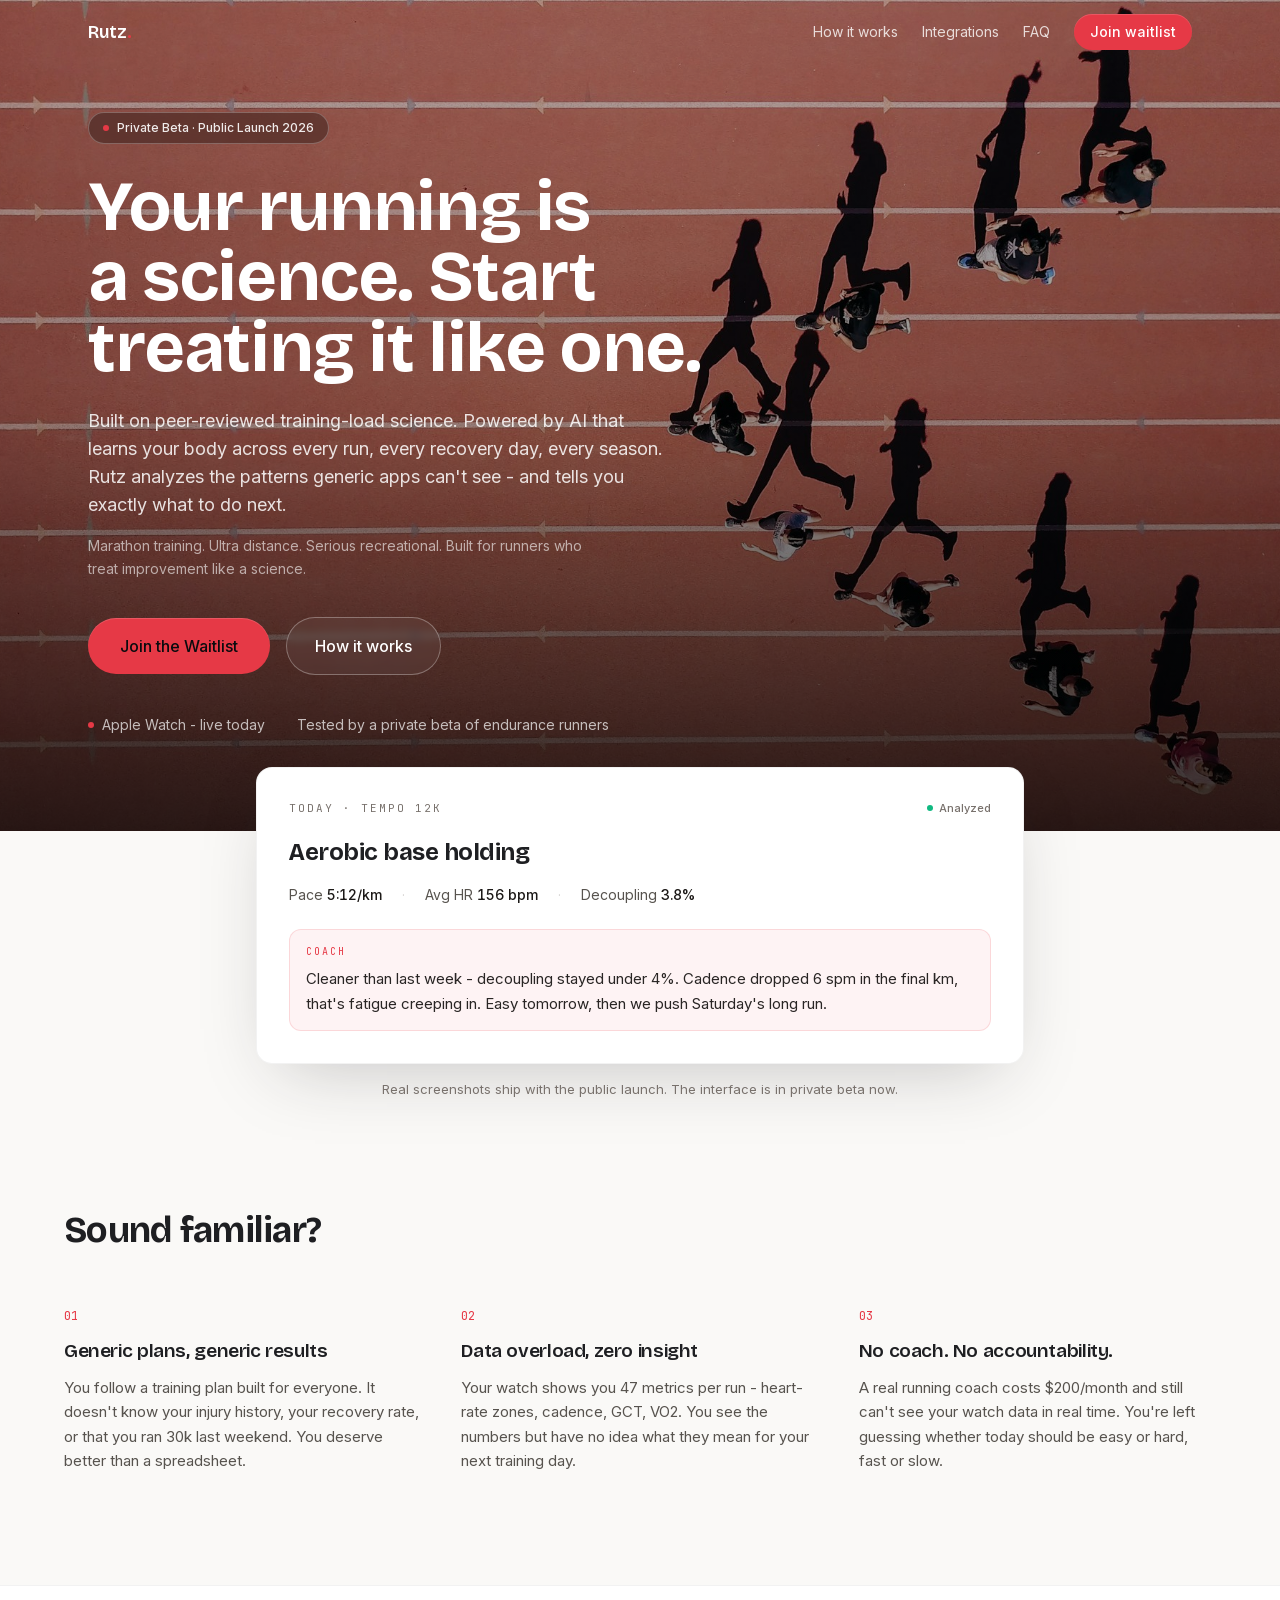
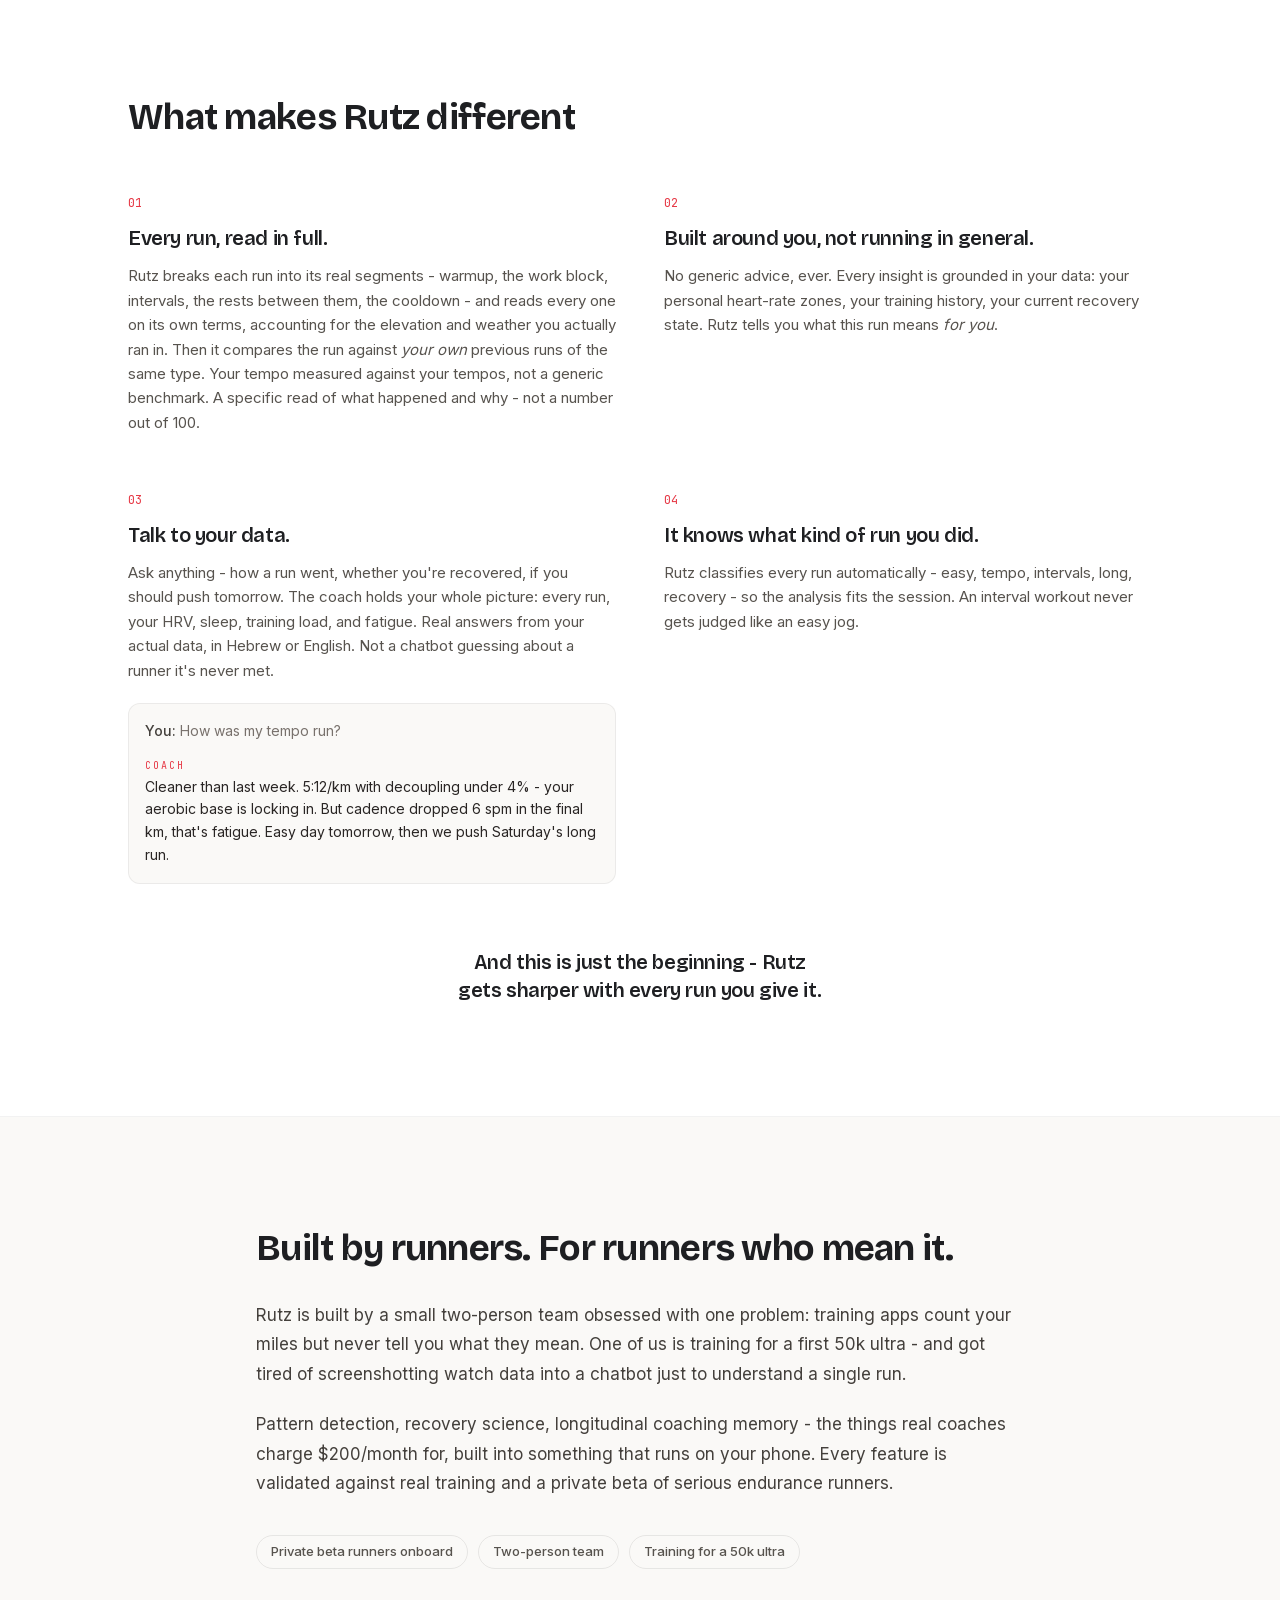
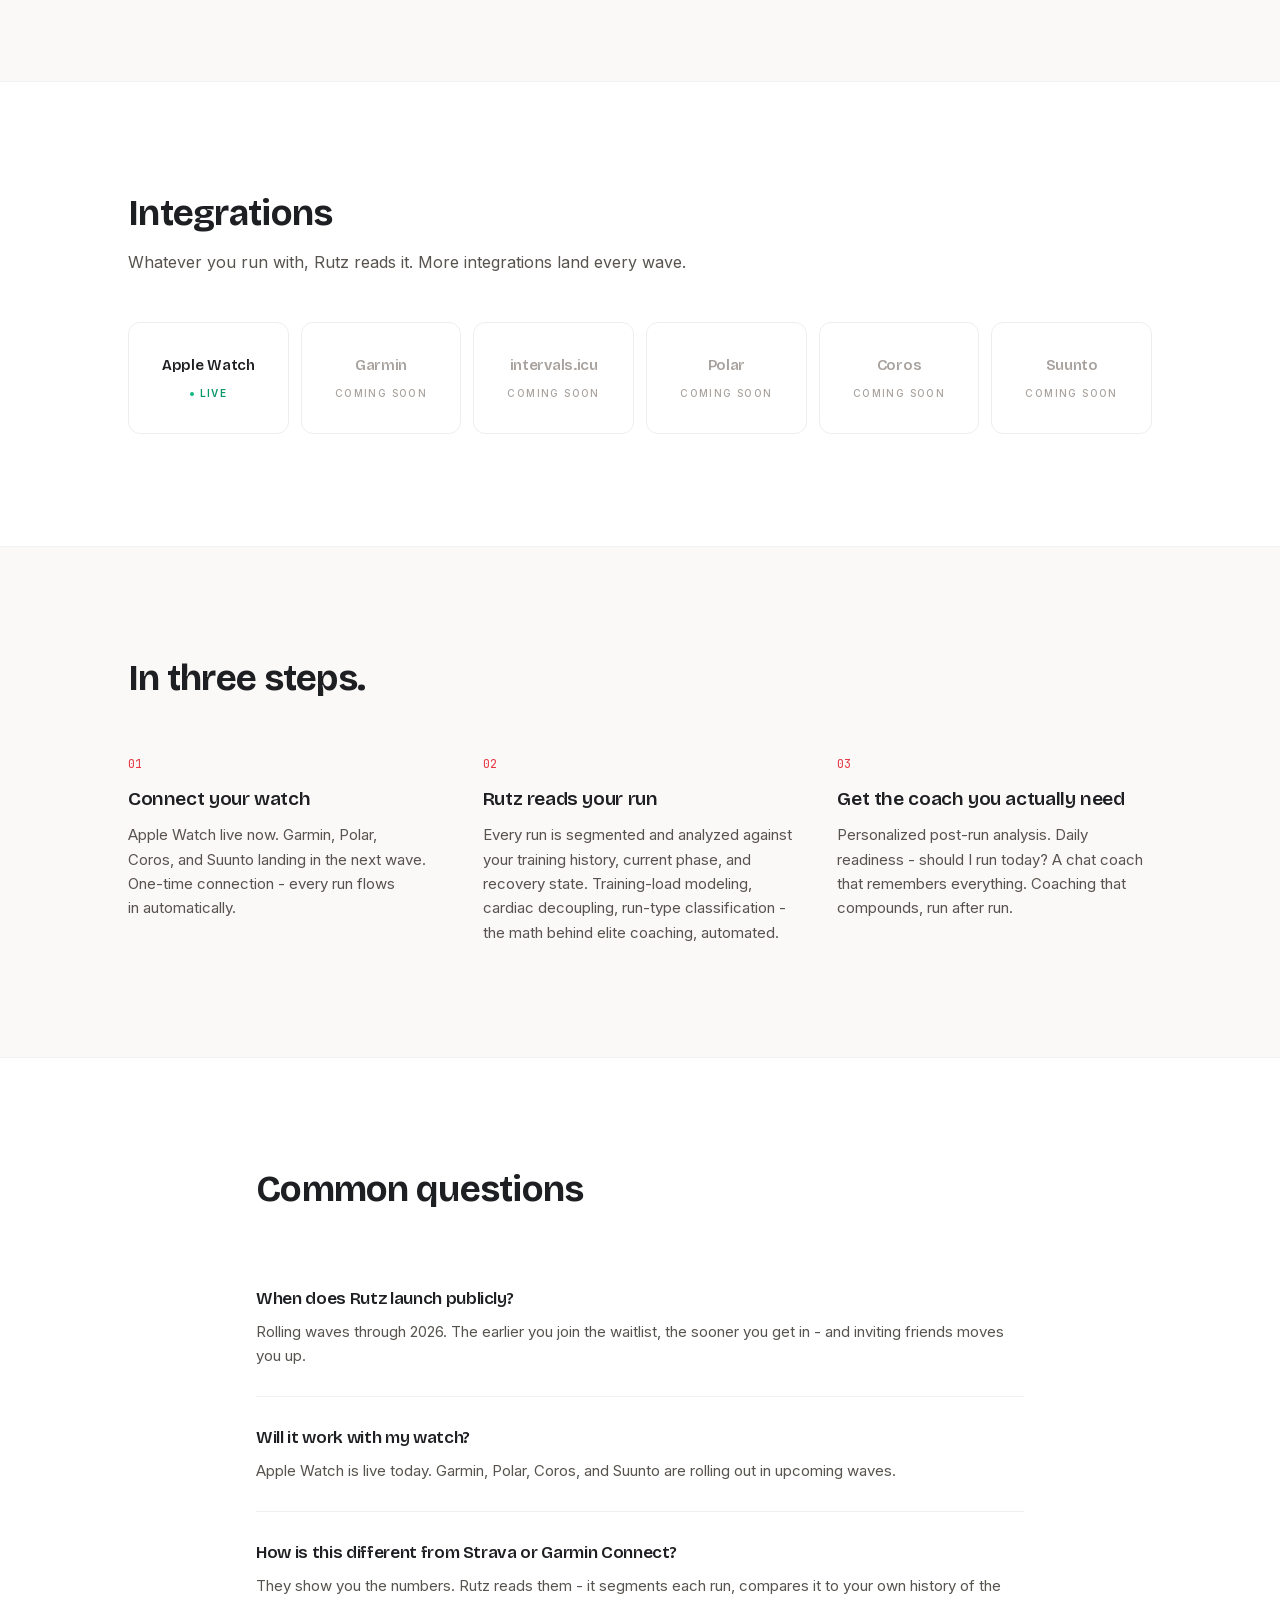
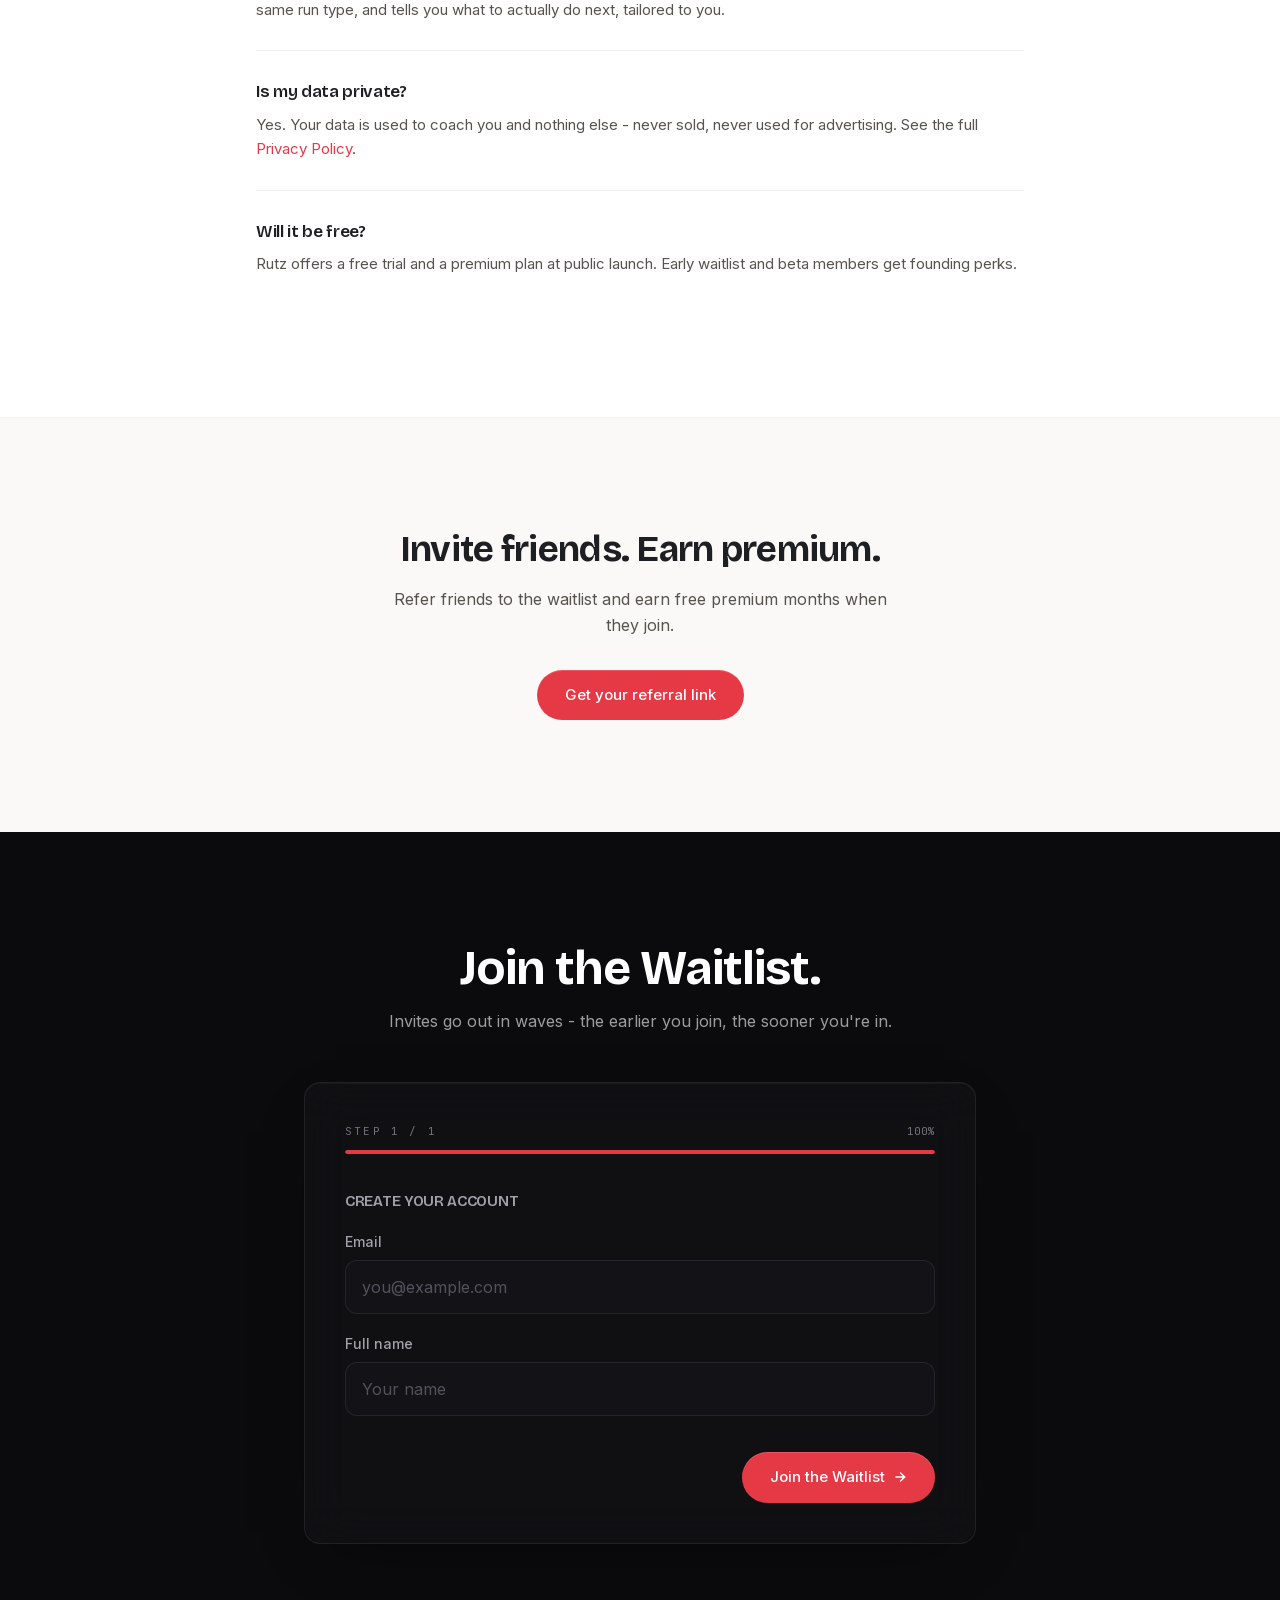
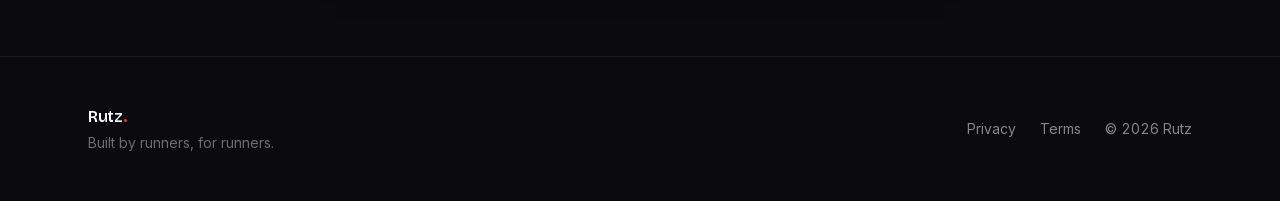
==== commit 13bbbf05: "deploy: site 2026-06-13T10:31Z" ====
--- a/index.html
+++ b/index.html
@@ -1 +1 @@
-<!DOCTYPE html><html lang="en" class="dark __variable_8b3a0b __variable_e896d9 __variable_aca883"><head><meta charSet="utf-8"/><meta name="viewport" content="width=device-width, initial-scale=1"/><meta name="viewport" content="width=device-width, initial-scale=1"/><link rel="preload" href="/_next/static/media/558ca1a6aa3cb55e-s.p.woff2" as="font" crossorigin="" type="font/woff2"/><link rel="preload" href="/_next/static/media/9d5a263311222317-s.p.woff2" as="font" crossorigin="" type="font/woff2"/><link rel="preload" href="/_next/static/media/e4af272ccee01ff0-s.p.woff2" as="font" crossorigin="" type="font/woff2"/><link rel="stylesheet" href="/_next/static/css/93318da67c6f3928.css" data-precedence="next"/><link rel="stylesheet" href="/_next/static/css/827d619580e954a9.css" data-precedence="next"/><link rel="preload" as="script" fetchPriority="low" href="/_next/static/chunks/webpack-51028ec9d47322b9.js"/><script src="/_next/static/chunks/fd9d1056-411c0e320fe15393.js" async=""></script><script src="/_next/static/chunks/117-0b515a46b2aa7b8b.js" async=""></script><script src="/_next/static/chunks/main-app-9476c0606d1eb202.js" async=""></script><script src="/_next/static/chunks/429-2431653a9398aa2c.js" async=""></script><script src="/_next/static/chunks/640-eab8e37e56cc58f1.js" async=""></script><script src="/_next/static/chunks/app/page-cb8f641636c59a9b.js" async=""></script><meta name="theme-color" content="#0B0B0E"/><title>Rutz — AI Running Coach</title><meta name="description" content="Your running is a science. Rutz is the AI coach that reads every metric your watch records, scores every session, and tells you exactly what to do next. Built for Apple Watch."/><meta name="keywords" content="running,AI coach,training,running analysis,Apple Watch,Garmin,waitlist"/><meta property="og:title" content="Rutz — AI Running Coach"/><meta property="og:description" content="Your running is a science. Start treating it like one. Join the waitlist for the AI coach that actually gets you."/><meta property="og:type" content="website"/><meta name="twitter:card" content="summary"/><meta name="twitter:title" content="Rutz — AI Running Coach"/><meta name="twitter:description" content="Your running is a science. Start treating it like one. Join the waitlist for the AI coach that actually gets you."/><link rel="icon" href="/favicon.ico" type="image/x-icon" sizes="16x16"/><meta name="next-size-adjust"/><script src="/_next/static/chunks/polyfills-42372ed130431b0a.js" noModule=""></script></head><body class="antialiased bg-base text-ink min-h-dvh overflow-x-hidden font-sans selection:bg-lava/30 selection:text-white"><div aria-hidden="true" class="pointer-events-none fixed inset-0 z-[1] opacity-[0.04] mix-blend-overlay" style="background-image:url(&quot;data:image/svg+xml;utf8,&lt;svg viewBox=&#x27;0 0 200 200&#x27; xmlns=&#x27;http://www.w3.org/2000/svg&#x27;&gt;&lt;filter id=&#x27;n&#x27;&gt;&lt;feTurbulence type=&#x27;fractalNoise&#x27; baseFrequency=&#x27;0.85&#x27; numOctaves=&#x27;2&#x27; stitchTiles=&#x27;stitch&#x27;/&gt;&lt;feColorMatrix values=&#x27;0 0 0 0 1  0 0 0 0 1  0 0 0 0 1  0 0 0 0.55 0&#x27;/&gt;&lt;/filter&gt;&lt;rect width=&#x27;100%&#x27; height=&#x27;100%&#x27; filter=&#x27;url(%23n)&#x27;/&gt;&lt;/svg&gt;&quot;)"></div><!--$!--><template data-dgst="BAILOUT_TO_CLIENT_SIDE_RENDERING"></template><div class="min-h-dvh bg-[#FAF9F7] flex items-center justify-center"><div class="text-display text-2xl font-semibold tracking-tight text-[#1E1F22]">Rutz<span class="text-lava">.</span></div></div><!--/$--><script src="/_next/static/chunks/webpack-51028ec9d47322b9.js" async=""></script><script>(self.__next_f=self.__next_f||[]).push([0]);self.__next_f.push([2,null])</script><script>self.__next_f.push([1,"1:HL[\"/_next/static/media/558ca1a6aa3cb55e-s.p.woff2\",\"font\",{\"crossOrigin\":\"\",\"type\":\"font/woff2\"}]\n2:HL[\"/_next/static/media/9d5a263311222317-s.p.woff2\",\"font\",{\"crossOrigin\":\"\",\"type\":\"font/woff2\"}]\n3:HL[\"/_next/static/media/e4af272ccee01ff0-s.p.woff2\",\"font\",{\"crossOrigin\":\"\",\"type\":\"font/woff2\"}]\n4:HL[\"/_next/static/css/93318da67c6f3928.css\",\"style\"]\n5:HL[\"/_next/static/css/827d619580e954a9.css\",\"style\"]\n"])</script><script>self.__next_f.push([1,"6:I[2846,[],\"\"]\n8:I[9107,[],\"ClientPageRoot\"]\n9:I[6218,[\"429\",\"static/chunks/429-2431653a9398aa2c.js\",\"640\",\"static/chunks/640-eab8e37e56cc58f1.js\",\"931\",\"static/chunks/app/page-cb8f641636c59a9b.js\"],\"default\",1]\na:I[4707,[],\"\"]\nb:I[6423,[],\"\"]\nd:I[1060,[],\"\"]\ne:[]\n"])</script><script>self.__next_f.push([1,"0:[\"$\",\"$L6\",null,{\"buildId\":\"eu5FbOPkAgd-mXU7uYGtf\",\"assetPrefix\":\"\",\"urlParts\":[\"\",\"\"],\"initialTree\":[\"\",{\"children\":[\"__PAGE__\",{}]},\"$undefined\",\"$undefined\",true],\"initialSeedData\":[\"\",{\"children\":[\"__PAGE__\",{},[[\"$L7\",[\"$\",\"$L8\",null,{\"props\":{\"params\":{},\"searchParams\":{}},\"Component\":\"$9\"}],null],null],null]},[[[[\"$\",\"link\",\"0\",{\"rel\":\"stylesheet\",\"href\":\"/_next/static/css/93318da67c6f3928.css\",\"precedence\":\"next\",\"crossOrigin\":\"$undefined\"}],[\"$\",\"link\",\"1\",{\"rel\":\"stylesheet\",\"href\":\"/_next/static/css/827d619580e954a9.css\",\"precedence\":\"next\",\"crossOrigin\":\"$undefined\"}]],[\"$\",\"html\",null,{\"lang\":\"en\",\"className\":\"dark __variable_8b3a0b __variable_e896d9 __variable_aca883\",\"children\":[[\"$\",\"head\",null,{\"children\":[[\"$\",\"meta\",null,{\"name\":\"viewport\",\"content\":\"width=device-width, initial-scale=1\"}],[\"$\",\"meta\",null,{\"name\":\"theme-color\",\"content\":\"#0B0B0E\"}]]}],[\"$\",\"body\",null,{\"className\":\"antialiased bg-base text-ink min-h-dvh overflow-x-hidden font-sans selection:bg-lava/30 selection:text-white\",\"children\":[[\"$\",\"div\",null,{\"aria-hidden\":true,\"className\":\"pointer-events-none fixed inset-0 z-[1] opacity-[0.04] mix-blend-overlay\",\"style\":{\"backgroundImage\":\"url(\\\"data:image/svg+xml;utf8,\u003csvg viewBox='0 0 200 200' xmlns='http://www.w3.org/2000/svg'\u003e\u003cfilter id='n'\u003e\u003cfeTurbulence type='fractalNoise' baseFrequency='0.85' numOctaves='2' stitchTiles='stitch'/\u003e\u003cfeColorMatrix values='0 0 0 0 1  0 0 0 0 1  0 0 0 0 1  0 0 0 0.55 0'/\u003e\u003c/filter\u003e\u003crect width='100%' height='100%' filter='url(%23n)'/\u003e\u003c/svg\u003e\\\")\"}}],[\"$\",\"$La\",null,{\"parallelRouterKey\":\"children\",\"segmentPath\":[\"children\"],\"error\":\"$undefined\",\"errorStyles\":\"$undefined\",\"errorScripts\":\"$undefined\",\"template\":[\"$\",\"$Lb\",null,{}],\"templateStyles\":\"$undefined\",\"templateScripts\":\"$undefined\",\"notFound\":[[\"$\",\"title\",null,{\"children\":\"404: This page could not be found.\"}],[\"$\",\"div\",null,{\"style\":{\"fontFamily\":\"system-ui,\\\"Segoe UI\\\",Roboto,Helvetica,Arial,sans-serif,\\\"Apple Color Emoji\\\",\\\"Segoe UI Emoji\\\"\",\"height\":\"100vh\",\"textAlign\":\"center\",\"display\":\"flex\",\"flexDirection\":\"column\",\"alignItems\":\"center\",\"justifyContent\":\"center\"},\"children\":[\"$\",\"div\",null,{\"children\":[[\"$\",\"style\",null,{\"dangerouslySetInnerHTML\":{\"__html\":\"body{color:#000;background:#fff;margin:0}.next-error-h1{border-right:1px solid rgba(0,0,0,.3)}@media (prefers-color-scheme:dark){body{color:#fff;background:#000}.next-error-h1{border-right:1px solid rgba(255,255,255,.3)}}\"}}],[\"$\",\"h1\",null,{\"className\":\"next-error-h1\",\"style\":{\"display\":\"inline-block\",\"margin\":\"0 20px 0 0\",\"padding\":\"0 23px 0 0\",\"fontSize\":24,\"fontWeight\":500,\"verticalAlign\":\"top\",\"lineHeight\":\"49px\"},\"children\":\"404\"}],[\"$\",\"div\",null,{\"style\":{\"display\":\"inline-block\"},\"children\":[\"$\",\"h2\",null,{\"style\":{\"fontSize\":14,\"fontWeight\":400,\"lineHeight\":\"49px\",\"margin\":0},\"children\":\"This page could not be found.\"}]}]]}]}]],\"notFoundStyles\":[]}]]}]]}]],null],null],\"couldBeIntercepted\":false,\"initialHead\":[null,\"$Lc\"],\"globalErrorComponent\":\"$d\",\"missingSlots\":\"$We\"}]\n"])</script><script>self.__next_f.push([1,"c:[[\"$\",\"meta\",\"0\",{\"name\":\"viewport\",\"content\":\"width=device-width, initial-scale=1\"}],[\"$\",\"meta\",\"1\",{\"charSet\":\"utf-8\"}],[\"$\",\"title\",\"2\",{\"children\":\"Rutz — AI Running Coach\"}],[\"$\",\"meta\",\"3\",{\"name\":\"description\",\"content\":\"Your running is a science. Rutz is the AI coach that reads every metric your watch records, scores every session, and tells you exactly what to do next. Built for Apple Watch.\"}],[\"$\",\"meta\",\"4\",{\"name\":\"keywords\",\"content\":\"running,AI coach,training,running analysis,Apple Watch,Garmin,waitlist\"}],[\"$\",\"meta\",\"5\",{\"property\":\"og:title\",\"content\":\"Rutz — AI Running Coach\"}],[\"$\",\"meta\",\"6\",{\"property\":\"og:description\",\"content\":\"Your running is a science. Start treating it like one. Join the waitlist for the AI coach that actually gets you.\"}],[\"$\",\"meta\",\"7\",{\"property\":\"og:type\",\"content\":\"website\"}],[\"$\",\"meta\",\"8\",{\"name\":\"twitter:card\",\"content\":\"summary\"}],[\"$\",\"meta\",\"9\",{\"name\":\"twitter:title\",\"content\":\"Rutz — AI Running Coach\"}],[\"$\",\"meta\",\"10\",{\"name\":\"twitter:description\",\"content\":\"Your running is a science. Start treating it like one. Join the waitlist for the AI coach that actually gets you.\"}],[\"$\",\"link\",\"11\",{\"rel\":\"icon\",\"href\":\"/favicon.ico\",\"type\":\"image/x-icon\",\"sizes\":\"16x16\"}],[\"$\",\"meta\",\"12\",{\"name\":\"next-size-adjust\"}]]\n7:null\n"])</script></body></html>+<!DOCTYPE html><html lang="en" class="dark __variable_8b3a0b __variable_e896d9 __variable_aca883"><head><meta charSet="utf-8"/><meta name="viewport" content="width=device-width, initial-scale=1"/><meta name="viewport" content="width=device-width, initial-scale=1"/><link rel="preload" href="/_next/static/media/558ca1a6aa3cb55e-s.p.woff2" as="font" crossorigin="" type="font/woff2"/><link rel="preload" href="/_next/static/media/9d5a263311222317-s.p.woff2" as="font" crossorigin="" type="font/woff2"/><link rel="preload" href="/_next/static/media/e4af272ccee01ff0-s.p.woff2" as="font" crossorigin="" type="font/woff2"/><link rel="stylesheet" href="/_next/static/css/93318da67c6f3928.css" data-precedence="next"/><link rel="stylesheet" href="/_next/static/css/827d619580e954a9.css" data-precedence="next"/><link rel="preload" as="script" fetchPriority="low" href="/_next/static/chunks/webpack-51028ec9d47322b9.js"/><script src="/_next/static/chunks/fd9d1056-411c0e320fe15393.js" async=""></script><script src="/_next/static/chunks/117-0b515a46b2aa7b8b.js" async=""></script><script src="/_next/static/chunks/main-app-9476c0606d1eb202.js" async=""></script><script src="/_next/static/chunks/429-2431653a9398aa2c.js" async=""></script><script src="/_next/static/chunks/640-eab8e37e56cc58f1.js" async=""></script><script src="/_next/static/chunks/app/page-48806a3160b8e59a.js" async=""></script><meta name="theme-color" content="#0B0B0E"/><title>Rutz — AI Running Coach</title><meta name="description" content="Your running is a science. Rutz is the AI coach that reads every metric your watch records, scores every session, and tells you exactly what to do next. Built for Apple Watch."/><meta name="keywords" content="running,AI coach,training,running analysis,Apple Watch,Garmin,waitlist"/><meta property="og:title" content="Rutz — AI Running Coach"/><meta property="og:description" content="Your running is a science. Start treating it like one. Join the waitlist for the AI coach that actually gets you."/><meta property="og:type" content="website"/><meta name="twitter:card" content="summary"/><meta name="twitter:title" content="Rutz — AI Running Coach"/><meta name="twitter:description" content="Your running is a science. Start treating it like one. Join the waitlist for the AI coach that actually gets you."/><link rel="icon" href="/favicon.ico" type="image/x-icon" sizes="16x16"/><meta name="next-size-adjust"/><script src="/_next/static/chunks/polyfills-42372ed130431b0a.js" noModule=""></script></head><body class="antialiased bg-base text-ink min-h-dvh overflow-x-hidden font-sans selection:bg-lava/30 selection:text-white"><div aria-hidden="true" class="pointer-events-none fixed inset-0 z-[1] opacity-[0.04] mix-blend-overlay" style="background-image:url(&quot;data:image/svg+xml;utf8,&lt;svg viewBox=&#x27;0 0 200 200&#x27; xmlns=&#x27;http://www.w3.org/2000/svg&#x27;&gt;&lt;filter id=&#x27;n&#x27;&gt;&lt;feTurbulence type=&#x27;fractalNoise&#x27; baseFrequency=&#x27;0.85&#x27; numOctaves=&#x27;2&#x27; stitchTiles=&#x27;stitch&#x27;/&gt;&lt;feColorMatrix values=&#x27;0 0 0 0 1  0 0 0 0 1  0 0 0 0 1  0 0 0 0.55 0&#x27;/&gt;&lt;/filter&gt;&lt;rect width=&#x27;100%&#x27; height=&#x27;100%&#x27; filter=&#x27;url(%23n)&#x27;/&gt;&lt;/svg&gt;&quot;)"></div><!--$!--><template data-dgst="BAILOUT_TO_CLIENT_SIDE_RENDERING"></template><div class="min-h-dvh bg-[#FAF9F7] flex items-center justify-center"><div class="text-display text-2xl font-semibold tracking-tight text-[#1E1F22]">Rutz<span class="text-lava">.</span></div></div><!--/$--><script src="/_next/static/chunks/webpack-51028ec9d47322b9.js" async=""></script><script>(self.__next_f=self.__next_f||[]).push([0]);self.__next_f.push([2,null])</script><script>self.__next_f.push([1,"1:HL[\"/_next/static/media/558ca1a6aa3cb55e-s.p.woff2\",\"font\",{\"crossOrigin\":\"\",\"type\":\"font/woff2\"}]\n2:HL[\"/_next/static/media/9d5a263311222317-s.p.woff2\",\"font\",{\"crossOrigin\":\"\",\"type\":\"font/woff2\"}]\n3:HL[\"/_next/static/media/e4af272ccee01ff0-s.p.woff2\",\"font\",{\"crossOrigin\":\"\",\"type\":\"font/woff2\"}]\n4:HL[\"/_next/static/css/93318da67c6f3928.css\",\"style\"]\n5:HL[\"/_next/static/css/827d619580e954a9.css\",\"style\"]\n"])</script><script>self.__next_f.push([1,"6:I[2846,[],\"\"]\n8:I[9107,[],\"ClientPageRoot\"]\n9:I[6218,[\"429\",\"static/chunks/429-2431653a9398aa2c.js\",\"640\",\"static/chunks/640-eab8e37e56cc58f1.js\",\"931\",\"static/chunks/app/page-48806a3160b8e59a.js\"],\"default\",1]\na:I[4707,[],\"\"]\nb:I[6423,[],\"\"]\nd:I[1060,[],\"\"]\ne:[]\n"])</script><script>self.__next_f.push([1,"0:[\"$\",\"$L6\",null,{\"buildId\":\"ISaYdGffwCqpgIlZfVm7g\",\"assetPrefix\":\"\",\"urlParts\":[\"\",\"\"],\"initialTree\":[\"\",{\"children\":[\"__PAGE__\",{}]},\"$undefined\",\"$undefined\",true],\"initialSeedData\":[\"\",{\"children\":[\"__PAGE__\",{},[[\"$L7\",[\"$\",\"$L8\",null,{\"props\":{\"params\":{},\"searchParams\":{}},\"Component\":\"$9\"}],null],null],null]},[[[[\"$\",\"link\",\"0\",{\"rel\":\"stylesheet\",\"href\":\"/_next/static/css/93318da67c6f3928.css\",\"precedence\":\"next\",\"crossOrigin\":\"$undefined\"}],[\"$\",\"link\",\"1\",{\"rel\":\"stylesheet\",\"href\":\"/_next/static/css/827d619580e954a9.css\",\"precedence\":\"next\",\"crossOrigin\":\"$undefined\"}]],[\"$\",\"html\",null,{\"lang\":\"en\",\"className\":\"dark __variable_8b3a0b __variable_e896d9 __variable_aca883\",\"children\":[[\"$\",\"head\",null,{\"children\":[[\"$\",\"meta\",null,{\"name\":\"viewport\",\"content\":\"width=device-width, initial-scale=1\"}],[\"$\",\"meta\",null,{\"name\":\"theme-color\",\"content\":\"#0B0B0E\"}]]}],[\"$\",\"body\",null,{\"className\":\"antialiased bg-base text-ink min-h-dvh overflow-x-hidden font-sans selection:bg-lava/30 selection:text-white\",\"children\":[[\"$\",\"div\",null,{\"aria-hidden\":true,\"className\":\"pointer-events-none fixed inset-0 z-[1] opacity-[0.04] mix-blend-overlay\",\"style\":{\"backgroundImage\":\"url(\\\"data:image/svg+xml;utf8,\u003csvg viewBox='0 0 200 200' xmlns='http://www.w3.org/2000/svg'\u003e\u003cfilter id='n'\u003e\u003cfeTurbulence type='fractalNoise' baseFrequency='0.85' numOctaves='2' stitchTiles='stitch'/\u003e\u003cfeColorMatrix values='0 0 0 0 1  0 0 0 0 1  0 0 0 0 1  0 0 0 0.55 0'/\u003e\u003c/filter\u003e\u003crect width='100%' height='100%' filter='url(%23n)'/\u003e\u003c/svg\u003e\\\")\"}}],[\"$\",\"$La\",null,{\"parallelRouterKey\":\"children\",\"segmentPath\":[\"children\"],\"error\":\"$undefined\",\"errorStyles\":\"$undefined\",\"errorScripts\":\"$undefined\",\"template\":[\"$\",\"$Lb\",null,{}],\"templateStyles\":\"$undefined\",\"templateScripts\":\"$undefined\",\"notFound\":[[\"$\",\"title\",null,{\"children\":\"404: This page could not be found.\"}],[\"$\",\"div\",null,{\"style\":{\"fontFamily\":\"system-ui,\\\"Segoe UI\\\",Roboto,Helvetica,Arial,sans-serif,\\\"Apple Color Emoji\\\",\\\"Segoe UI Emoji\\\"\",\"height\":\"100vh\",\"textAlign\":\"center\",\"display\":\"flex\",\"flexDirection\":\"column\",\"alignItems\":\"center\",\"justifyContent\":\"center\"},\"children\":[\"$\",\"div\",null,{\"children\":[[\"$\",\"style\",null,{\"dangerouslySetInnerHTML\":{\"__html\":\"body{color:#000;background:#fff;margin:0}.next-error-h1{border-right:1px solid rgba(0,0,0,.3)}@media (prefers-color-scheme:dark){body{color:#fff;background:#000}.next-error-h1{border-right:1px solid rgba(255,255,255,.3)}}\"}}],[\"$\",\"h1\",null,{\"className\":\"next-error-h1\",\"style\":{\"display\":\"inline-block\",\"margin\":\"0 20px 0 0\",\"padding\":\"0 23px 0 0\",\"fontSize\":24,\"fontWeight\":500,\"verticalAlign\":\"top\",\"lineHeight\":\"49px\"},\"children\":\"404\"}],[\"$\",\"div\",null,{\"style\":{\"display\":\"inline-block\"},\"children\":[\"$\",\"h2\",null,{\"style\":{\"fontSize\":14,\"fontWeight\":400,\"lineHeight\":\"49px\",\"margin\":0},\"children\":\"This page could not be found.\"}]}]]}]}]],\"notFoundStyles\":[]}]]}]]}]],null],null],\"couldBeIntercepted\":false,\"initialHead\":[null,\"$Lc\"],\"globalErrorComponent\":\"$d\",\"missingSlots\":\"$We\"}]\n"])</script><script>self.__next_f.push([1,"c:[[\"$\",\"meta\",\"0\",{\"name\":\"viewport\",\"content\":\"width=device-width, initial-scale=1\"}],[\"$\",\"meta\",\"1\",{\"charSet\":\"utf-8\"}],[\"$\",\"title\",\"2\",{\"children\":\"Rutz — AI Running Coach\"}],[\"$\",\"meta\",\"3\",{\"name\":\"description\",\"content\":\"Your running is a science. Rutz is the AI coach that reads every metric your watch records, scores every session, and tells you exactly what to do next. Built for Apple Watch.\"}],[\"$\",\"meta\",\"4\",{\"name\":\"keywords\",\"content\":\"running,AI coach,training,running analysis,Apple Watch,Garmin,waitlist\"}],[\"$\",\"meta\",\"5\",{\"property\":\"og:title\",\"content\":\"Rutz — AI Running Coach\"}],[\"$\",\"meta\",\"6\",{\"property\":\"og:description\",\"content\":\"Your running is a science. Start treating it like one. Join the waitlist for the AI coach that actually gets you.\"}],[\"$\",\"meta\",\"7\",{\"property\":\"og:type\",\"content\":\"website\"}],[\"$\",\"meta\",\"8\",{\"name\":\"twitter:card\",\"content\":\"summary\"}],[\"$\",\"meta\",\"9\",{\"name\":\"twitter:title\",\"content\":\"Rutz — AI Running Coach\"}],[\"$\",\"meta\",\"10\",{\"name\":\"twitter:description\",\"content\":\"Your running is a science. Start treating it like one. Join the waitlist for the AI coach that actually gets you.\"}],[\"$\",\"link\",\"11\",{\"rel\":\"icon\",\"href\":\"/favicon.ico\",\"type\":\"image/x-icon\",\"sizes\":\"16x16\"}],[\"$\",\"meta\",\"12\",{\"name\":\"next-size-adjust\"}]]\n7:null\n"])</script></body></html>
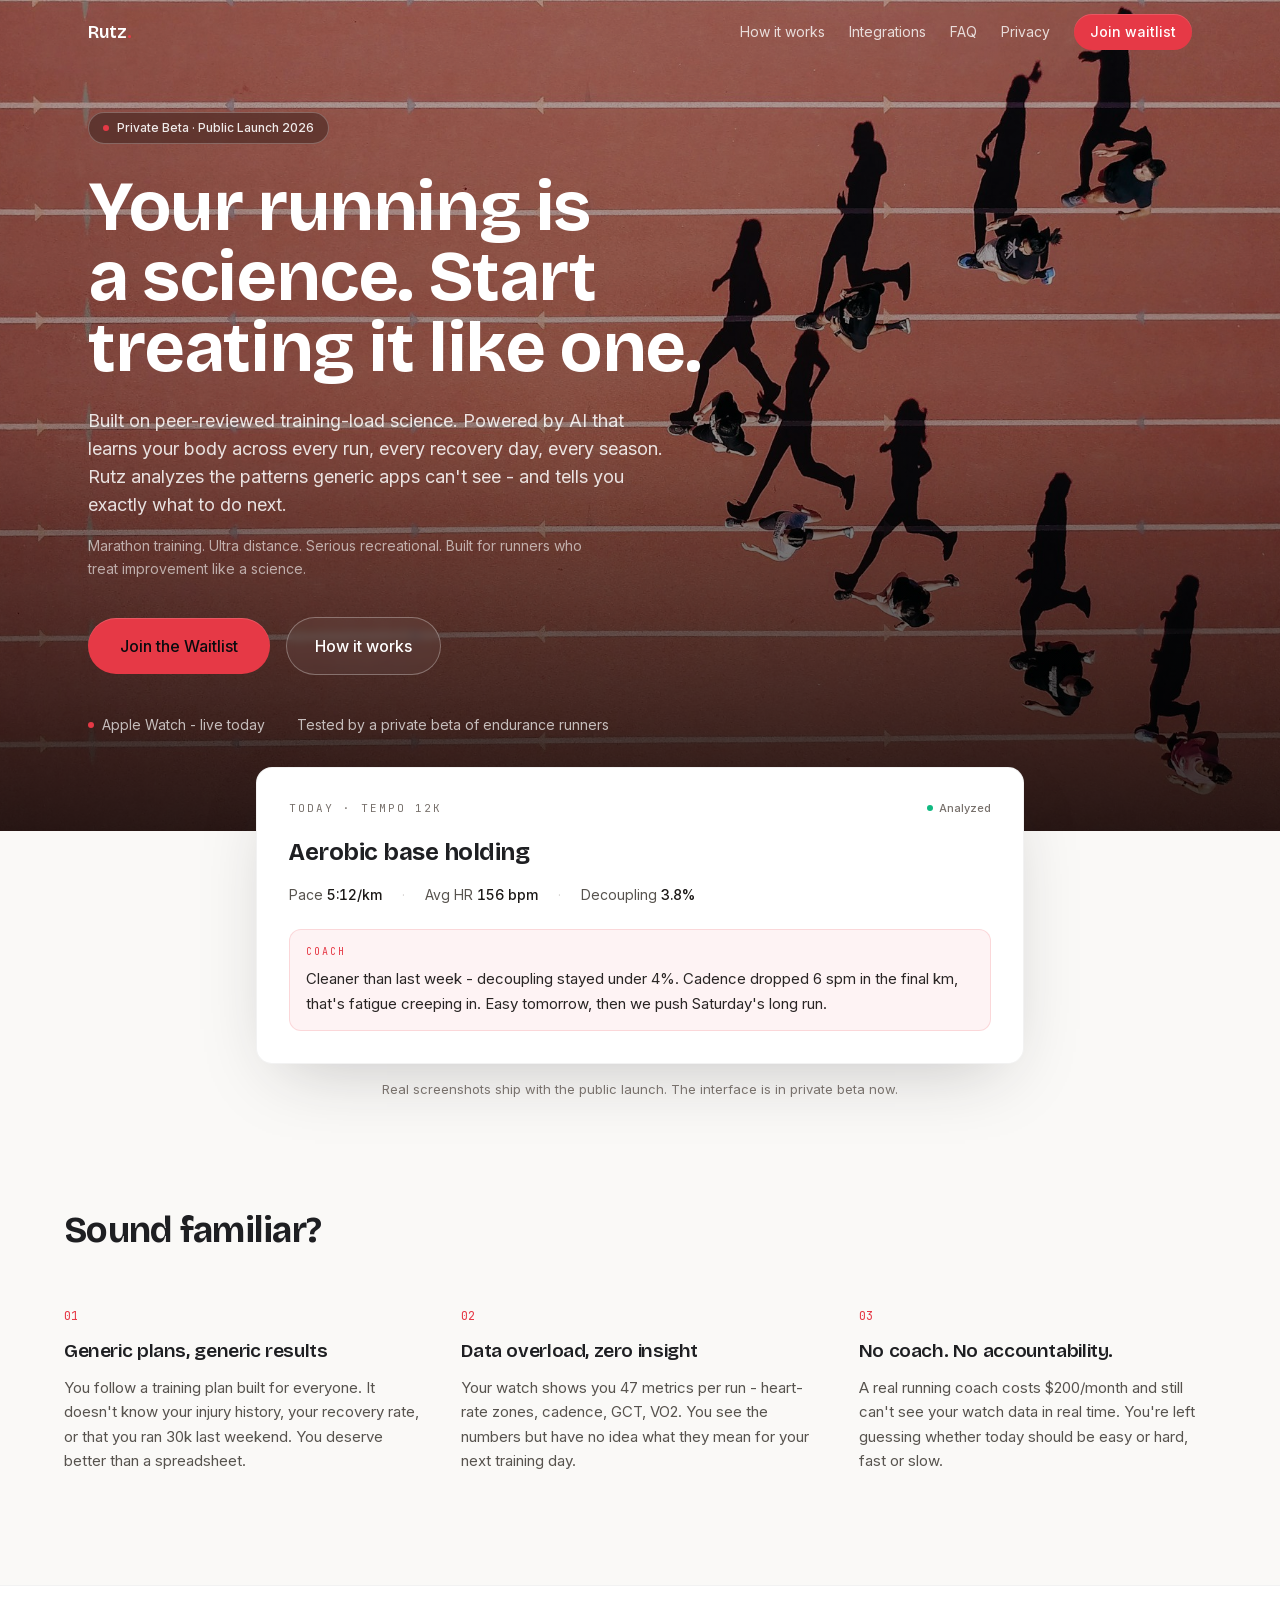
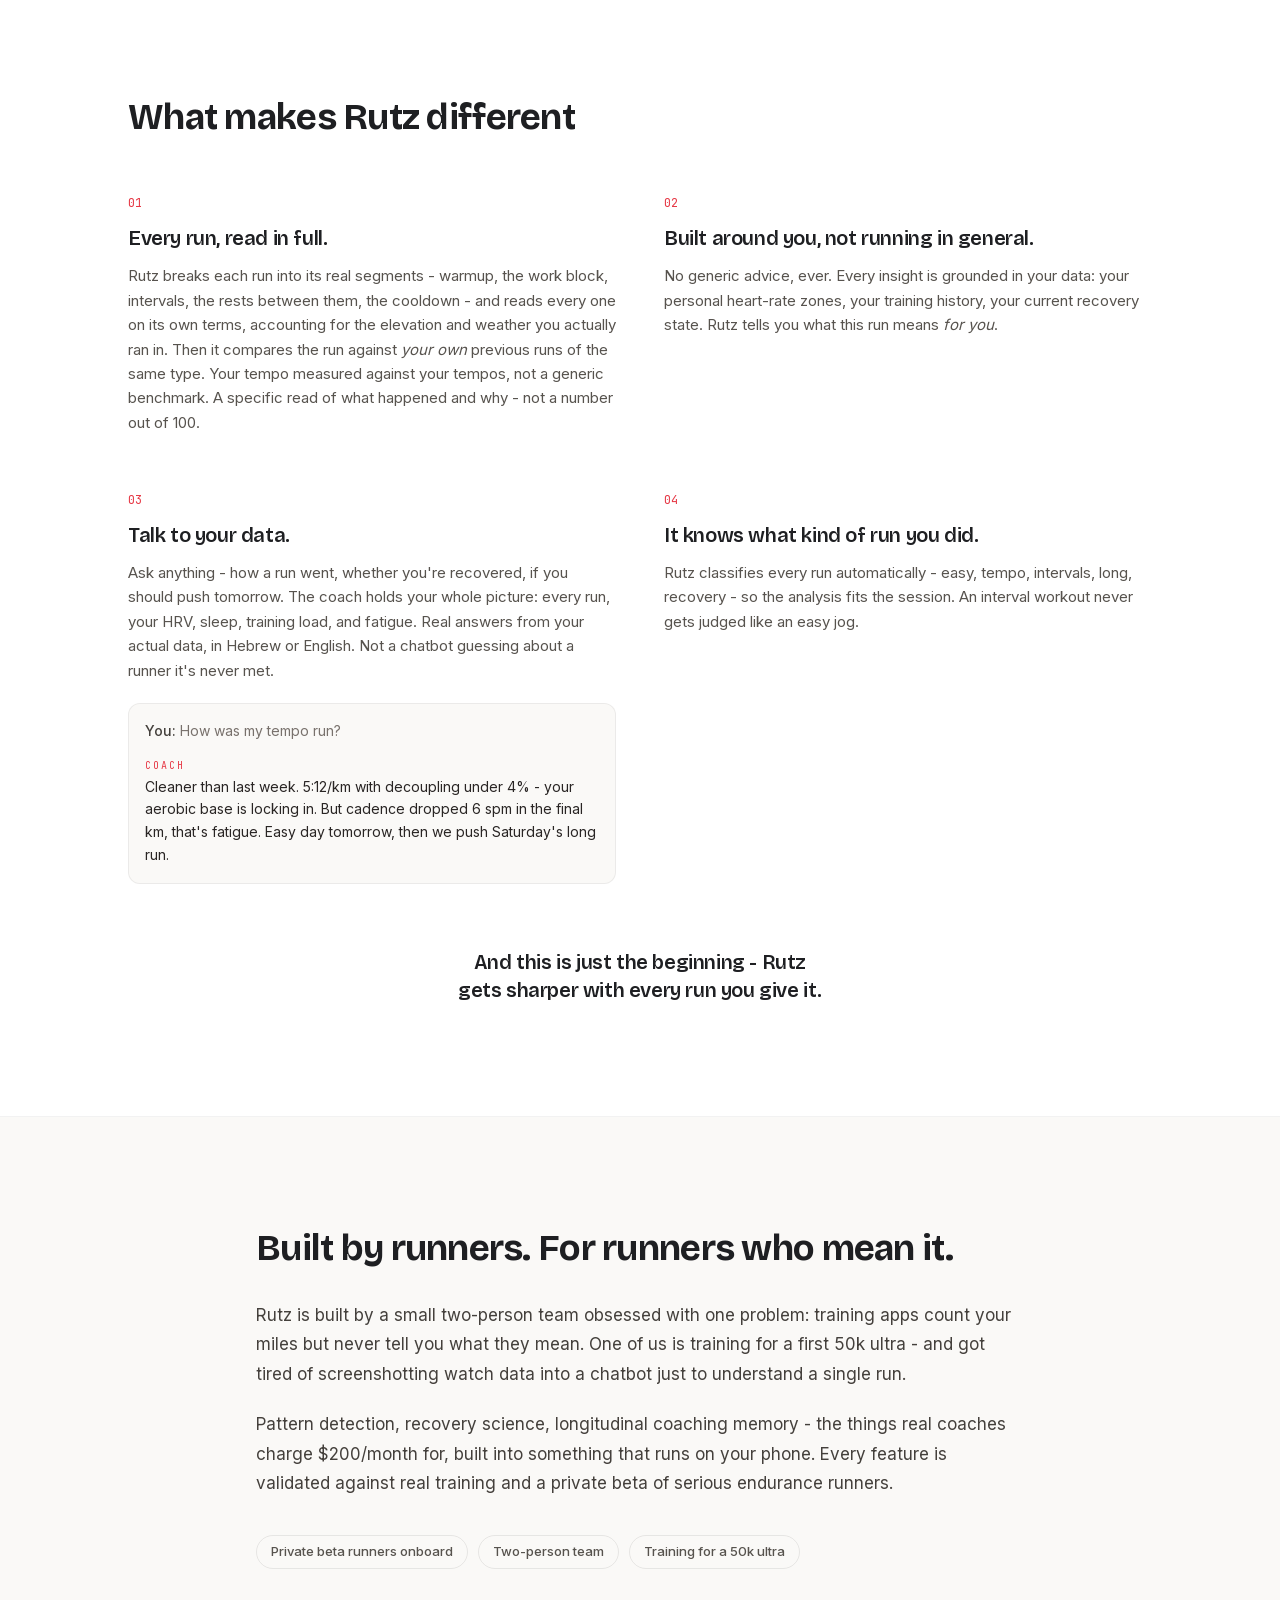
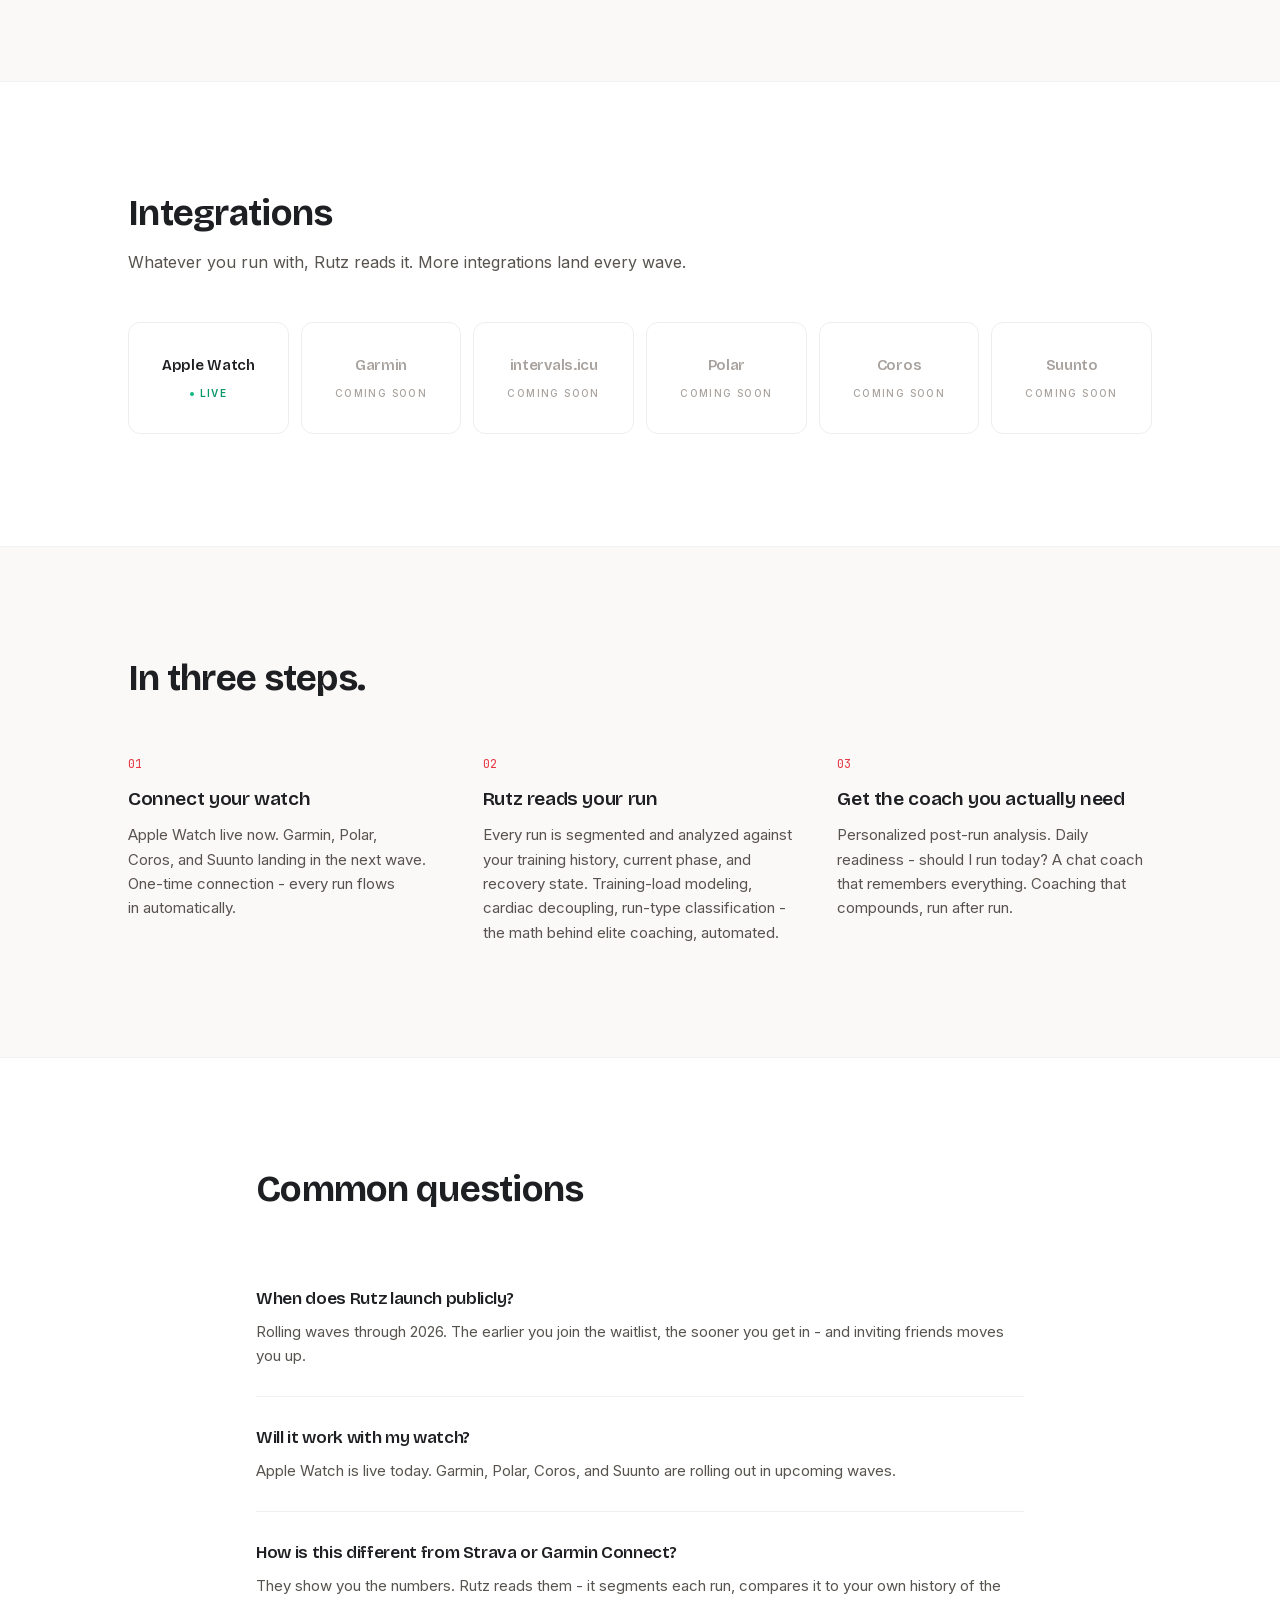
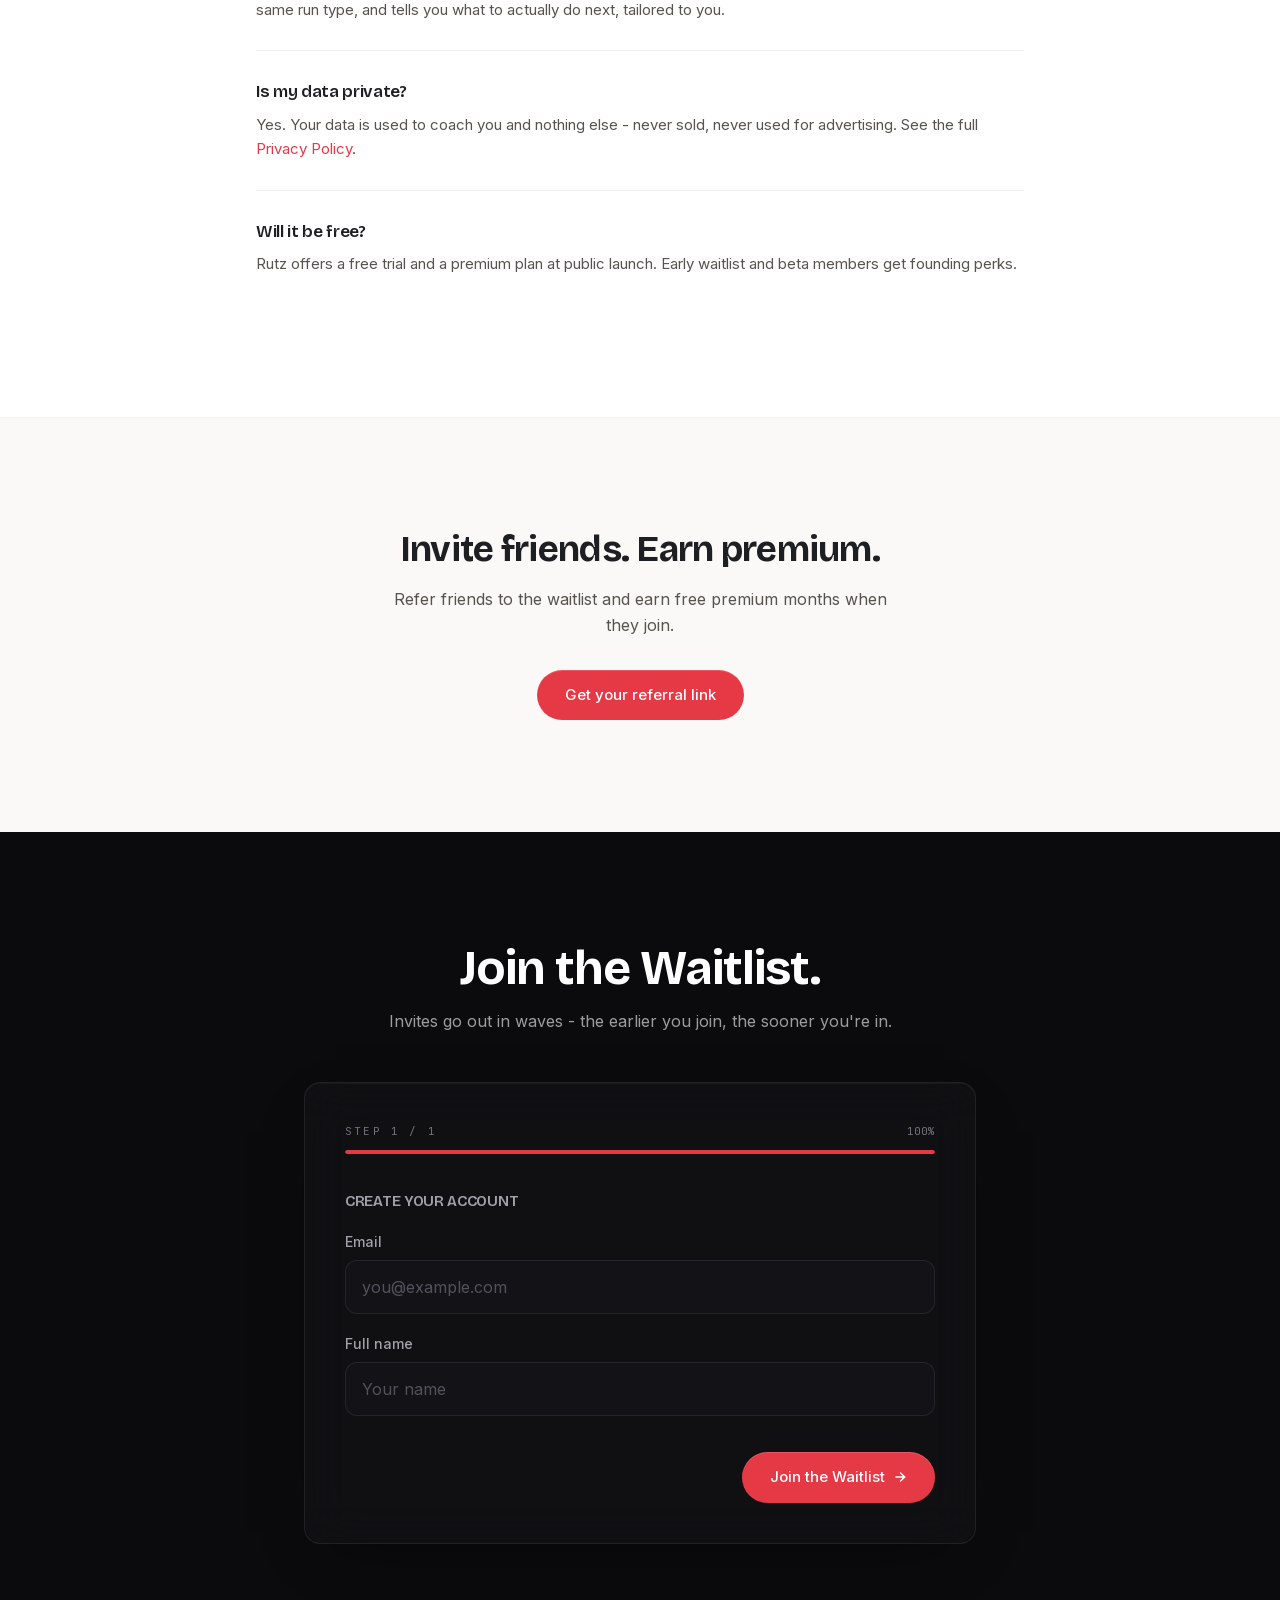
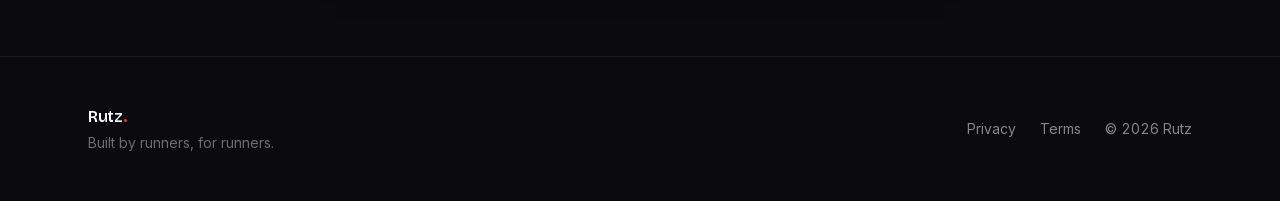
==== commit d8237153: "deploy: site 2026-06-13T10:52Z" ====
--- a/index.html
+++ b/index.html
@@ -1 +1 @@
-<!DOCTYPE html><html lang="en" class="dark __variable_8b3a0b __variable_e896d9 __variable_aca883"><head><meta charSet="utf-8"/><meta name="viewport" content="width=device-width, initial-scale=1"/><meta name="viewport" content="width=device-width, initial-scale=1"/><link rel="preload" href="/_next/static/media/558ca1a6aa3cb55e-s.p.woff2" as="font" crossorigin="" type="font/woff2"/><link rel="preload" href="/_next/static/media/9d5a263311222317-s.p.woff2" as="font" crossorigin="" type="font/woff2"/><link rel="preload" href="/_next/static/media/e4af272ccee01ff0-s.p.woff2" as="font" crossorigin="" type="font/woff2"/><link rel="stylesheet" href="/_next/static/css/93318da67c6f3928.css" data-precedence="next"/><link rel="stylesheet" href="/_next/static/css/827d619580e954a9.css" data-precedence="next"/><link rel="preload" as="script" fetchPriority="low" href="/_next/static/chunks/webpack-51028ec9d47322b9.js"/><script src="/_next/static/chunks/fd9d1056-411c0e320fe15393.js" async=""></script><script src="/_next/static/chunks/117-0b515a46b2aa7b8b.js" async=""></script><script src="/_next/static/chunks/main-app-9476c0606d1eb202.js" async=""></script><script src="/_next/static/chunks/429-2431653a9398aa2c.js" async=""></script><script src="/_next/static/chunks/640-eab8e37e56cc58f1.js" async=""></script><script src="/_next/static/chunks/app/page-48806a3160b8e59a.js" async=""></script><meta name="theme-color" content="#0B0B0E"/><title>Rutz — AI Running Coach</title><meta name="description" content="Your running is a science. Rutz is the AI coach that reads every metric your watch records, scores every session, and tells you exactly what to do next. Built for Apple Watch."/><meta name="keywords" content="running,AI coach,training,running analysis,Apple Watch,Garmin,waitlist"/><meta property="og:title" content="Rutz — AI Running Coach"/><meta property="og:description" content="Your running is a science. Start treating it like one. Join the waitlist for the AI coach that actually gets you."/><meta property="og:type" content="website"/><meta name="twitter:card" content="summary"/><meta name="twitter:title" content="Rutz — AI Running Coach"/><meta name="twitter:description" content="Your running is a science. Start treating it like one. Join the waitlist for the AI coach that actually gets you."/><link rel="icon" href="/favicon.ico" type="image/x-icon" sizes="16x16"/><meta name="next-size-adjust"/><script src="/_next/static/chunks/polyfills-42372ed130431b0a.js" noModule=""></script></head><body class="antialiased bg-base text-ink min-h-dvh overflow-x-hidden font-sans selection:bg-lava/30 selection:text-white"><div aria-hidden="true" class="pointer-events-none fixed inset-0 z-[1] opacity-[0.04] mix-blend-overlay" style="background-image:url(&quot;data:image/svg+xml;utf8,&lt;svg viewBox=&#x27;0 0 200 200&#x27; xmlns=&#x27;http://www.w3.org/2000/svg&#x27;&gt;&lt;filter id=&#x27;n&#x27;&gt;&lt;feTurbulence type=&#x27;fractalNoise&#x27; baseFrequency=&#x27;0.85&#x27; numOctaves=&#x27;2&#x27; stitchTiles=&#x27;stitch&#x27;/&gt;&lt;feColorMatrix values=&#x27;0 0 0 0 1  0 0 0 0 1  0 0 0 0 1  0 0 0 0.55 0&#x27;/&gt;&lt;/filter&gt;&lt;rect width=&#x27;100%&#x27; height=&#x27;100%&#x27; filter=&#x27;url(%23n)&#x27;/&gt;&lt;/svg&gt;&quot;)"></div><!--$!--><template data-dgst="BAILOUT_TO_CLIENT_SIDE_RENDERING"></template><div class="min-h-dvh bg-[#FAF9F7] flex items-center justify-center"><div class="text-display text-2xl font-semibold tracking-tight text-[#1E1F22]">Rutz<span class="text-lava">.</span></div></div><!--/$--><script src="/_next/static/chunks/webpack-51028ec9d47322b9.js" async=""></script><script>(self.__next_f=self.__next_f||[]).push([0]);self.__next_f.push([2,null])</script><script>self.__next_f.push([1,"1:HL[\"/_next/static/media/558ca1a6aa3cb55e-s.p.woff2\",\"font\",{\"crossOrigin\":\"\",\"type\":\"font/woff2\"}]\n2:HL[\"/_next/static/media/9d5a263311222317-s.p.woff2\",\"font\",{\"crossOrigin\":\"\",\"type\":\"font/woff2\"}]\n3:HL[\"/_next/static/media/e4af272ccee01ff0-s.p.woff2\",\"font\",{\"crossOrigin\":\"\",\"type\":\"font/woff2\"}]\n4:HL[\"/_next/static/css/93318da67c6f3928.css\",\"style\"]\n5:HL[\"/_next/static/css/827d619580e954a9.css\",\"style\"]\n"])</script><script>self.__next_f.push([1,"6:I[2846,[],\"\"]\n8:I[9107,[],\"ClientPageRoot\"]\n9:I[6218,[\"429\",\"static/chunks/429-2431653a9398aa2c.js\",\"640\",\"static/chunks/640-eab8e37e56cc58f1.js\",\"931\",\"static/chunks/app/page-48806a3160b8e59a.js\"],\"default\",1]\na:I[4707,[],\"\"]\nb:I[6423,[],\"\"]\nd:I[1060,[],\"\"]\ne:[]\n"])</script><script>self.__next_f.push([1,"0:[\"$\",\"$L6\",null,{\"buildId\":\"ISaYdGffwCqpgIlZfVm7g\",\"assetPrefix\":\"\",\"urlParts\":[\"\",\"\"],\"initialTree\":[\"\",{\"children\":[\"__PAGE__\",{}]},\"$undefined\",\"$undefined\",true],\"initialSeedData\":[\"\",{\"children\":[\"__PAGE__\",{},[[\"$L7\",[\"$\",\"$L8\",null,{\"props\":{\"params\":{},\"searchParams\":{}},\"Component\":\"$9\"}],null],null],null]},[[[[\"$\",\"link\",\"0\",{\"rel\":\"stylesheet\",\"href\":\"/_next/static/css/93318da67c6f3928.css\",\"precedence\":\"next\",\"crossOrigin\":\"$undefined\"}],[\"$\",\"link\",\"1\",{\"rel\":\"stylesheet\",\"href\":\"/_next/static/css/827d619580e954a9.css\",\"precedence\":\"next\",\"crossOrigin\":\"$undefined\"}]],[\"$\",\"html\",null,{\"lang\":\"en\",\"className\":\"dark __variable_8b3a0b __variable_e896d9 __variable_aca883\",\"children\":[[\"$\",\"head\",null,{\"children\":[[\"$\",\"meta\",null,{\"name\":\"viewport\",\"content\":\"width=device-width, initial-scale=1\"}],[\"$\",\"meta\",null,{\"name\":\"theme-color\",\"content\":\"#0B0B0E\"}]]}],[\"$\",\"body\",null,{\"className\":\"antialiased bg-base text-ink min-h-dvh overflow-x-hidden font-sans selection:bg-lava/30 selection:text-white\",\"children\":[[\"$\",\"div\",null,{\"aria-hidden\":true,\"className\":\"pointer-events-none fixed inset-0 z-[1] opacity-[0.04] mix-blend-overlay\",\"style\":{\"backgroundImage\":\"url(\\\"data:image/svg+xml;utf8,\u003csvg viewBox='0 0 200 200' xmlns='http://www.w3.org/2000/svg'\u003e\u003cfilter id='n'\u003e\u003cfeTurbulence type='fractalNoise' baseFrequency='0.85' numOctaves='2' stitchTiles='stitch'/\u003e\u003cfeColorMatrix values='0 0 0 0 1  0 0 0 0 1  0 0 0 0 1  0 0 0 0.55 0'/\u003e\u003c/filter\u003e\u003crect width='100%' height='100%' filter='url(%23n)'/\u003e\u003c/svg\u003e\\\")\"}}],[\"$\",\"$La\",null,{\"parallelRouterKey\":\"children\",\"segmentPath\":[\"children\"],\"error\":\"$undefined\",\"errorStyles\":\"$undefined\",\"errorScripts\":\"$undefined\",\"template\":[\"$\",\"$Lb\",null,{}],\"templateStyles\":\"$undefined\",\"templateScripts\":\"$undefined\",\"notFound\":[[\"$\",\"title\",null,{\"children\":\"404: This page could not be found.\"}],[\"$\",\"div\",null,{\"style\":{\"fontFamily\":\"system-ui,\\\"Segoe UI\\\",Roboto,Helvetica,Arial,sans-serif,\\\"Apple Color Emoji\\\",\\\"Segoe UI Emoji\\\"\",\"height\":\"100vh\",\"textAlign\":\"center\",\"display\":\"flex\",\"flexDirection\":\"column\",\"alignItems\":\"center\",\"justifyContent\":\"center\"},\"children\":[\"$\",\"div\",null,{\"children\":[[\"$\",\"style\",null,{\"dangerouslySetInnerHTML\":{\"__html\":\"body{color:#000;background:#fff;margin:0}.next-error-h1{border-right:1px solid rgba(0,0,0,.3)}@media (prefers-color-scheme:dark){body{color:#fff;background:#000}.next-error-h1{border-right:1px solid rgba(255,255,255,.3)}}\"}}],[\"$\",\"h1\",null,{\"className\":\"next-error-h1\",\"style\":{\"display\":\"inline-block\",\"margin\":\"0 20px 0 0\",\"padding\":\"0 23px 0 0\",\"fontSize\":24,\"fontWeight\":500,\"verticalAlign\":\"top\",\"lineHeight\":\"49px\"},\"children\":\"404\"}],[\"$\",\"div\",null,{\"style\":{\"display\":\"inline-block\"},\"children\":[\"$\",\"h2\",null,{\"style\":{\"fontSize\":14,\"fontWeight\":400,\"lineHeight\":\"49px\",\"margin\":0},\"children\":\"This page could not be found.\"}]}]]}]}]],\"notFoundStyles\":[]}]]}]]}]],null],null],\"couldBeIntercepted\":false,\"initialHead\":[null,\"$Lc\"],\"globalErrorComponent\":\"$d\",\"missingSlots\":\"$We\"}]\n"])</script><script>self.__next_f.push([1,"c:[[\"$\",\"meta\",\"0\",{\"name\":\"viewport\",\"content\":\"width=device-width, initial-scale=1\"}],[\"$\",\"meta\",\"1\",{\"charSet\":\"utf-8\"}],[\"$\",\"title\",\"2\",{\"children\":\"Rutz — AI Running Coach\"}],[\"$\",\"meta\",\"3\",{\"name\":\"description\",\"content\":\"Your running is a science. Rutz is the AI coach that reads every metric your watch records, scores every session, and tells you exactly what to do next. Built for Apple Watch.\"}],[\"$\",\"meta\",\"4\",{\"name\":\"keywords\",\"content\":\"running,AI coach,training,running analysis,Apple Watch,Garmin,waitlist\"}],[\"$\",\"meta\",\"5\",{\"property\":\"og:title\",\"content\":\"Rutz — AI Running Coach\"}],[\"$\",\"meta\",\"6\",{\"property\":\"og:description\",\"content\":\"Your running is a science. Start treating it like one. Join the waitlist for the AI coach that actually gets you.\"}],[\"$\",\"meta\",\"7\",{\"property\":\"og:type\",\"content\":\"website\"}],[\"$\",\"meta\",\"8\",{\"name\":\"twitter:card\",\"content\":\"summary\"}],[\"$\",\"meta\",\"9\",{\"name\":\"twitter:title\",\"content\":\"Rutz — AI Running Coach\"}],[\"$\",\"meta\",\"10\",{\"name\":\"twitter:description\",\"content\":\"Your running is a science. Start treating it like one. Join the waitlist for the AI coach that actually gets you.\"}],[\"$\",\"link\",\"11\",{\"rel\":\"icon\",\"href\":\"/favicon.ico\",\"type\":\"image/x-icon\",\"sizes\":\"16x16\"}],[\"$\",\"meta\",\"12\",{\"name\":\"next-size-adjust\"}]]\n7:null\n"])</script></body></html>+<!DOCTYPE html><html lang="en" class="dark __variable_8b3a0b __variable_e896d9 __variable_aca883"><head><meta charSet="utf-8"/><meta name="viewport" content="width=device-width, initial-scale=1"/><meta name="viewport" content="width=device-width, initial-scale=1"/><link rel="preload" href="/_next/static/media/558ca1a6aa3cb55e-s.p.woff2" as="font" crossorigin="" type="font/woff2"/><link rel="preload" href="/_next/static/media/9d5a263311222317-s.p.woff2" as="font" crossorigin="" type="font/woff2"/><link rel="preload" href="/_next/static/media/e4af272ccee01ff0-s.p.woff2" as="font" crossorigin="" type="font/woff2"/><link rel="stylesheet" href="/_next/static/css/93318da67c6f3928.css" data-precedence="next"/><link rel="stylesheet" href="/_next/static/css/827d619580e954a9.css" data-precedence="next"/><link rel="preload" as="script" fetchPriority="low" href="/_next/static/chunks/webpack-51028ec9d47322b9.js"/><script src="/_next/static/chunks/fd9d1056-411c0e320fe15393.js" async=""></script><script src="/_next/static/chunks/117-0b515a46b2aa7b8b.js" async=""></script><script src="/_next/static/chunks/main-app-9476c0606d1eb202.js" async=""></script><script src="/_next/static/chunks/429-2431653a9398aa2c.js" async=""></script><script src="/_next/static/chunks/640-eab8e37e56cc58f1.js" async=""></script><script src="/_next/static/chunks/app/page-489b15ae38a15194.js" async=""></script><meta name="theme-color" content="#0B0B0E"/><title>Rutz - AI Running Coach</title><meta name="description" content="Your running is a science. Rutz is the AI coach that reads every metric your watch records, scores every session, and tells you exactly what to do next. Built for Apple Watch."/><meta name="keywords" content="running,AI coach,training,running analysis,Apple Watch,Garmin,waitlist"/><meta property="og:title" content="Rutz - AI Running Coach"/><meta property="og:description" content="Your running is a science. Start treating it like one. Join the waitlist for the AI coach that actually gets you."/><meta property="og:type" content="website"/><meta name="twitter:card" content="summary"/><meta name="twitter:title" content="Rutz - AI Running Coach"/><meta name="twitter:description" content="Your running is a science. Start treating it like one. Join the waitlist for the AI coach that actually gets you."/><link rel="icon" href="/favicon.ico" type="image/x-icon" sizes="16x16"/><meta name="next-size-adjust"/><script src="/_next/static/chunks/polyfills-42372ed130431b0a.js" noModule=""></script></head><body class="antialiased bg-base text-ink min-h-dvh overflow-x-hidden font-sans selection:bg-lava/30 selection:text-white"><div aria-hidden="true" class="pointer-events-none fixed inset-0 z-[1] opacity-[0.04] mix-blend-overlay" style="background-image:url(&quot;data:image/svg+xml;utf8,&lt;svg viewBox=&#x27;0 0 200 200&#x27; xmlns=&#x27;http://www.w3.org/2000/svg&#x27;&gt;&lt;filter id=&#x27;n&#x27;&gt;&lt;feTurbulence type=&#x27;fractalNoise&#x27; baseFrequency=&#x27;0.85&#x27; numOctaves=&#x27;2&#x27; stitchTiles=&#x27;stitch&#x27;/&gt;&lt;feColorMatrix values=&#x27;0 0 0 0 1  0 0 0 0 1  0 0 0 0 1  0 0 0 0.55 0&#x27;/&gt;&lt;/filter&gt;&lt;rect width=&#x27;100%&#x27; height=&#x27;100%&#x27; filter=&#x27;url(%23n)&#x27;/&gt;&lt;/svg&gt;&quot;)"></div><!--$!--><template data-dgst="BAILOUT_TO_CLIENT_SIDE_RENDERING"></template><div class="min-h-dvh bg-[#FAF9F7] flex items-center justify-center"><div class="text-display text-2xl font-semibold tracking-tight text-[#1E1F22]">Rutz<span class="text-lava">.</span></div></div><!--/$--><script src="/_next/static/chunks/webpack-51028ec9d47322b9.js" async=""></script><script>(self.__next_f=self.__next_f||[]).push([0]);self.__next_f.push([2,null])</script><script>self.__next_f.push([1,"1:HL[\"/_next/static/media/558ca1a6aa3cb55e-s.p.woff2\",\"font\",{\"crossOrigin\":\"\",\"type\":\"font/woff2\"}]\n2:HL[\"/_next/static/media/9d5a263311222317-s.p.woff2\",\"font\",{\"crossOrigin\":\"\",\"type\":\"font/woff2\"}]\n3:HL[\"/_next/static/media/e4af272ccee01ff0-s.p.woff2\",\"font\",{\"crossOrigin\":\"\",\"type\":\"font/woff2\"}]\n4:HL[\"/_next/static/css/93318da67c6f3928.css\",\"style\"]\n5:HL[\"/_next/static/css/827d619580e954a9.css\",\"style\"]\n"])</script><script>self.__next_f.push([1,"6:I[2846,[],\"\"]\n8:I[9107,[],\"ClientPageRoot\"]\n9:I[6218,[\"429\",\"static/chunks/429-2431653a9398aa2c.js\",\"640\",\"static/chunks/640-eab8e37e56cc58f1.js\",\"931\",\"static/chunks/app/page-489b15ae38a15194.js\"],\"default\",1]\na:I[4707,[],\"\"]\nb:I[6423,[],\"\"]\nd:I[1060,[],\"\"]\ne:[]\n"])</script><script>self.__next_f.push([1,"0:[\"$\",\"$L6\",null,{\"buildId\":\"JOihCMtp9nCXNEqsjDcaB\",\"assetPrefix\":\"\",\"urlParts\":[\"\",\"\"],\"initialTree\":[\"\",{\"children\":[\"__PAGE__\",{}]},\"$undefined\",\"$undefined\",true],\"initialSeedData\":[\"\",{\"children\":[\"__PAGE__\",{},[[\"$L7\",[\"$\",\"$L8\",null,{\"props\":{\"params\":{},\"searchParams\":{}},\"Component\":\"$9\"}],null],null],null]},[[[[\"$\",\"link\",\"0\",{\"rel\":\"stylesheet\",\"href\":\"/_next/static/css/93318da67c6f3928.css\",\"precedence\":\"next\",\"crossOrigin\":\"$undefined\"}],[\"$\",\"link\",\"1\",{\"rel\":\"stylesheet\",\"href\":\"/_next/static/css/827d619580e954a9.css\",\"precedence\":\"next\",\"crossOrigin\":\"$undefined\"}]],[\"$\",\"html\",null,{\"lang\":\"en\",\"className\":\"dark __variable_8b3a0b __variable_e896d9 __variable_aca883\",\"children\":[[\"$\",\"head\",null,{\"children\":[[\"$\",\"meta\",null,{\"name\":\"viewport\",\"content\":\"width=device-width, initial-scale=1\"}],[\"$\",\"meta\",null,{\"name\":\"theme-color\",\"content\":\"#0B0B0E\"}]]}],[\"$\",\"body\",null,{\"className\":\"antialiased bg-base text-ink min-h-dvh overflow-x-hidden font-sans selection:bg-lava/30 selection:text-white\",\"children\":[[\"$\",\"div\",null,{\"aria-hidden\":true,\"className\":\"pointer-events-none fixed inset-0 z-[1] opacity-[0.04] mix-blend-overlay\",\"style\":{\"backgroundImage\":\"url(\\\"data:image/svg+xml;utf8,\u003csvg viewBox='0 0 200 200' xmlns='http://www.w3.org/2000/svg'\u003e\u003cfilter id='n'\u003e\u003cfeTurbulence type='fractalNoise' baseFrequency='0.85' numOctaves='2' stitchTiles='stitch'/\u003e\u003cfeColorMatrix values='0 0 0 0 1  0 0 0 0 1  0 0 0 0 1  0 0 0 0.55 0'/\u003e\u003c/filter\u003e\u003crect width='100%' height='100%' filter='url(%23n)'/\u003e\u003c/svg\u003e\\\")\"}}],[\"$\",\"$La\",null,{\"parallelRouterKey\":\"children\",\"segmentPath\":[\"children\"],\"error\":\"$undefined\",\"errorStyles\":\"$undefined\",\"errorScripts\":\"$undefined\",\"template\":[\"$\",\"$Lb\",null,{}],\"templateStyles\":\"$undefined\",\"templateScripts\":\"$undefined\",\"notFound\":[[\"$\",\"title\",null,{\"children\":\"404: This page could not be found.\"}],[\"$\",\"div\",null,{\"style\":{\"fontFamily\":\"system-ui,\\\"Segoe UI\\\",Roboto,Helvetica,Arial,sans-serif,\\\"Apple Color Emoji\\\",\\\"Segoe UI Emoji\\\"\",\"height\":\"100vh\",\"textAlign\":\"center\",\"display\":\"flex\",\"flexDirection\":\"column\",\"alignItems\":\"center\",\"justifyContent\":\"center\"},\"children\":[\"$\",\"div\",null,{\"children\":[[\"$\",\"style\",null,{\"dangerouslySetInnerHTML\":{\"__html\":\"body{color:#000;background:#fff;margin:0}.next-error-h1{border-right:1px solid rgba(0,0,0,.3)}@media (prefers-color-scheme:dark){body{color:#fff;background:#000}.next-error-h1{border-right:1px solid rgba(255,255,255,.3)}}\"}}],[\"$\",\"h1\",null,{\"className\":\"next-error-h1\",\"style\":{\"display\":\"inline-block\",\"margin\":\"0 20px 0 0\",\"padding\":\"0 23px 0 0\",\"fontSize\":24,\"fontWeight\":500,\"verticalAlign\":\"top\",\"lineHeight\":\"49px\"},\"children\":\"404\"}],[\"$\",\"div\",null,{\"style\":{\"display\":\"inline-block\"},\"children\":[\"$\",\"h2\",null,{\"style\":{\"fontSize\":14,\"fontWeight\":400,\"lineHeight\":\"49px\",\"margin\":0},\"children\":\"This page could not be found.\"}]}]]}]}]],\"notFoundStyles\":[]}]]}]]}]],null],null],\"couldBeIntercepted\":false,\"initialHead\":[null,\"$Lc\"],\"globalErrorComponent\":\"$d\",\"missingSlots\":\"$We\"}]\n"])</script><script>self.__next_f.push([1,"c:[[\"$\",\"meta\",\"0\",{\"name\":\"viewport\",\"content\":\"width=device-width, initial-scale=1\"}],[\"$\",\"meta\",\"1\",{\"charSet\":\"utf-8\"}],[\"$\",\"title\",\"2\",{\"children\":\"Rutz - AI Running Coach\"}],[\"$\",\"meta\",\"3\",{\"name\":\"description\",\"content\":\"Your running is a science. Rutz is the AI coach that reads every metric your watch records, scores every session, and tells you exactly what to do next. Built for Apple Watch.\"}],[\"$\",\"meta\",\"4\",{\"name\":\"keywords\",\"content\":\"running,AI coach,training,running analysis,Apple Watch,Garmin,waitlist\"}],[\"$\",\"meta\",\"5\",{\"property\":\"og:title\",\"content\":\"Rutz - AI Running Coach\"}],[\"$\",\"meta\",\"6\",{\"property\":\"og:description\",\"content\":\"Your running is a science. Start treating it like one. Join the waitlist for the AI coach that actually gets you.\"}],[\"$\",\"meta\",\"7\",{\"property\":\"og:type\",\"content\":\"website\"}],[\"$\",\"meta\",\"8\",{\"name\":\"twitter:card\",\"content\":\"summary\"}],[\"$\",\"meta\",\"9\",{\"name\":\"twitter:title\",\"content\":\"Rutz - AI Running Coach\"}],[\"$\",\"meta\",\"10\",{\"name\":\"twitter:description\",\"content\":\"Your running is a science. Start treating it like one. Join the waitlist for the AI coach that actually gets you.\"}],[\"$\",\"link\",\"11\",{\"rel\":\"icon\",\"href\":\"/favicon.ico\",\"type\":\"image/x-icon\",\"sizes\":\"16x16\"}],[\"$\",\"meta\",\"12\",{\"name\":\"next-size-adjust\"}]]\n7:null\n"])</script></body></html>
